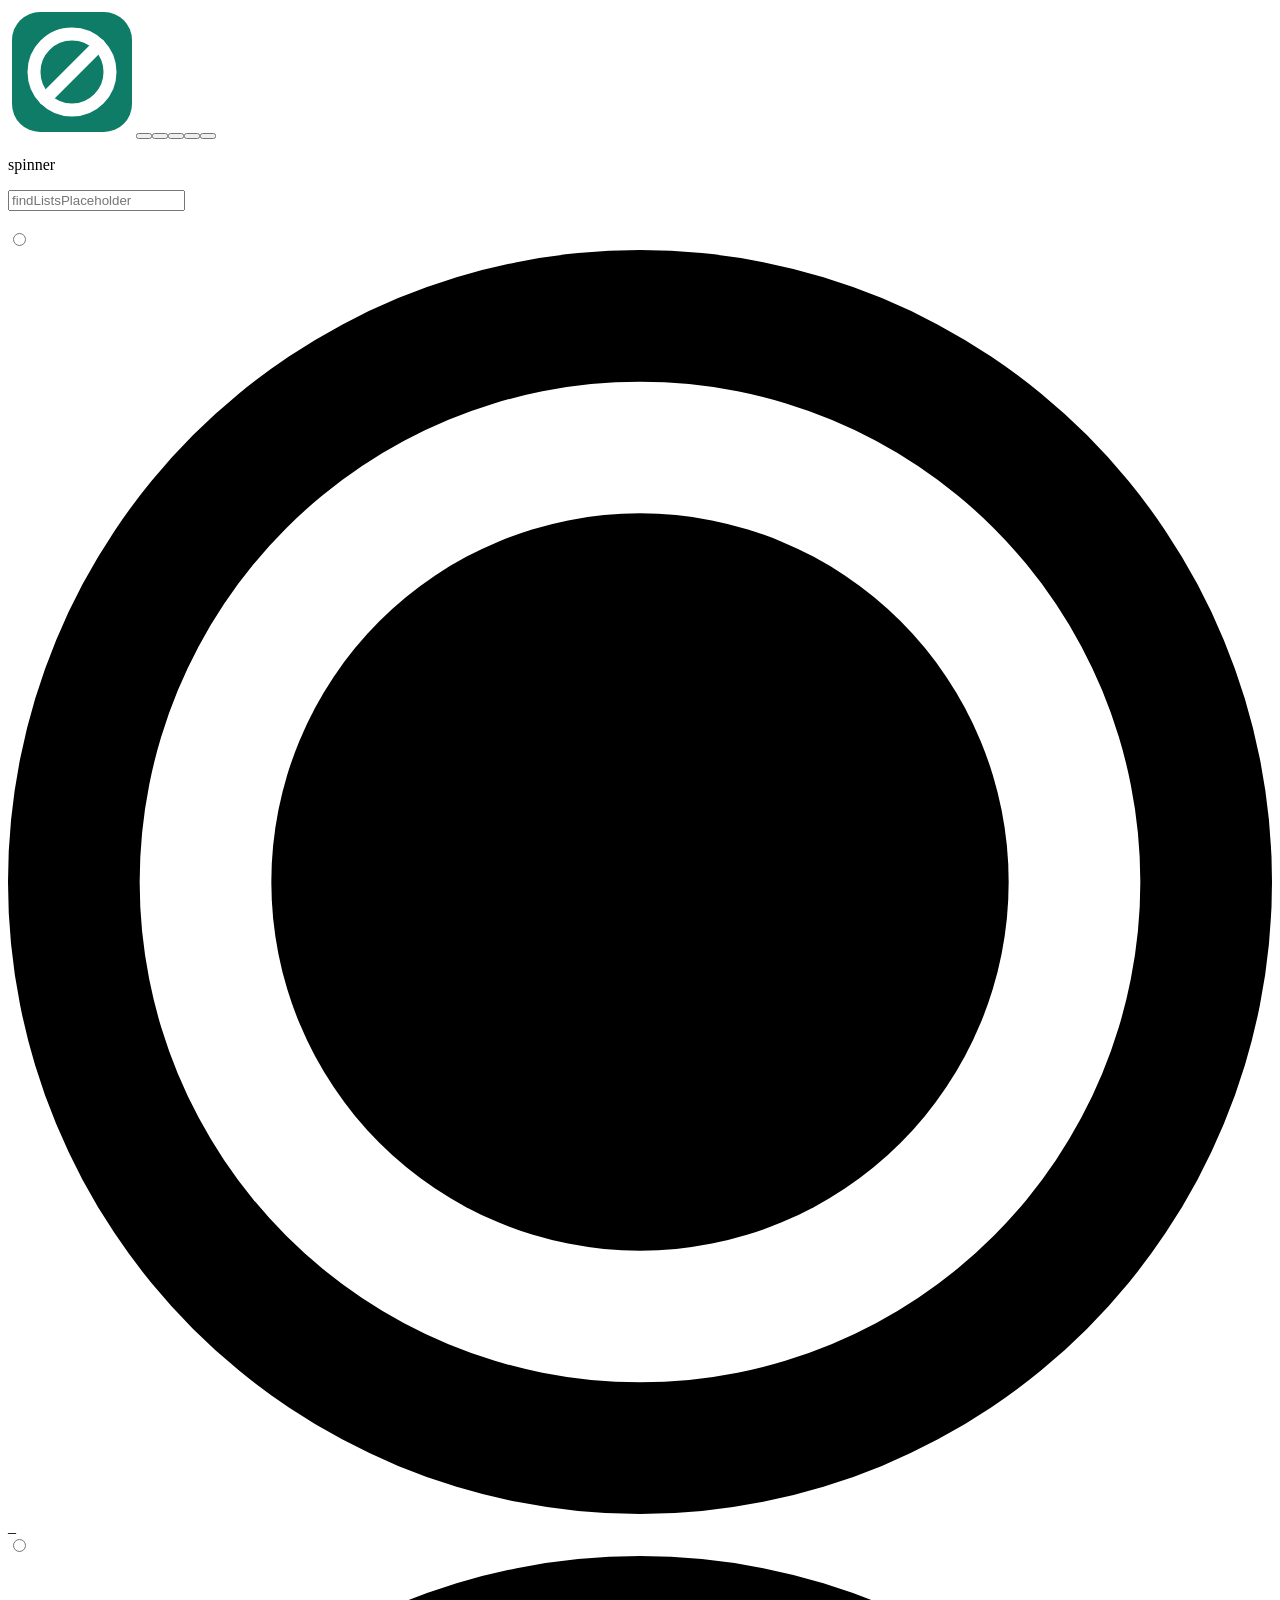
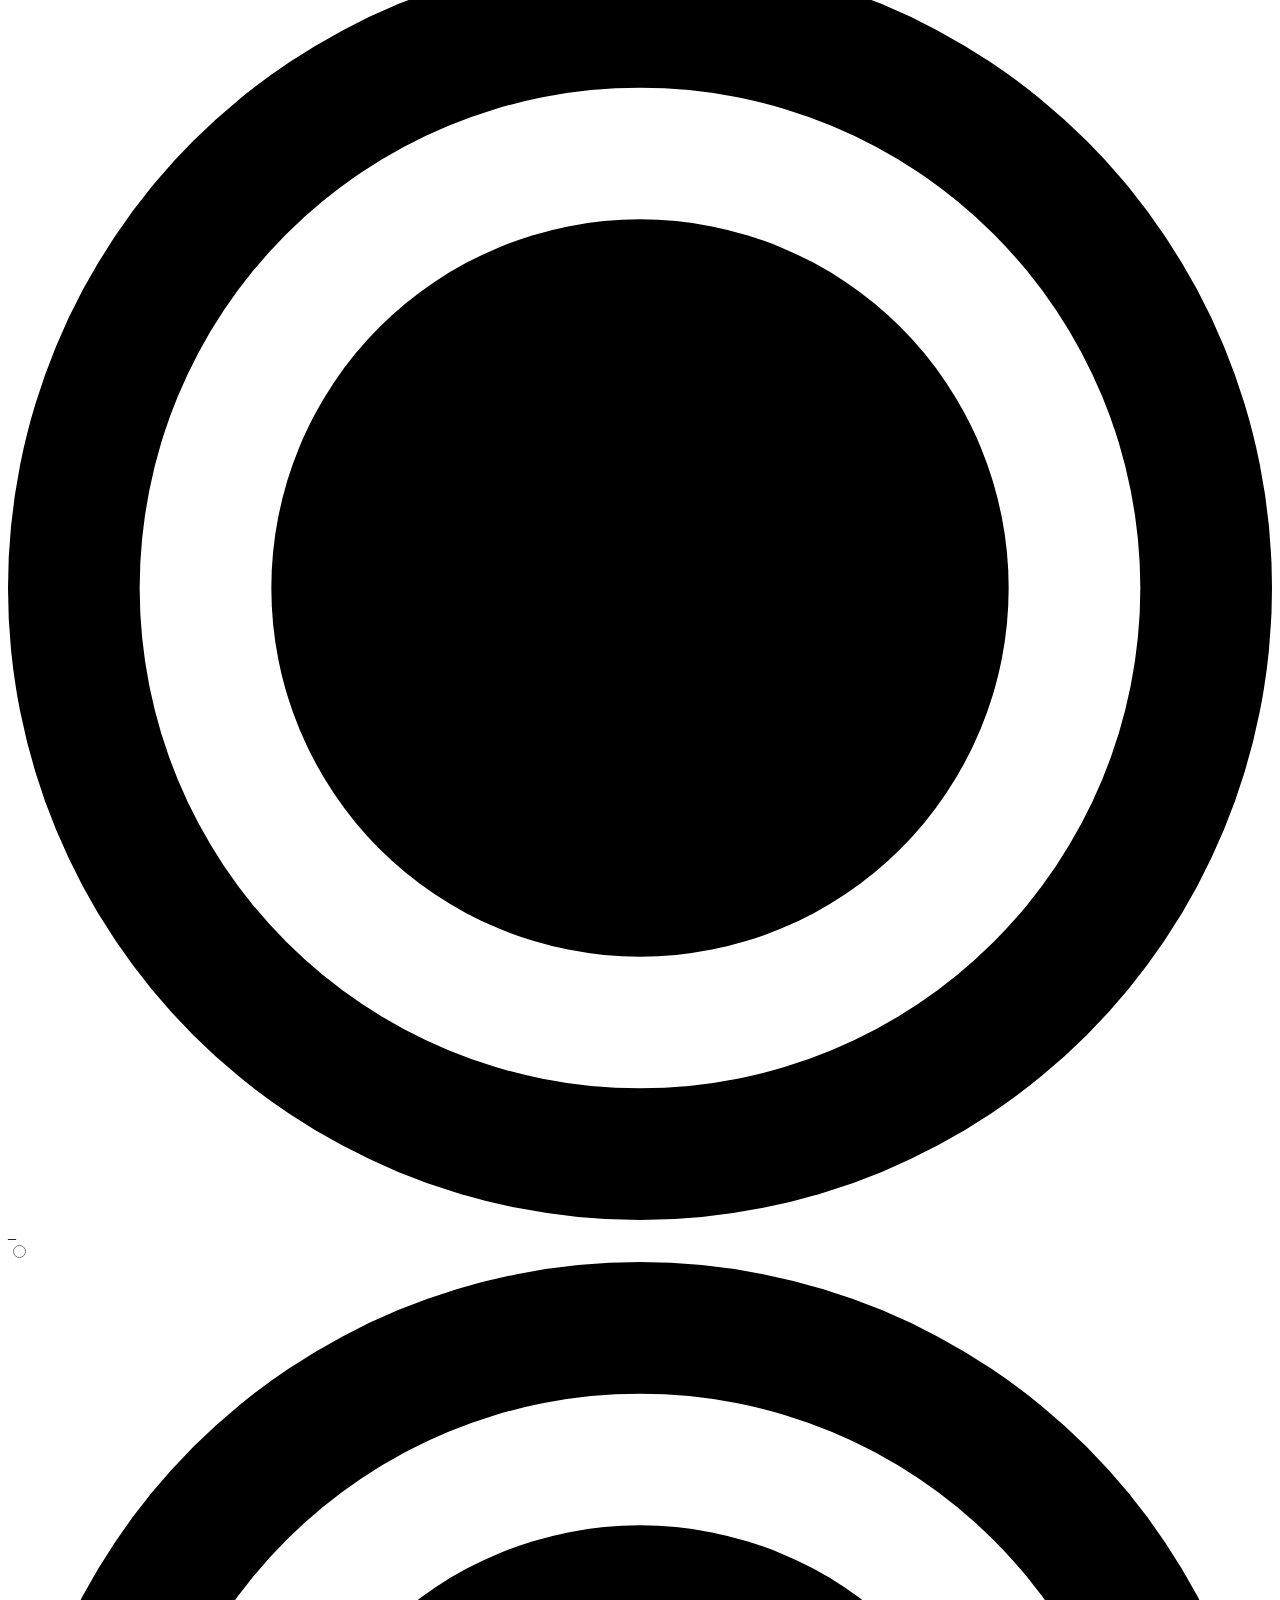
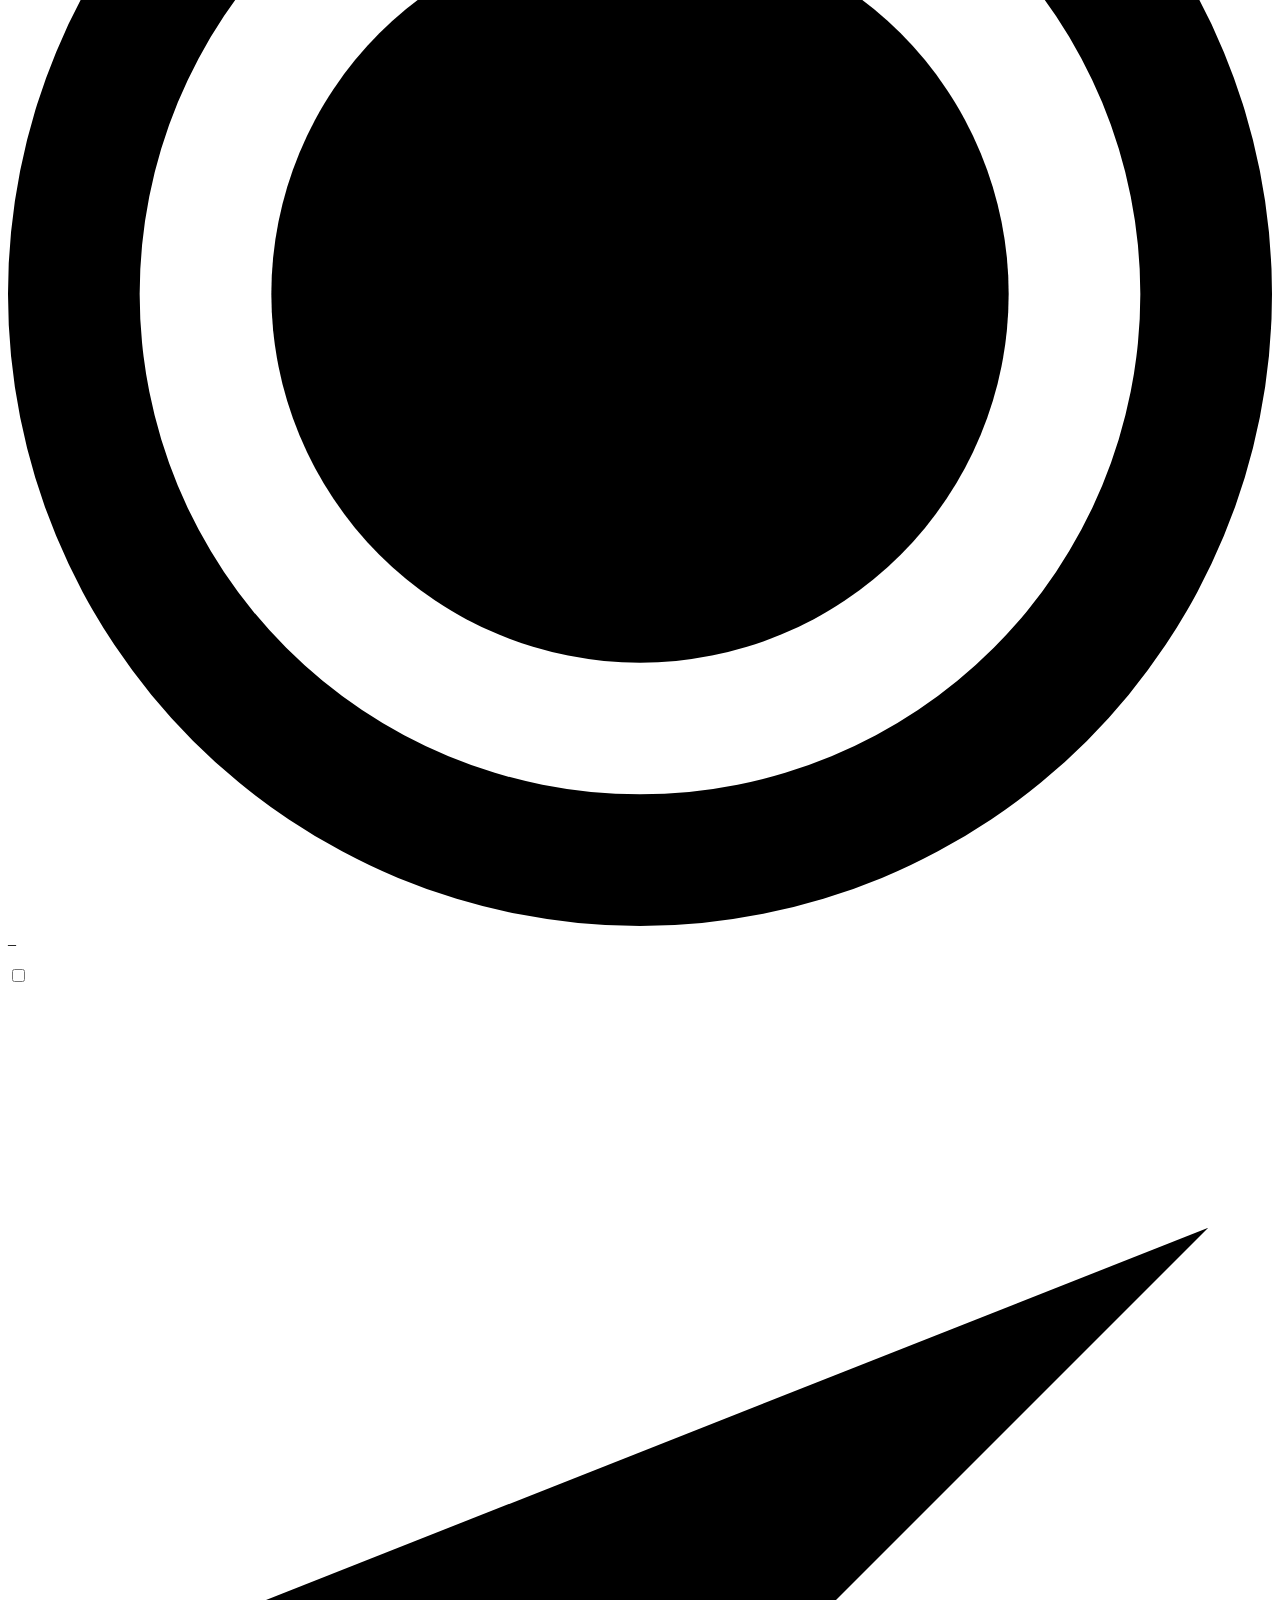
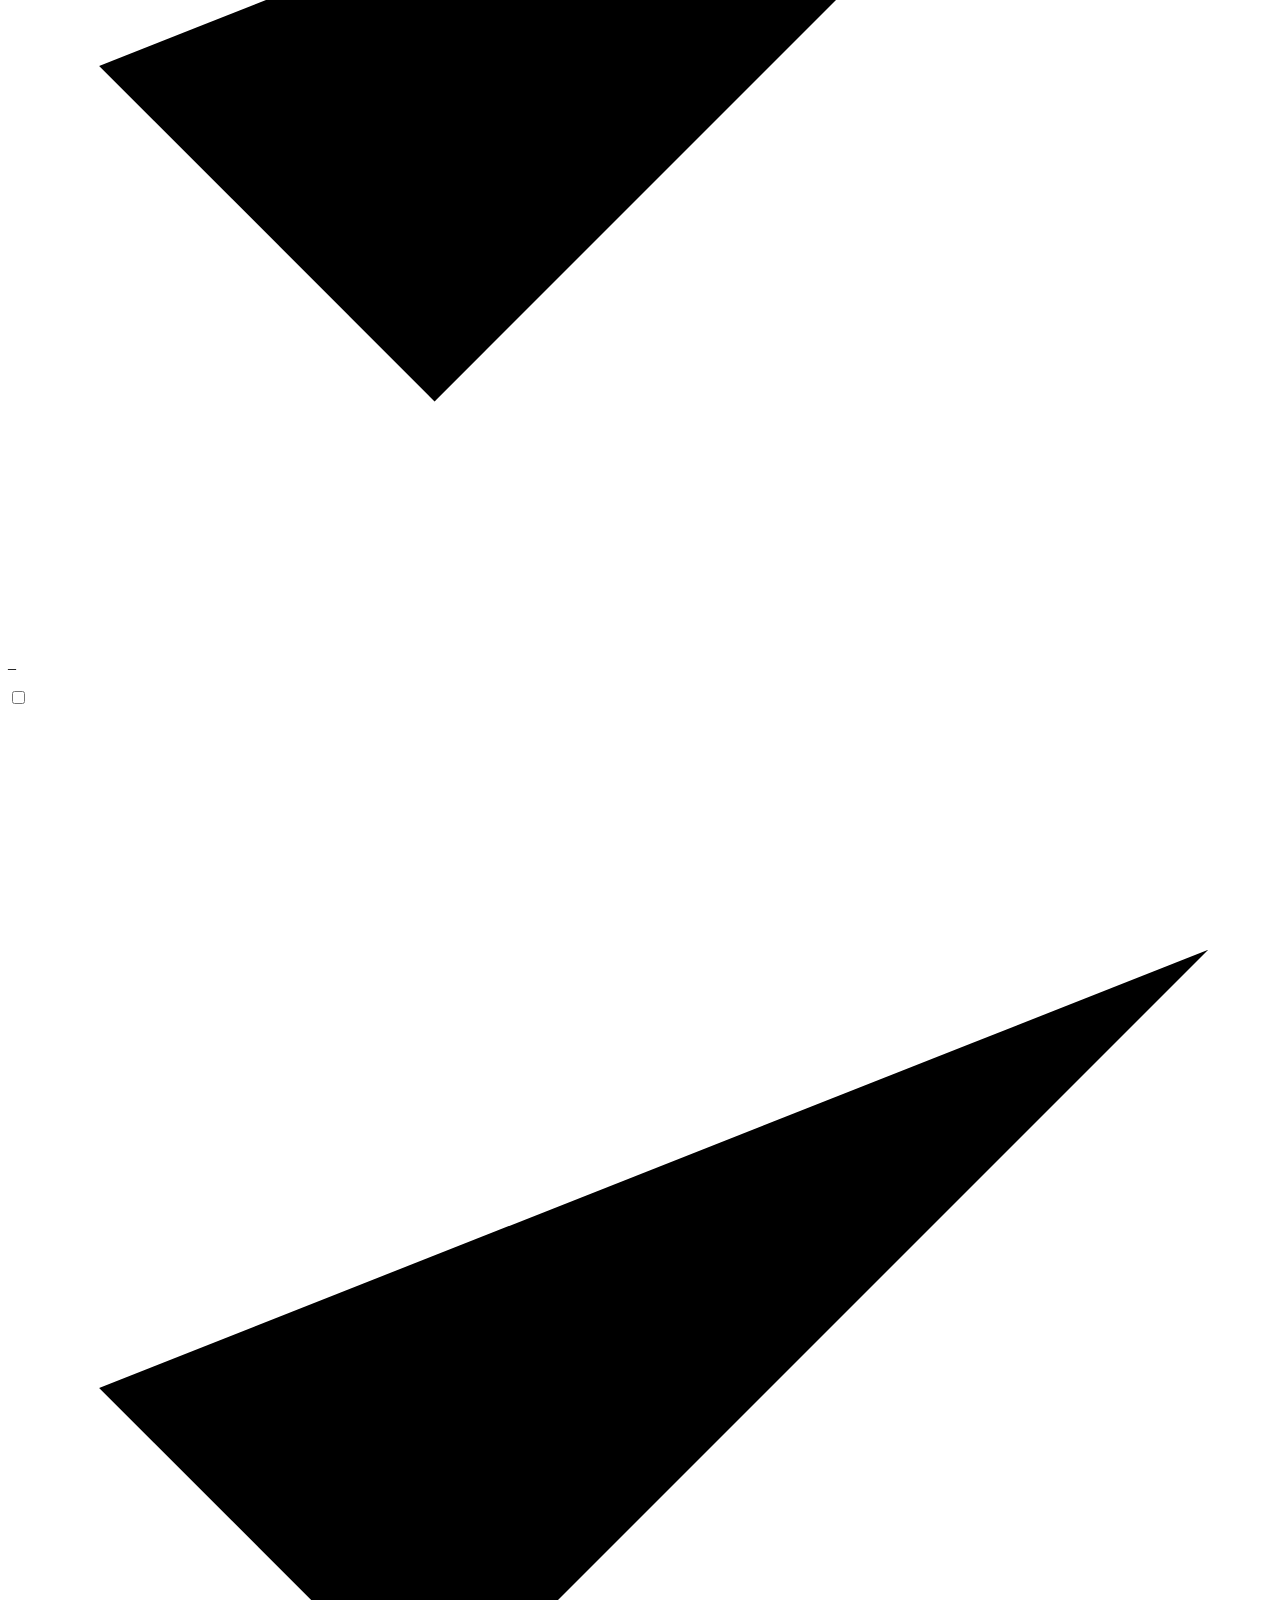
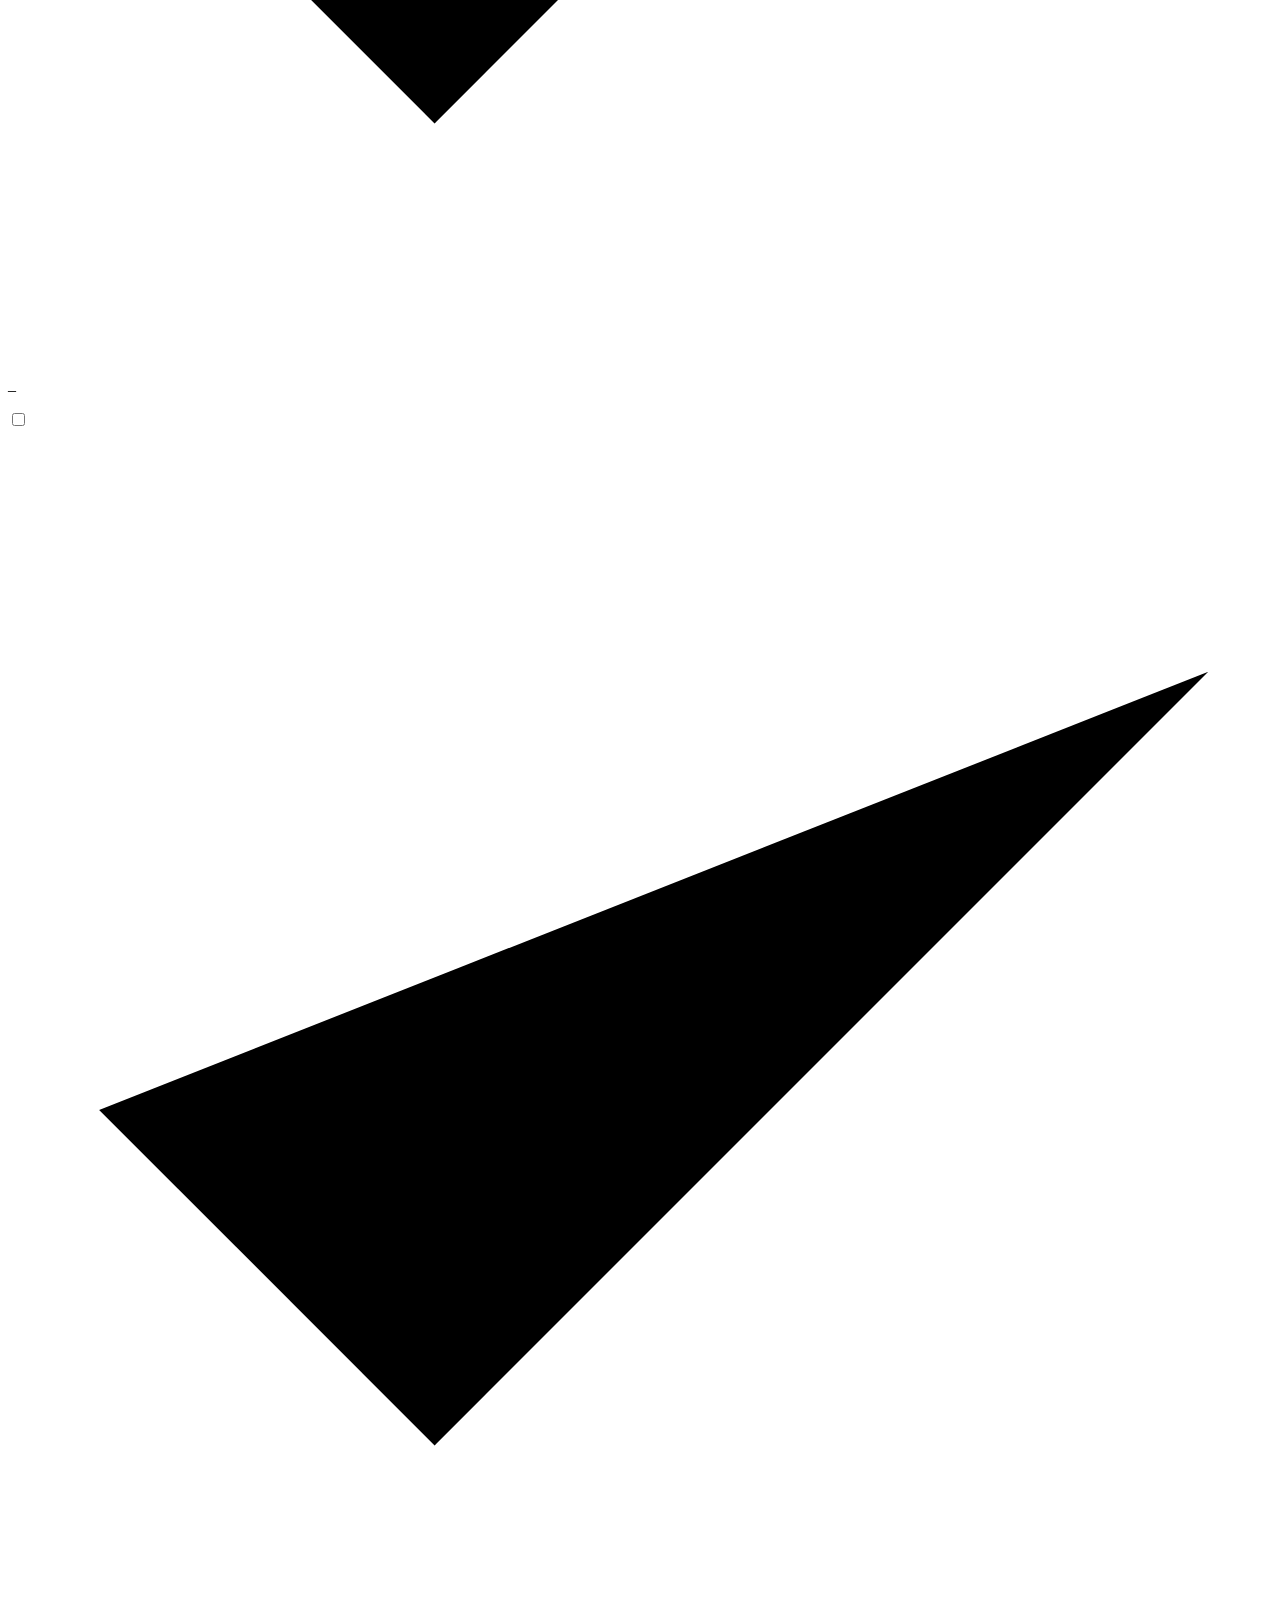
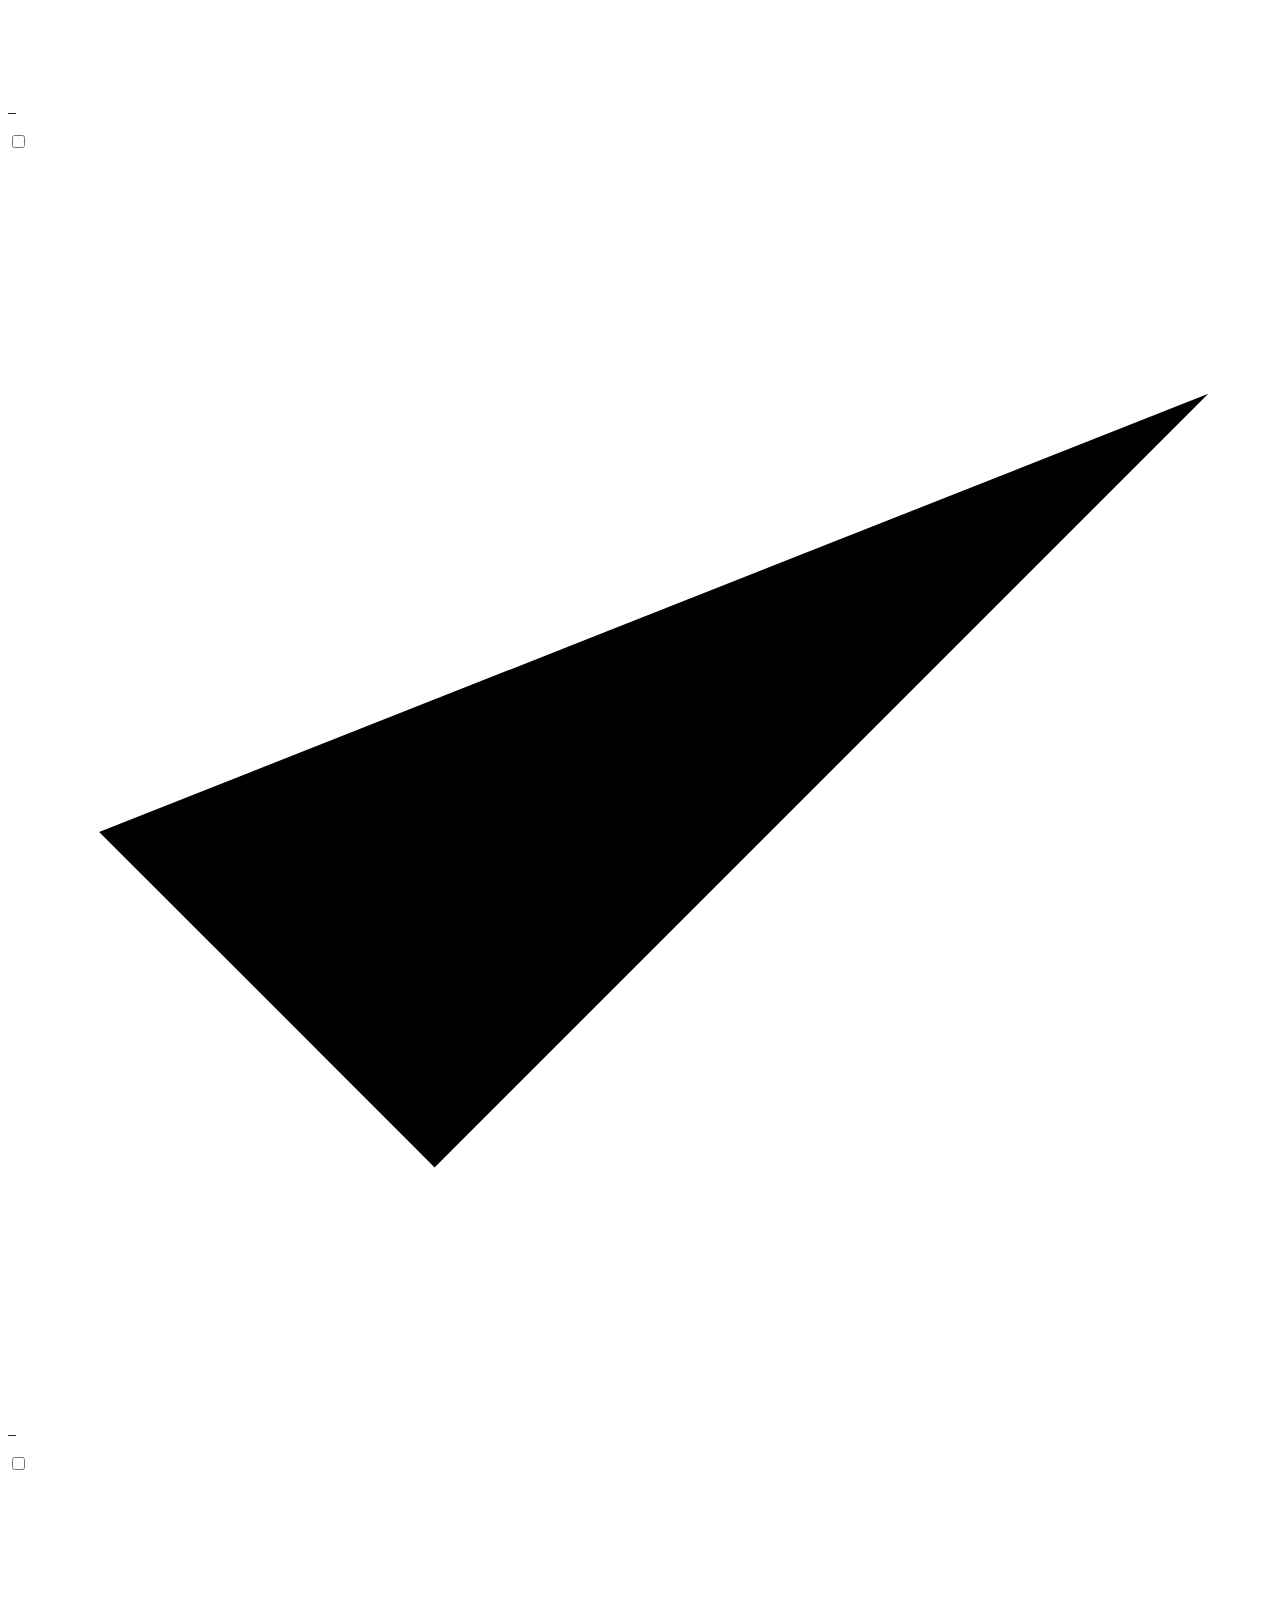
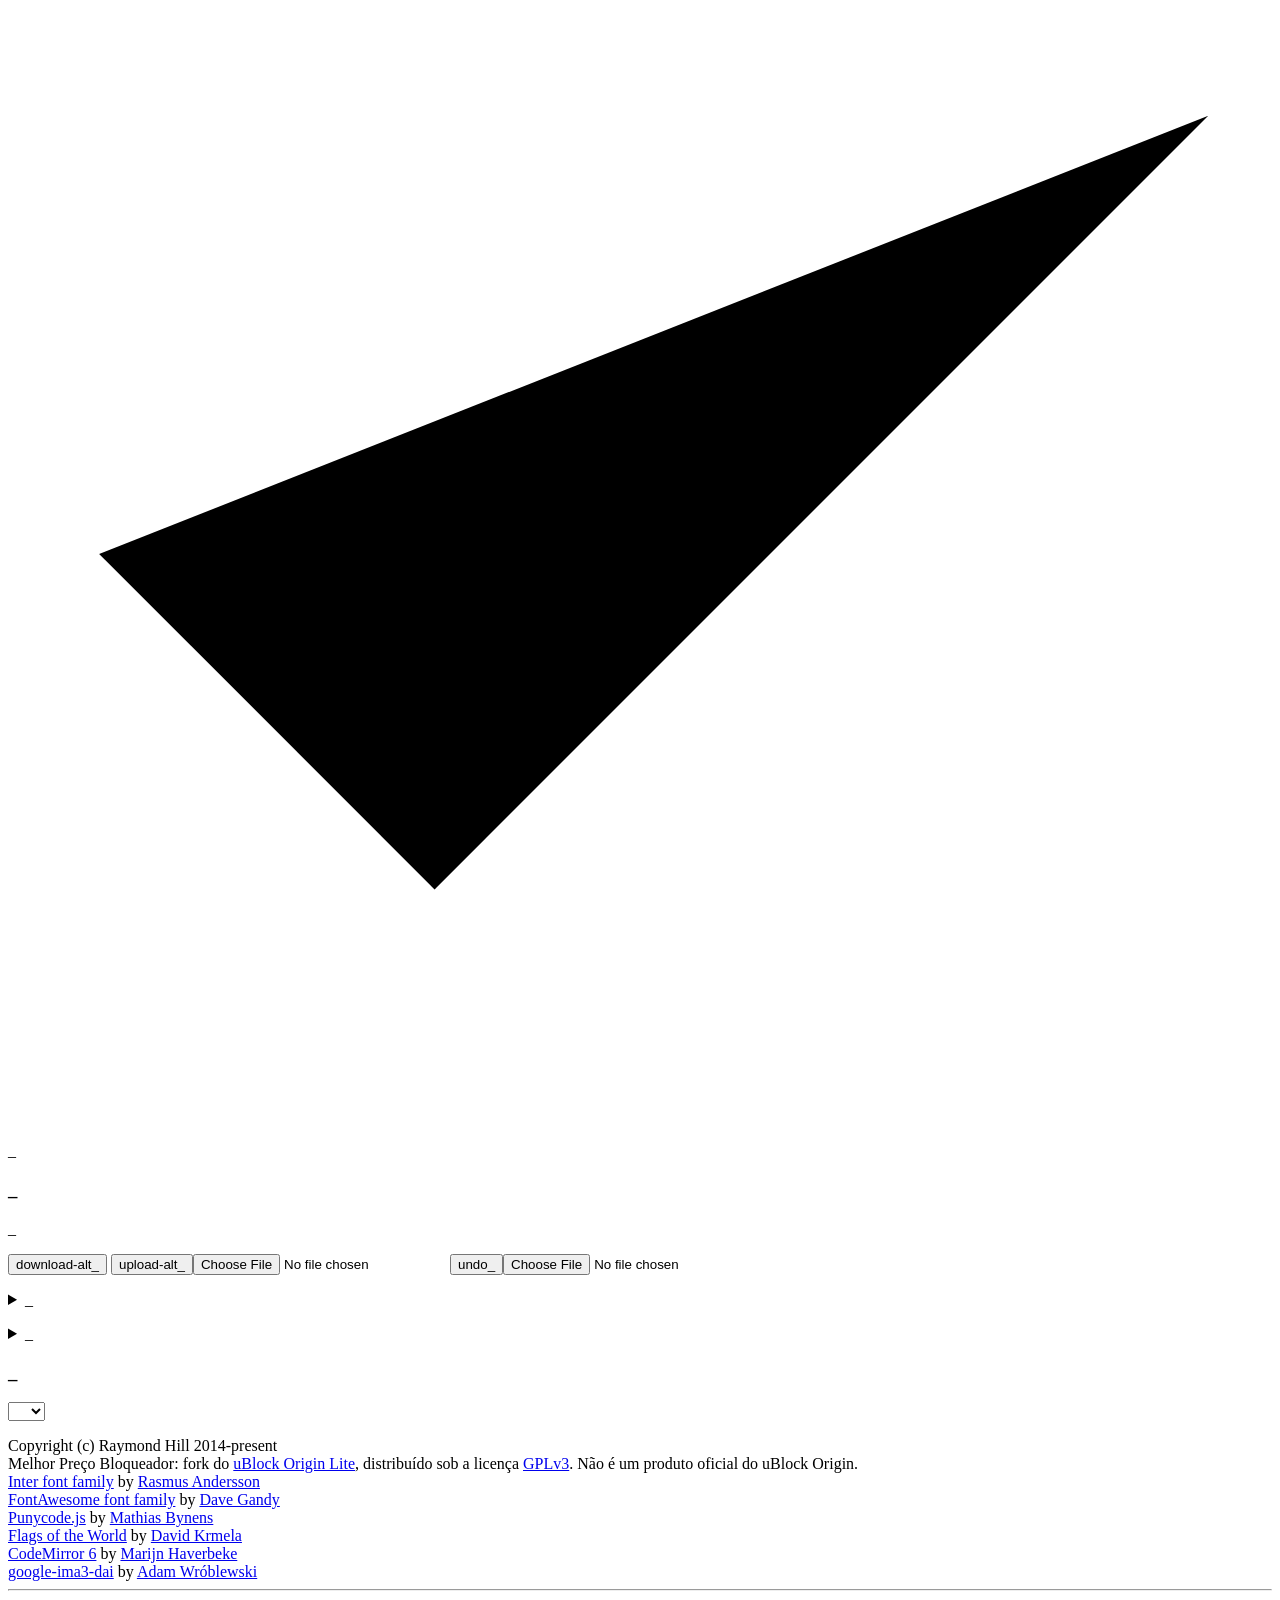
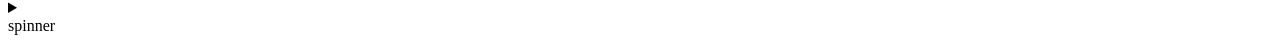
==== platform/mv3/extension/dashboard.html @ 573a50bb "melhorpreco: fork do uBOL com marca propria, EasyList Portuguese e lista Procon-SP - nome Melhor Pre" ====
<!DOCTYPE html>
<html>
<head>
<meta charset="utf-8">
<meta name="viewport" content="width=device-width, initial-scale=1, minimum-scale=1">
<meta name="color-scheme" content="light dark" />
<title data-i18n="dashboardName"></title>
<link rel="stylesheet" href="css/default.css">
<link rel="stylesheet" href="css/common.css">
<link rel="stylesheet" href="css/fa-icons.css">
<link rel="stylesheet" href="css/dashboard.css">

<link rel="stylesheet" href="css/dashboard-common.css">
<link rel="stylesheet" href="css/filtering-mode.css">
<link rel="stylesheet" href="css/settings.css">
<link rel="stylesheet" href="css/filter-editor.css">
<link rel="stylesheet" href="css/develop.css">

<link rel="icon" type="image/png" href="img/icon_64.png"/>
</head>

<body data-pane="settings" class="loading">

<!-- -------- -->
<header>
    <nav id="dashboard-nav">
        <span class="logo"><img data-i18n-title="extName" src="img/mp-bloqueador.svg" alt="MP Bloqueador"></span><!--
     --><button class="tabButton" type="button" data-pane="settings" data-i18n="settingsPageName" tabindex="0"></button><!--
     --><button class="tabButton" type="button" data-pane="rulesets" data-i18n="aboutFilterLists" tabindex="0"></button><!--
     --><button class="tabButton" type="button" data-pane="filters" data-i18n="customFiltersPageName"tabindex="0"></button><!--
     --><button class="tabButton" type="button" data-pane="develop" data-i18n="developPageName"tabindex="0"></button><!--
     --><button class="tabButton" type="button" data-pane="about" data-i18n="aboutPageName" tabindex="0"></button>
    </nav>
    <!-- -------- -->
    <div data-pane-related="rulesets">
        <p><span id="commit-spinner" class="fa-icon">spinner</span> <span id="listsOfBlockedHostsPrompt"></span></p>
        <p id="dnrError"></p>
        <p><input id="findInLists" type="search" spellcheck="false" placeholder="findListsPlaceholder" /></p>
    </div>
</header>

<!-- -------- -->
<section data-pane="settings">
    <div>
        <h3 data-i18n="defaultFilteringModeSectionLabel"></h3>
        <p data-i18n="defaultFilteringModeDescription"></p>
        <div id="defaultFilteringMode">
            <label class="filteringModeCard">
                <div>
                    <span><span class="input radio"><input type="radio" name="filteringMode" value="1"><svg viewBox="0 0 24 24"><path d="M 12 0 A 12 12 0 0 0 0 12 A 12 12 0 0 0 12 24 A 12 12 0 0 0 24 12 A 12 12 0 0 0 12 0 z M 12 2.5 A 9.5 9.5 0 0 1 21.5 12 A 9.5 9.5 0 0 1 12 21.5 A 9.5 9.5 0 0 1 2.5 12 A 9.5 9.5 0 0 1 12 2.5 z"/><circle cx="12" cy="12" r="7"/></svg></span><span data-i18n="filteringMode1Name">_</span></span>
                </div>
                <div>
                    <div class="filteringModeSlider" data-level="1">
                        <div class="filteringModeButton"><div></div></div>
                        <span data-level="0"></span>
                        <span data-level="1"></span>
                        <span data-level="2"></span>
                        <span data-level="3"></span>
                    </div>
                </div>
                <div data-i18n="basicFilteringModeDescription"></div>
            </label>
            <label class="filteringModeCard">
                <div>
                    <span><span class="input radio"><input type="radio" name="filteringMode" value="2"><svg viewBox="0 0 24 24"><path d="M 12 0 A 12 12 0 0 0 0 12 A 12 12 0 0 0 12 24 A 12 12 0 0 0 24 12 A 12 12 0 0 0 12 0 z M 12 2.5 A 9.5 9.5 0 0 1 21.5 12 A 9.5 9.5 0 0 1 12 21.5 A 9.5 9.5 0 0 1 2.5 12 A 9.5 9.5 0 0 1 12 2.5 z"/><circle cx="12" cy="12" r="7"/></svg></span><span data-i18n="filteringMode2Name">_</span></span>
                </div>
                <div>
                    <div class="filteringModeSlider" data-level="2">
                        <div class="filteringModeButton"><div></div></div>
                        <span data-level="0"></span>
                        <span data-level="1"></span>
                        <span data-level="2"></span>
                        <span data-level="3"></span>
                    </div>
                </div>
                <div data-i18n="optimalFilteringModeDescription"></div>
            </label>
            <label class="filteringModeCard">
                <div>
                    <span><span class="input radio"><input type="radio" name="filteringMode" value="3"><svg viewBox="0 0 24 24"><path d="M 12 0 A 12 12 0 0 0 0 12 A 12 12 0 0 0 12 24 A 12 12 0 0 0 24 12 A 12 12 0 0 0 12 0 z M 12 2.5 A 9.5 9.5 0 0 1 21.5 12 A 9.5 9.5 0 0 1 12 21.5 A 9.5 9.5 0 0 1 2.5 12 A 9.5 9.5 0 0 1 12 2.5 z"/><circle cx="12" cy="12" r="7"/></svg></span><span data-i18n="filteringMode3Name">_</span></span>
                </div>
                <div>
                    <div class="filteringModeSlider" data-level="3">
                        <div class="filteringModeButton"><div></div></div>
                        <span data-level="0"></span>
                        <span data-level="1"></span>
                        <span data-level="2"></span>
                        <span data-level="3"></span>
                    </div>
                </div>
                <div data-i18n="completeFilteringModeDescription"></div>
            </label>
        </div>
    </div>
    <div>
        <h3 data-i18n="behaviorSectionLabel"></h3>
        <p><label id="autoReload" data-i18n="autoReloadLabel"><span class="input checkbox"><input type="checkbox"><svg viewBox="0 0 24 24"><path d="M1.73,12.91 8.1,19.28 22.79,4.59"/></svg></span>_</label>
        </p>
        <p><label id="showBlockedCount" data-i18n="showBlockedCountLabel"><span class="input checkbox"><input type="checkbox"><svg viewBox="0 0 24 24"><path d="M1.73,12.91 8.1,19.28 22.79,4.59"/></svg></span>_</label>
        <p data-platform-exclude="safari"><label id="strictBlockMode" data-i18n="enableStrictBlockLabel"><span class="input checkbox"><input type="checkbox"><svg viewBox="0 0 24 24"><path d="M1.73,12.91 8.1,19.28 22.79,4.59"/></svg></span>_</label><legend data-i18n="enableStrictBlockLegend"></legend>
        <p><label id="popupBlockMode" data-i18n="enablePopupBlockLabel"><span class="input checkbox"><input type="checkbox"><svg viewBox="0 0 24 24"><path d="M1.73,12.91 8.1,19.28 22.79,4.59"/></svg></span>_</label><legend data-i18n="enablePopupBlockLegend"></legend>
        <p id="developerMode"><label data-i18n="developerModeLabel"><span class="input checkbox"><input type="checkbox"><svg viewBox="0 0 24 24"><path d="M1.73,12.91 8.1,19.28 22.79,4.59"/></svg></span>_</label><legend data-i18n="developerModeLegend"></legend>
    </div>
    <div>
        <h3 data-i18n="settingsBackupRestoreLabel">_</h3>
        <p data-i18n="settingsBackupRestoreSummary">_</p>
        <p>
            <button class="iconified dontshrink" type="button"><span class="fa-icon">download-alt</span><span data-i18n="backupButton">_</span><span class="hover"></span></button>
            <button class="iconified dontshrink" type="button"><span class="fa-icon">upload-alt</span><span data-i18n="restoreButton">_</span><span class="hover"></span></button><input type="file" accept="application/json">
            <button class="iconified dontshrink" type="button"><span class="fa-icon">undo</span><span data-i18n="resetToDefaultButton">_</span><span class="hover"></span></button><input type="file" accept="application/json">
        </p>
    </div>
</section>

<!-- -------- -->
<section data-pane="rulesets">
    <div id="lists"></div>
    <aside>
        <p class="userScriptsInfo"><span data-i18n="customListImportUserScriptsInfo"></span> <span data-i18n="userScriptsInfo"></span></p>
        <details class="importRulesetURL"><summary data-i18n="customListImportLabel">_</summary>
        <p>
            <input type="url" spellcheck="false" placeholder="customListImportPlaceholder">
            <button class="iconified dontshrink" type="button"><span class="fa-icon">check</span><span data-i18n="addButton">_</span><span class="hover"></span></button>
        </p>
        </details>
    </aside>
</section>

<!-- -------- -->
<section data-pane="filters">
    <ul class="hostnames"></ul>
    <aside>
        <details class="importFromText"><summary data-i18n="customFiltersImportExportLabel">_</summary>
            <div><textarea spellcheck="false" placeholder="customFiltersImportTextareaPlaceholder"></textarea></div>
            <p>
                <button class="iconified dontshrink" type="button"><span class="fa-icon">check</span><span data-i18n="addButton">_</span><span class="hover"></span></button>
                <button class="iconified dontshrink" type="button"><span class="fa-icon">download-alt</span><span data-i18n="importAndAppendButton">_</span><span class="hover"></span></button>
                <button class="iconified dontshrink" type="button"><span class="fa-icon">upload-alt</span><span data-i18n="exportButton">_</span><span class="hover"></span></button><input type="file" accept="text/plain">
            </p>
        </details>
    </aside>
    <aside id="sandboxEditor">
        <h3 data-i18n="sandboxEditorLabel">_</h3>
        <p class="userScriptsInfo"><span data-i18n="sandboxEditorUserScriptsInfo"></span> <span data-i18n="userScriptsInfo"></span></p>
        <div class="cm-container"></div>
    </aside>
</section>

<!-- -------- -->
<section data-pane="develop">
    <div>
        <p>
            <label for="editors" data-i18n="developDropdownLabel"></label> <select id="editors">
                <option value="modes" selected data-i18n="developOptionFilteringModeDetails"></option>
                <option value="dnr.rw.user" data-i18n="developOptionCustomDnrRules"></option>
                <hr>
                <optgroup label="" data-i18n-label="developOptionDnrRulesOf">
                    <option value="dnr.ro.dynamic" data-i18n="developOptionDynamicRuleset"></option>
                    <option value="dnr.ro.session" data-i18n="developOptionSessionRuleset"></option>
                </optgroup>
            </select>&nbsp;
        </p>
        <div class="cm-container"></div>
    </div>
</section>

<!-- -------- -->
<section data-pane="about">
    <div class="body">
        <div id="aboutNameVer" class="li"></div>
        <div class="liul">
            <div class="li">Copyright (c) Raymond Hill 2014-present</div>
            <div class="li">Melhor Preço Bloqueador: fork do <a href="https://github.com/uBlockOrigin/uBOL-home">uBlock Origin Lite</a>, distribuído sob a licença <a href="https://www.gnu.org/licenses/gpl-3.0.html">GPLv3</a>. Não é um produto oficial do uBlock Origin.</div>
        </div>
        <div class="li"><a href="https://github.com/uBlockOrigin/uBOL-home/wiki/Privacy-policy" data-i18n="aboutPrivacyPolicy"></a></div>
        <div class="li"><a href="https://github.com/uBlockOrigin/uBOL-home/wiki" data-i18n="aboutDocumentation"></a></div>
        <div class="li"><a href="https://github.com/uBlockOrigin/uBOL-home/releases" data-i18n="aboutChangelog"></a></div>
        <div class="li"><a href="https://github.com/gorhill/uBlock" data-i18n="aboutCode"></a></div>
        <div class="li"><span data-i18n="aboutContributors"></span></div>
        <div class="liul">
            <div class="li"><a href="https://github.com/gorhill/uBlock/graphs/contributors" data-i18n="aboutSourceCode"></a></div>
            <div class="li"><a href="https://crowdin.com/project/ublock" data-i18n="aboutTranslations"></a></div>
            <div class="li"><a href="https://github.com/uBlockOrigin/uAssets/graphs/contributors" data-i18n="aboutFilterLists"></a></div>
        </div>
        <div class="li"><span data-i18n="aboutDependencies"></span></div>
        <div class="liul">
            <div class="li"><span><a href="https://github.com/rsms/inter" target="_blank">Inter font family</a> by <a href="https://github.com/rsms">Rasmus Andersson</a></span></div>
            <div class="li"><span><a href="https://fontawesome.com/" target="_blank">FontAwesome font family</a> by <a href="https://github.com/davegandy">Dave Gandy</a></span></div>
            <div class="li"><span><a href="https://github.com/mathiasbynens/punycode.js" target="_blank">Punycode.js</a> by <a href="https://github.com/mathiasbynens">Mathias Bynens</a></span></div>
            <div class="li"><span><a href="https://flagpedia.net/" target="_blank">Flags of the World</a> by <a href="https://www.davidkrmela.com/">David Krmela</a></span></div>
            <div class="li"><span><a href="https://codemirror.net/" target="_blank">CodeMirror 6</a> by <a href="https://github.com/marijnh">Marijn Haverbeke</a></span></div>
            <div class="li"><span><a href="https://github.com/AdguardTeam/Scriptlets/blob/master/src/redirects/google-ima3-dai.ts" target="_blank">google-ima3-dai</a> by <a href="https://github.com/AdamWr">Adam Wróblewski</a></span></div>
        </div>
        <hr>
        <details><summary data-i18n="supportS5H"></summary>
        <pre style="user-select:all; -webkit-user-select:all; direction:ltr;"></pre>
        </details>
    </div>
</section>

<!-- -------- -->
<section data-pane="busy">
    <div>
        <span class="fa-icon">spinner</span>
    </div>
</section>

<!-- -------- -->
<template id="listEntryLeaf">
    <div class="listEntry" data-role="leaf">
        <span class="detailbar">
            <label><span class="input checkbox"><input type="checkbox"><svg viewBox="0 0 24 24"><path d="M1.73,12.91 8.1,19.28 22.79,4.59"/></svg></span><span class="listname forinput"></span>
            </label>
            <span class="iconbar"><!--
             --><span class="fa-icon support doRemove">trash-o</span><!--
             --><span class="fa-icon support undoRemove">undo</span><!--
             --><a class="fa-icon support" href="#" target="_blank">home</a>
            </span>
        </span>
    </div>
</template>
<template id="listEntryNode">
    <div class="listEntry expandable" data-role="node">
        <span class="detailbar">
            <label><span class="input checkbox"><input type="checkbox"><svg viewBox="0 0 24 24"><path d="M1.73,12.91 8.1,19.28 22.79,4.59"/></svg></span><span class="listname forinput"></span></label>
            <span class="count"></span>
            <span class="fa-icon listExpander">angle-up</span>
        </span>
    </div>
</template>
<template id="listEntryRoot">
    <div class="listEntry expandable" data-role="rootnode">
        <div class="detailbar">
            <h3 class="listname"></h3>
            <span class="count"></span>
            <span class="fa-icon listExpander">angle-up</span>
        </div>
    </div>
</template>
<template id="listEntries">
    <div class="listEntries"></div>
</template>
<template id="customFiltersHostname">
    <li class="hostname" data-pretty="" data-ugly=""><div><span class="hostname" spellcheck="false" contenteditable="plaintext-only"></span><span class="copy fa-icon">files-o</span><span class="remove fa-icon">trash-o</span><span class="undo fa-icon">undo</span></div>
    <ul class="selectors"></ul>
    </li>
</template>
<template id="customFiltersSelector">
    <li class="selector" data-pretty="" data-ugly=""><div><span class="selector" spellcheck="false" contenteditable="plaintext-only"></span><span class="copy fa-icon">files-o</span><span class="remove fa-icon">trash-o</span><span class="undo fa-icon">undo</span></div></li>
</template>
<template class="sandbox-panel">
    <span class="sandbox-panel">
        <span class="buttonGroup">
            <button id="sandboxUndo" class="iconified" type="button" disabled><span class="fa-icon">reply</span><span class="hover"></span></button>
            <button id="sandboxRedo" class="iconified" type="button" disabled><span class="fa-icon fa-icon-hflipped">reply</span><span class="hover"></span></button>
            <button id="sandboxToggleComment" type="button"><span>!&nbsp;&mldr;</span><span class="hover"></span></button>
        </span>
        <span class="buttonGroup">
            <button id="sandboxSave" class="preferred iconified" type="button" disabled><span class="fa-icon">save</span><span data-i18n="saveButton">_</span><span class="hover"></span></button>
            <button id="sandboxRevert" class="iconified" type="button" disabled><span class="fa-icon">undo</span><span data-i18n="revertButton">_</span><span class="hover"></span></button>
        </span>
    </span>
</template>
<template class="io-panel">
    <span class="io-panel">
        <button id="developSave" class="preferred iconified" type="button" disabled><span class="fa-icon">save</span><span data-i18n="saveButton">_</span><span class="hover"></span></button>
        <button id="developRevert" class="iconified" type="button" disabled><span class="fa-icon">undo</span><span data-i18n="revertButton">_</span><span class="hover"></span></button>
        <button id="developImport" class="iconified" type="button"><span class="fa-icon">download-alt</span><span data-i18n="importAndAppendButton">_</span><span class="hover"></span></button>
        <button id="developExport" class="iconified" type="button"><span class="fa-icon">upload-alt</span><span data-i18n="exportButton">_</span><span class="hover"></span></button><input type="file" accept="json/application">
    </span>
</template>
<template class="summary-panel">
    <div class="info-panel summary-panel">
        <span class="info"></span><span class="warning" data-i18n="dnrRulesWarning"></span>
    </div>
</template>
<template class="feedback-panel">
    <div class="info-panel feedback-panel">
        <div class="info"></div>
        <div class="close"></div>
    </div>
</template>
<template class="ro-summary-panel">
    <div class="info-panel summary-panel">
    </div>
</template>
<template class="badmark-tooltip">
    <div class="badmark-tooltip">
    </div>
</template>

<script src="lib/codemirror/cm6.bundle.ubol.min.js"></script>
<script src="js/theme.js" type="module"></script>
<script src="js/fa-icons.js" type="module"></script>
<script src="js/i18n.js" type="module"></script>
<script src="js/dashboard.js" type="module"></script>
<script src="js/settings.js" type="module"></script>
<script src="js/filter-manager-ui.js" type="module"></script>
<script src="js/develop.js" type="module"></script>

</body>
</html>
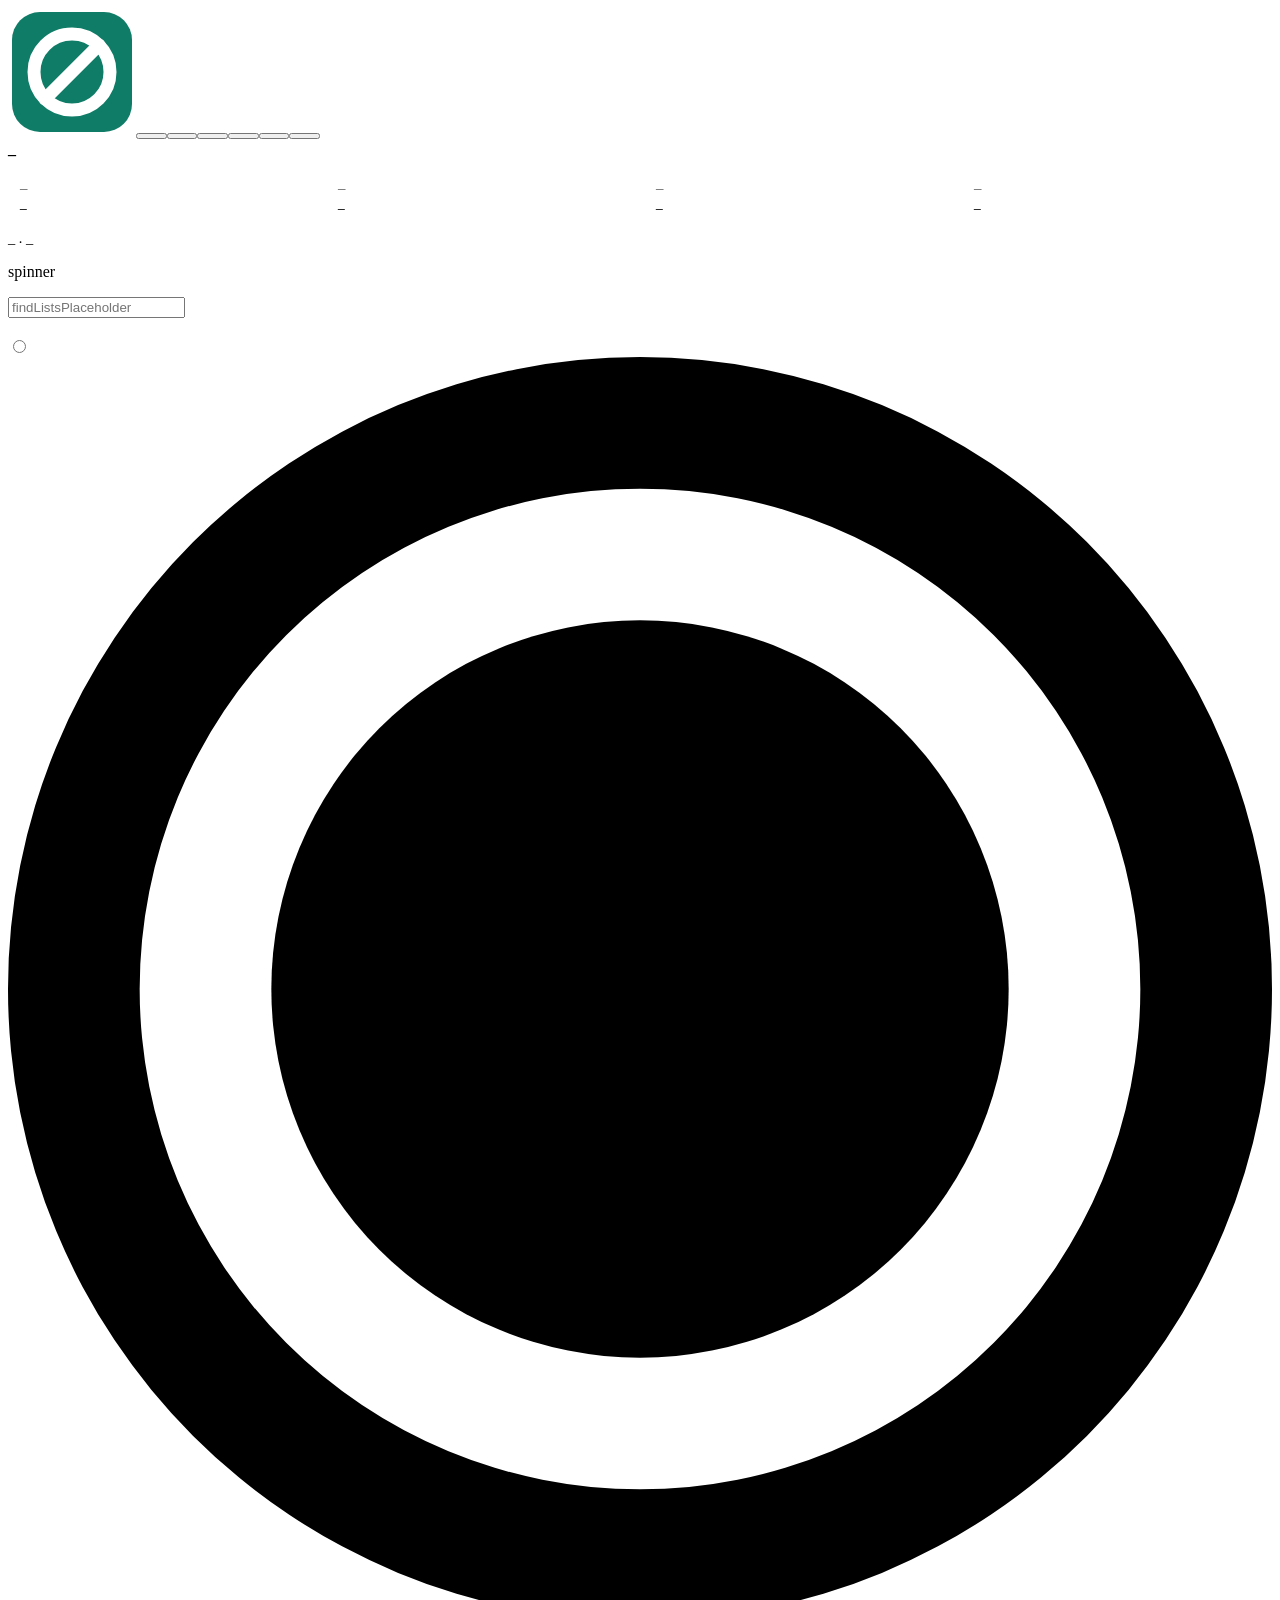
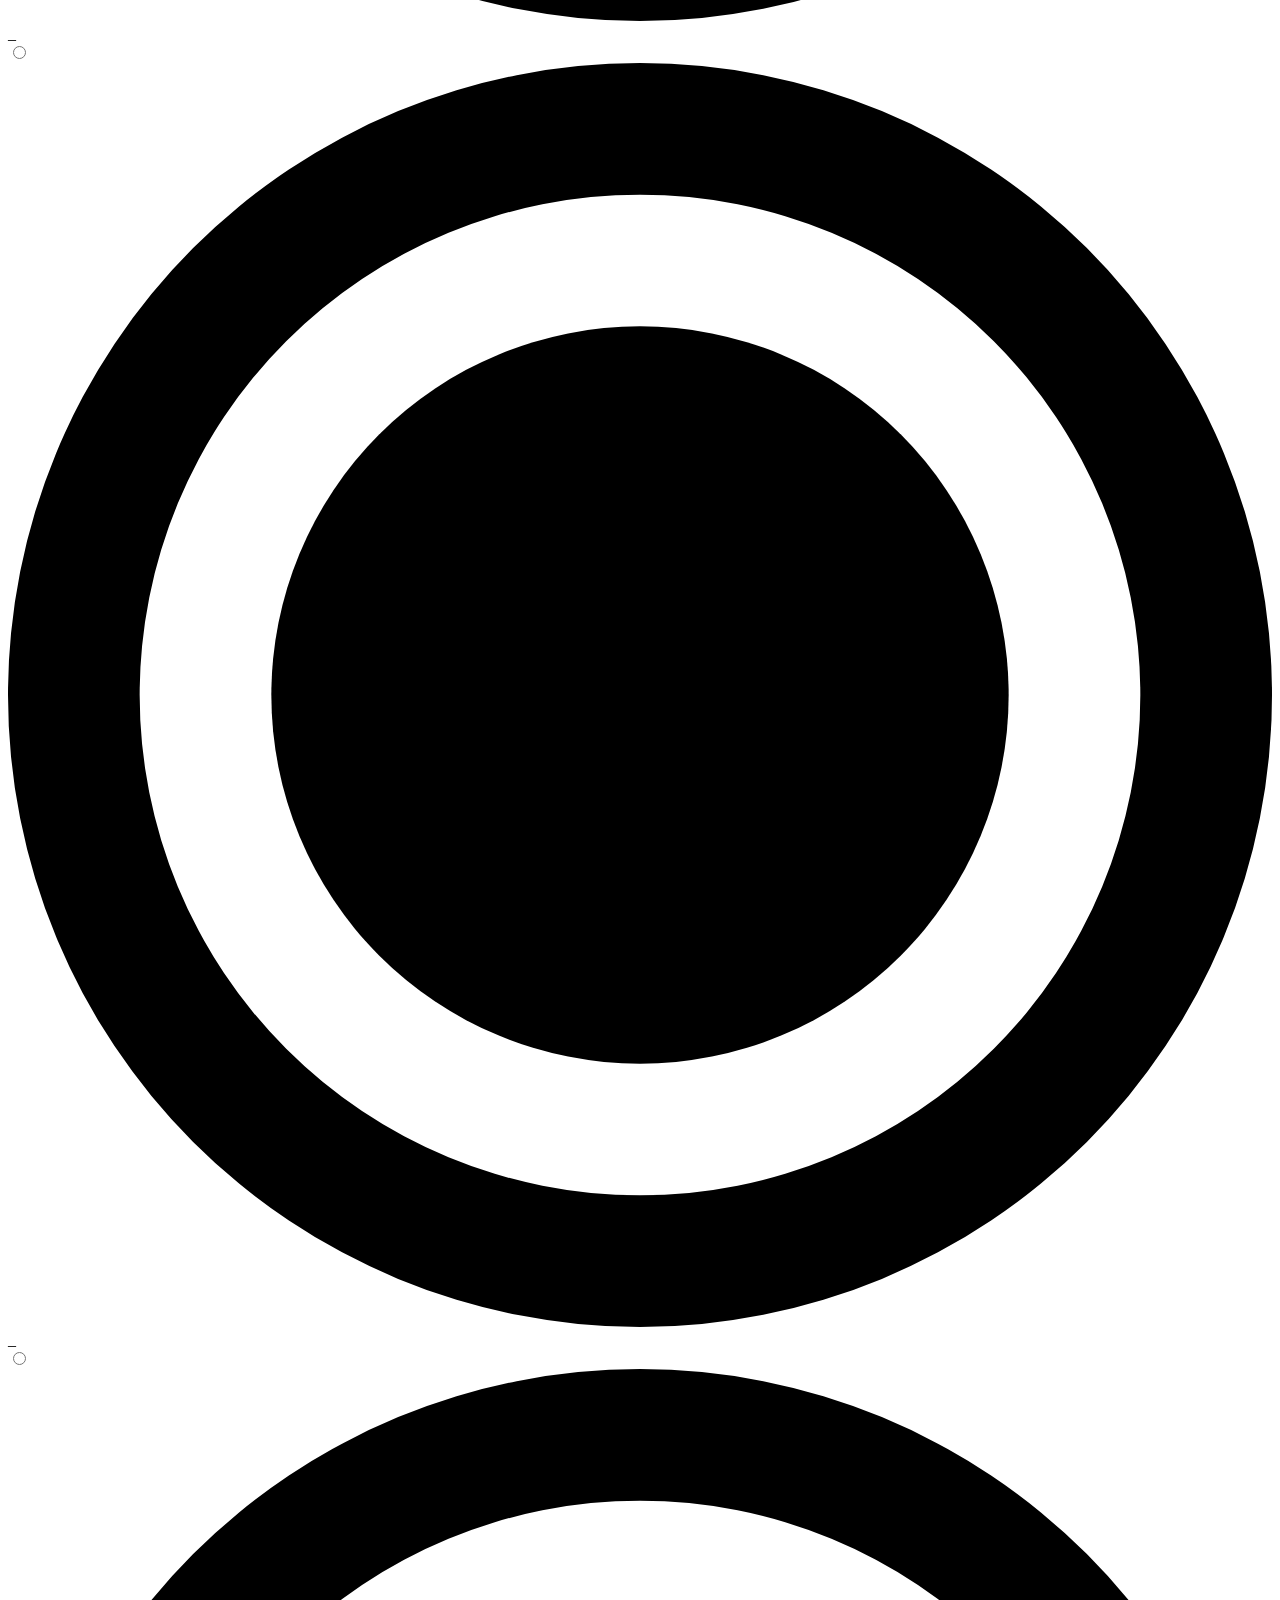
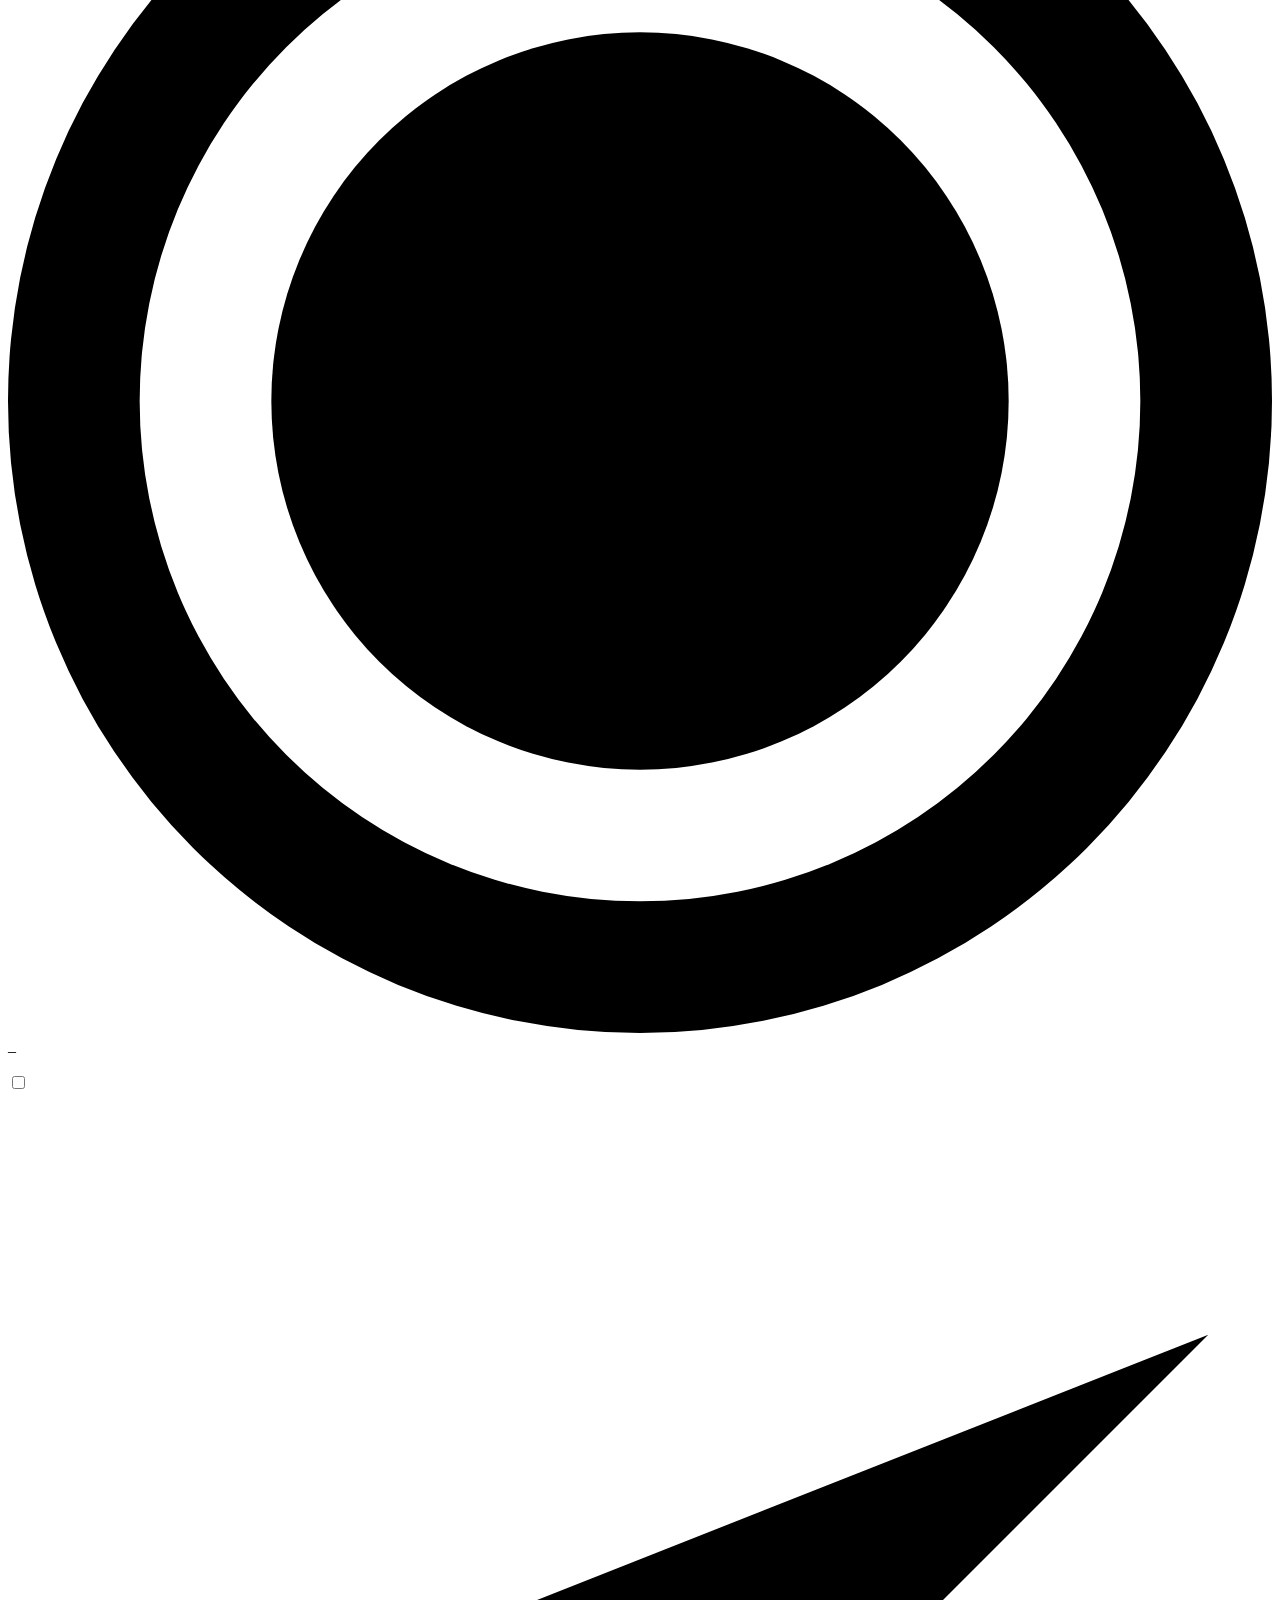
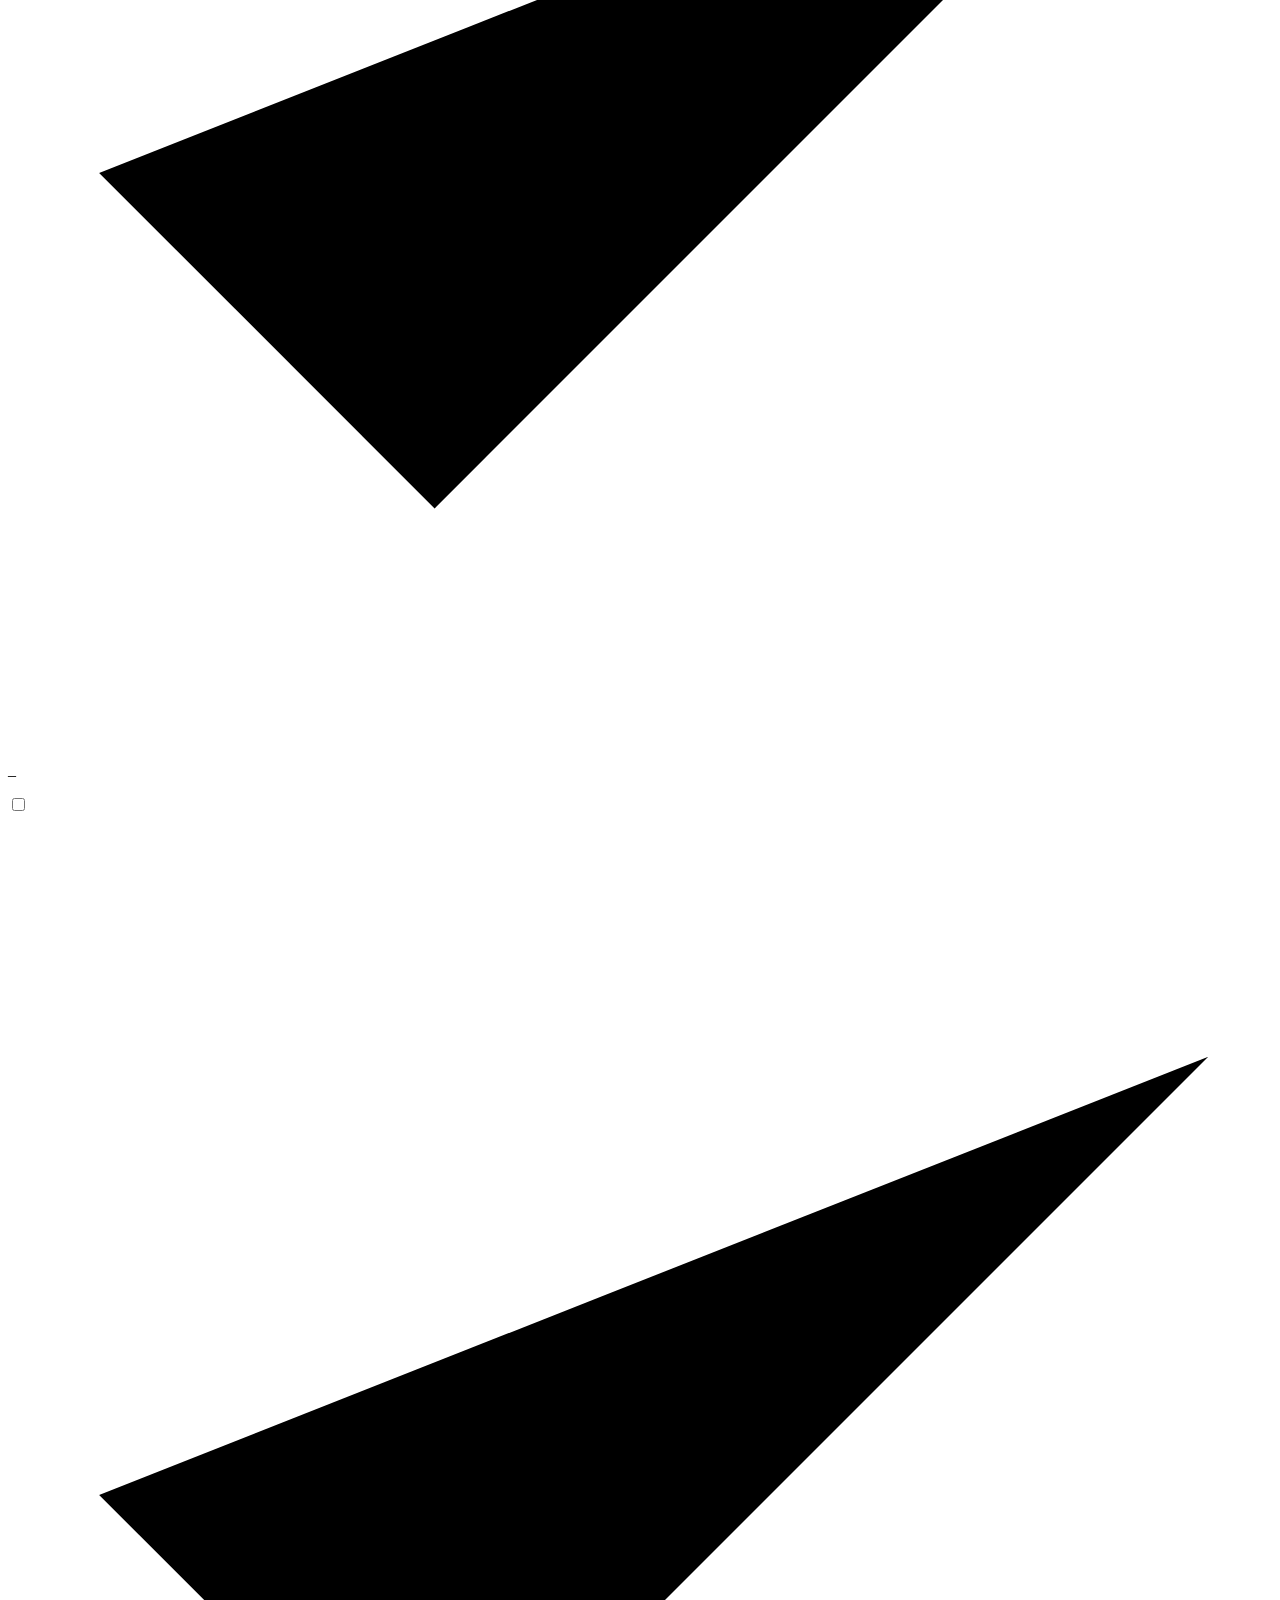
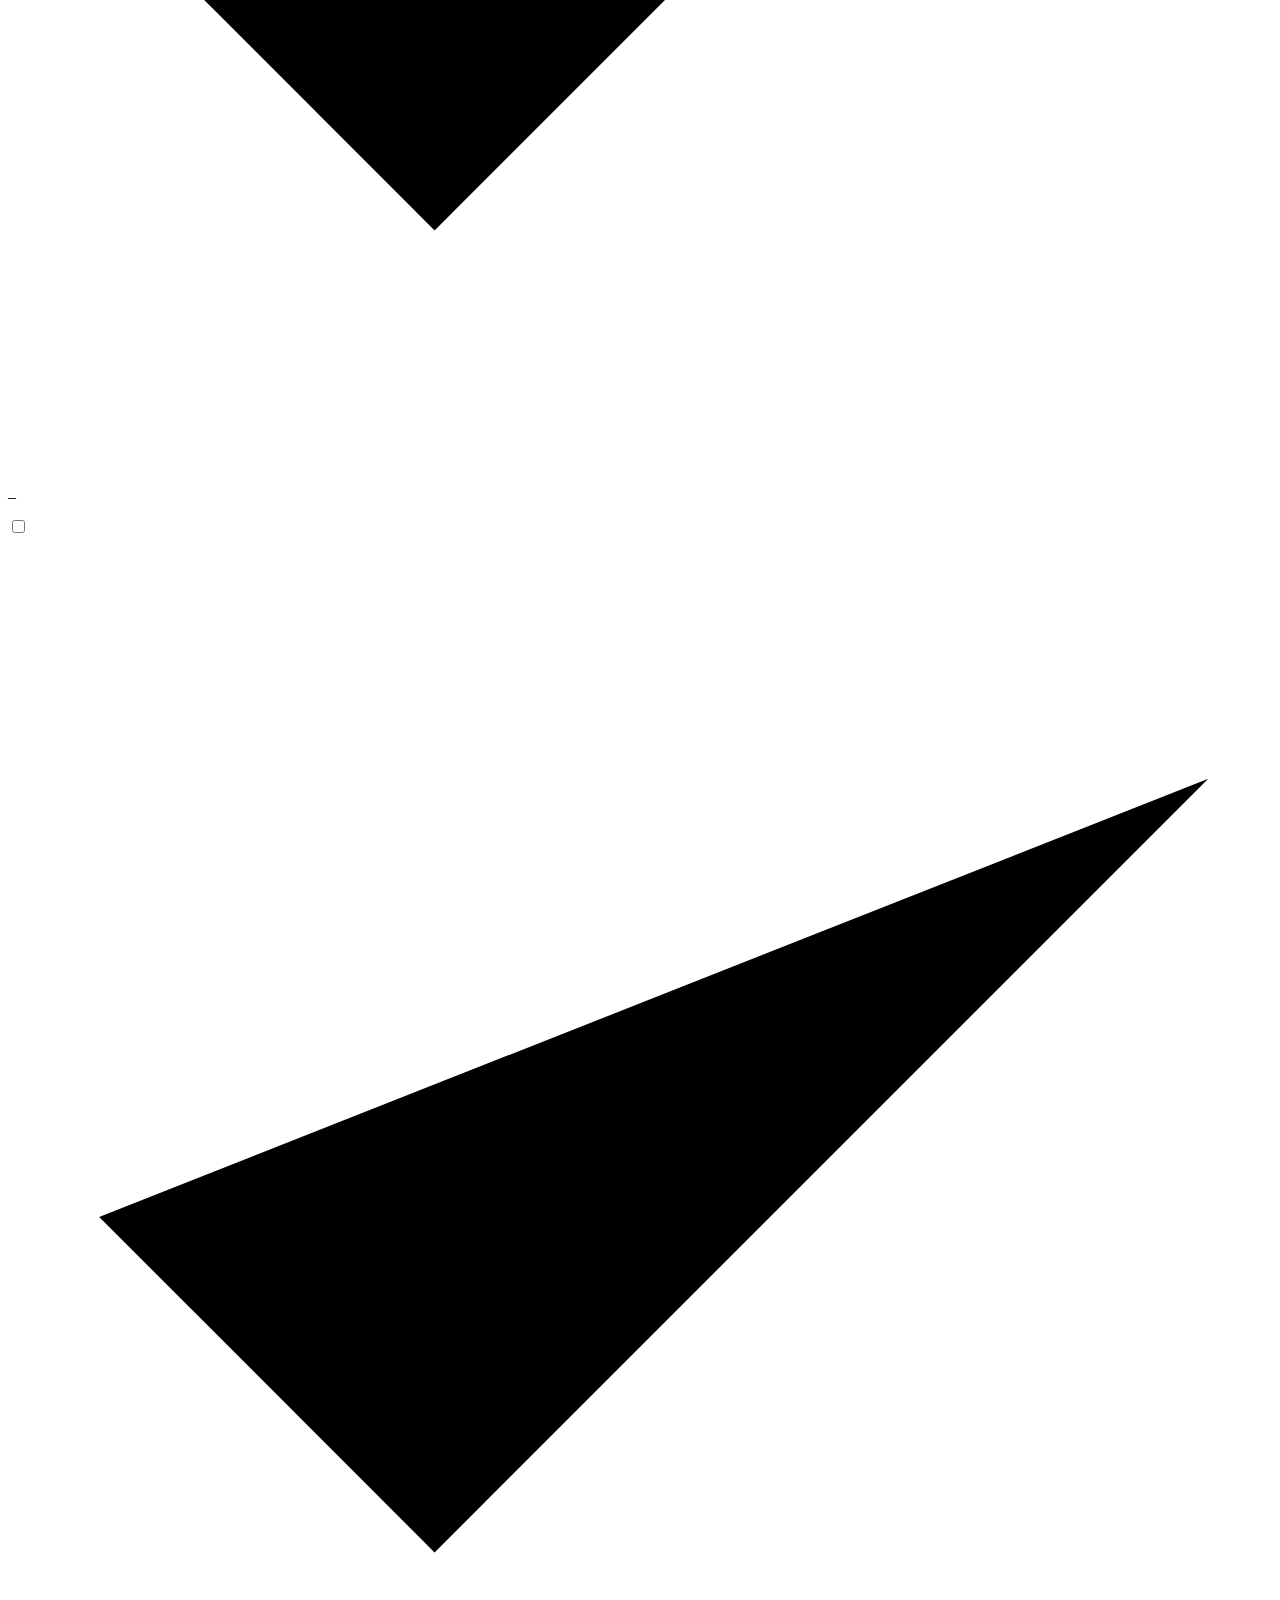
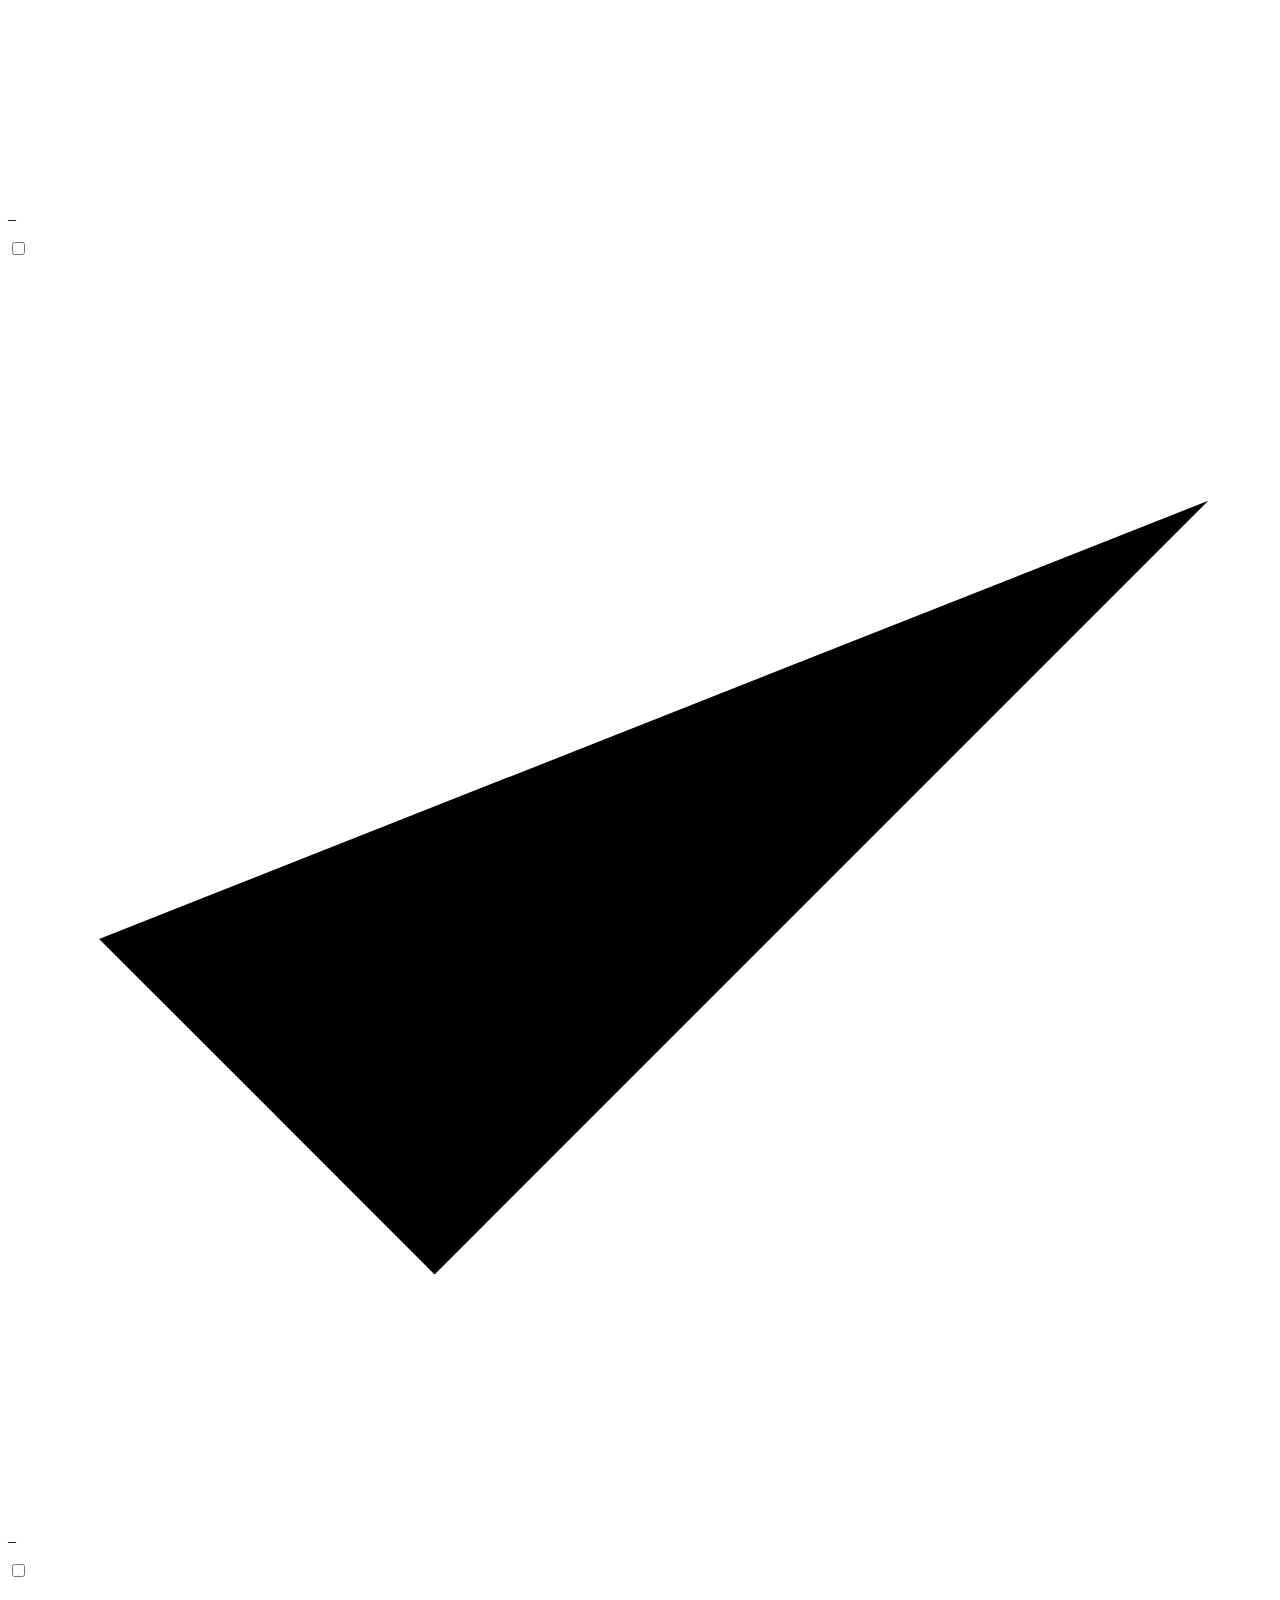
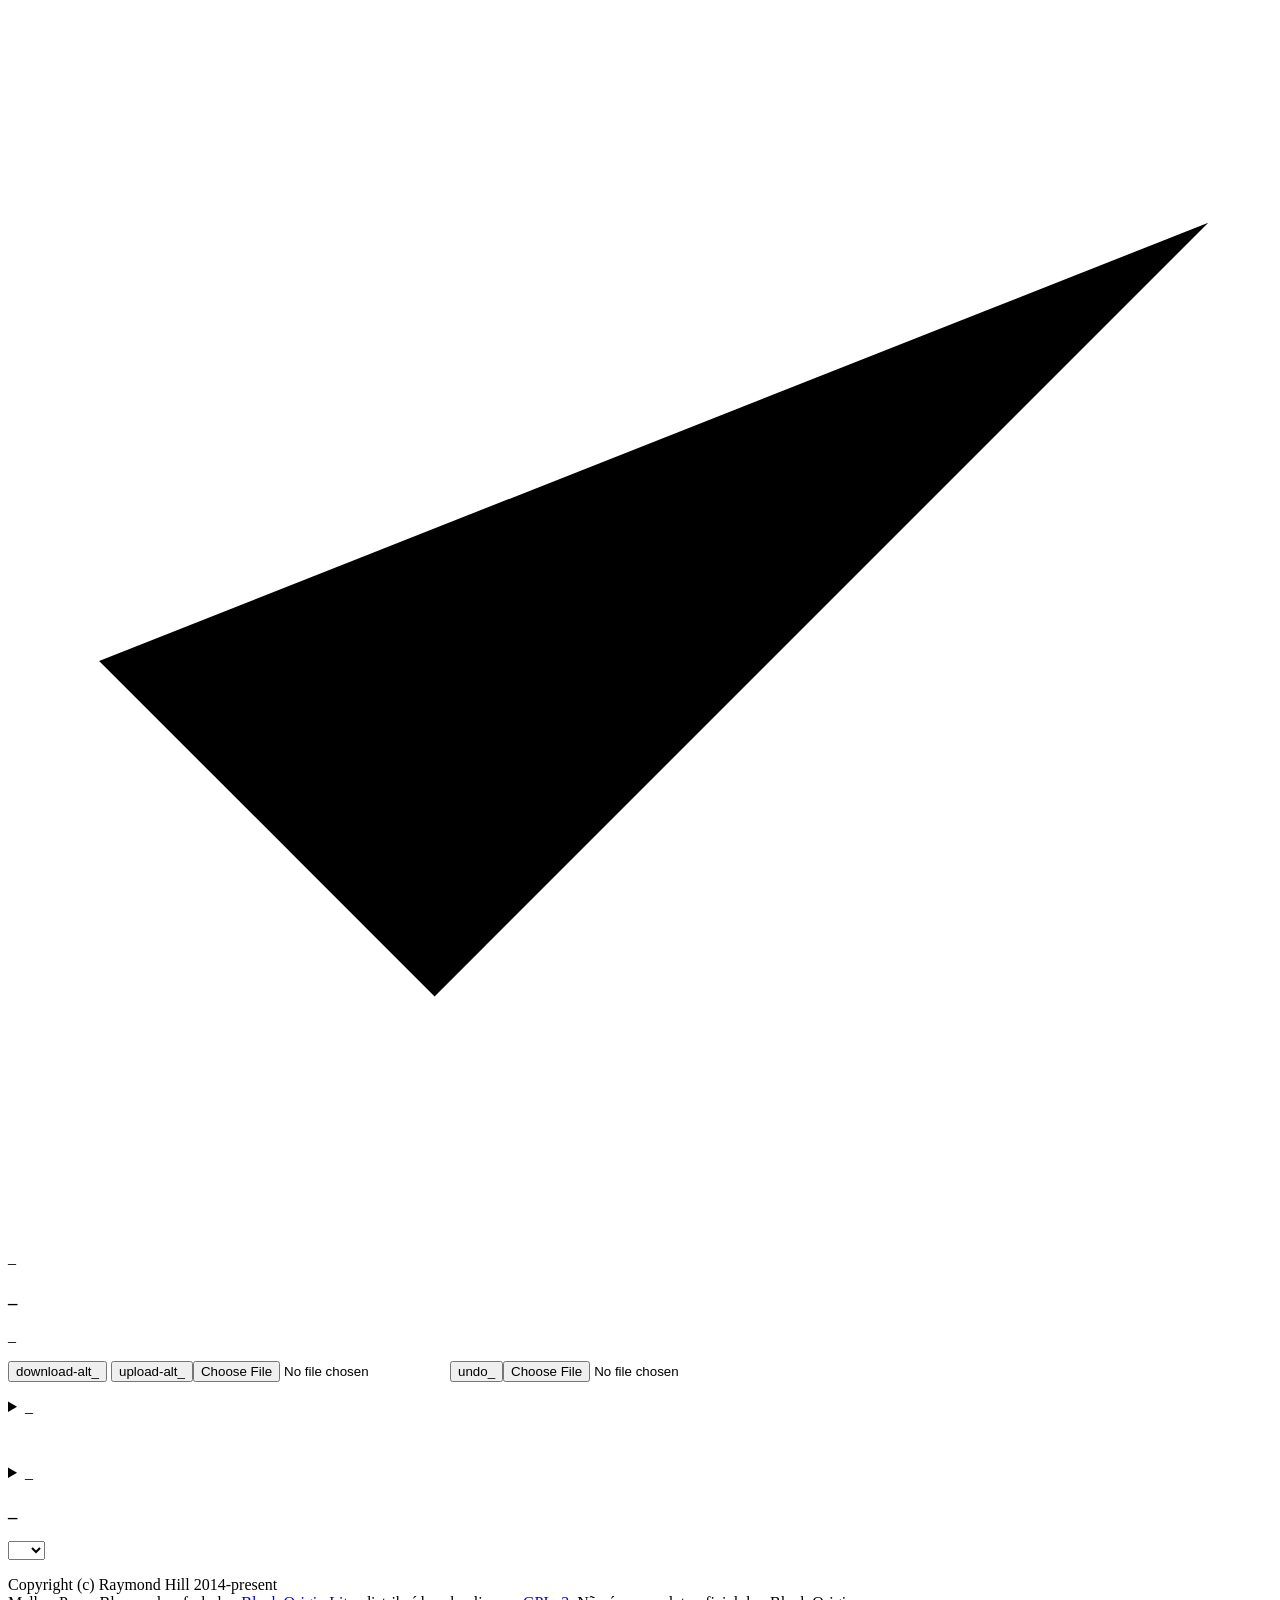
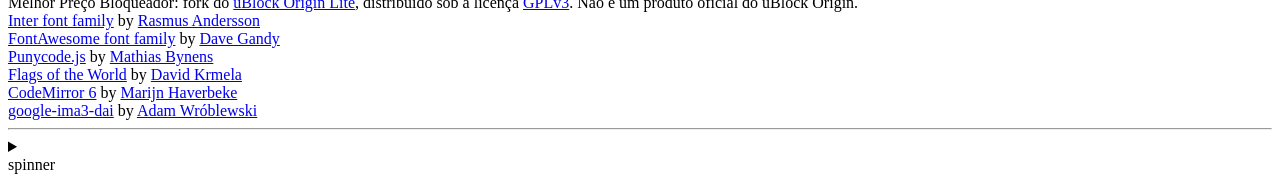
==== commit 4d1848f5: "melhorpreco: listas estilo Pi-hole, modos de protecao e estatisticas locais - 9 listas DNS opcionais" ====
--- a/platform/mv3/extension/dashboard.html
+++ b/platform/mv3/extension/dashboard.html
@@ -15,6 +15,7 @@
 <link rel="stylesheet" href="css/settings.css">
 <link rel="stylesheet" href="css/filter-editor.css">
 <link rel="stylesheet" href="css/develop.css">
+<link rel="stylesheet" href="css/mp.css">
 
 <link rel="icon" type="image/png" href="img/icon_64.png"/>
 </head>
@@ -28,11 +29,22 @@
      --><button class="tabButton" type="button" data-pane="settings" data-i18n="settingsPageName" tabindex="0"></button><!--
      --><button class="tabButton" type="button" data-pane="rulesets" data-i18n="aboutFilterLists" tabindex="0"></button><!--
      --><button class="tabButton" type="button" data-pane="filters" data-i18n="customFiltersPageName"tabindex="0"></button><!--
+     --><button class="tabButton" type="button" data-pane="stats" data-i18n="mpStatsPageName" tabindex="0"></button><!--
      --><button class="tabButton" type="button" data-pane="develop" data-i18n="developPageName"tabindex="0"></button><!--
      --><button class="tabButton" type="button" data-pane="about" data-i18n="aboutPageName" tabindex="0"></button>
     </nav>
     <!-- -------- -->
     <div data-pane-related="rulesets">
+        <fieldset id="mpPresets">
+            <legend data-i18n="mpPresetsLabel">_</legend>
+            <div class="mpPresetButtons">
+                <button type="button" data-preset="leve" aria-pressed="false"><span class="mpPresetName" data-i18n="mpPresetLeve">_</span><span class="mpPresetDesc" data-i18n="mpPresetLeveDesc">_</span></button>
+                <button type="button" data-preset="recomendado" aria-pressed="false"><span class="mpPresetName" data-i18n="mpPresetRecomendado">_</span><span class="mpPresetDesc" data-i18n="mpPresetRecomendadoDesc">_</span></button>
+                <button type="button" data-preset="maximo" aria-pressed="false"><span class="mpPresetName" data-i18n="mpPresetMaximo">_</span><span class="mpPresetDesc" data-i18n="mpPresetMaximoDesc">_</span></button>
+                <button type="button" data-preset="familia" aria-pressed="false"><span class="mpPresetName" data-i18n="mpPresetFamilia">_</span><span class="mpPresetDesc" data-i18n="mpPresetFamiliaDesc">_</span></button>
+            </div>
+            <p class="mpPresetHelp"><span data-i18n="mpPresetCurrent">_</span> <strong id="mpPresetCurrent"></strong>. <span data-i18n="mpPresetsHelp">_</span></p>
+        </fieldset>
         <p><span id="commit-spinner" class="fa-icon">spinner</span> <span id="listsOfBlockedHostsPrompt"></span></p>
         <p id="dnrError"></p>
         <p><input id="findInLists" type="search" spellcheck="false" placeholder="findListsPlaceholder" /></p>
@@ -124,6 +136,52 @@
         </p>
         </details>
     </aside>
+</section>
+
+<!-- -------- -->
+<section data-pane="stats">
+    <div id="mpStatsOff" hidden>
+        <h3 data-i18n="mpStatsOffTitle">_</h3>
+        <p data-i18n="mpStatsOffBody">_</p>
+        <p><button type="button" id="mpStatsEnable" class="preferred" data-i18n="mpStatsEnable">_</button></p>
+        <p id="mpStatsDenied" class="mpStatsWarn" role="status" hidden data-i18n="mpStatsDenied">_</p>
+    </div>
+    <div id="mpStatsOn" hidden>
+        <div class="mpStatsRange" role="radiogroup">
+            <label><input type="radio" name="mpRange" value="1" checked><span data-i18n="mpStatsRangeToday">_</span></label>
+            <label><input type="radio" name="mpRange" value="7"><span data-i18n="mpStatsRange7">_</span></label>
+            <label><input type="radio" name="mpRange" value="30"><span data-i18n="mpStatsRange30">_</span></label>
+        </div>
+        <div class="mpStatsTiles">
+            <div class="mpTile"><span class="mpTileValue" id="mpTileBlocked">0</span><span class="mpTileLabel" data-i18n="mpStatsTileBlocked">_</span></div>
+            <div class="mpTile"><span class="mpTileValue" id="mpTileStrict">0</span><span class="mpTileLabel" data-i18n="mpStatsTileStrict">_</span></div>
+            <div class="mpTile"><span class="mpTileValue" id="mpTileDomains">0</span><span class="mpTileLabel" data-i18n="mpStatsTileDomains">_</span></div>
+            <div class="mpTile"><span class="mpTileValue" id="mpTileSites">0</span><span class="mpTileLabel" data-i18n="mpStatsTileSites">_</span></div>
+        </div>
+        <p id="mpStatsEmpty" class="mpStatsMuted" hidden data-i18n="mpStatsEmpty">_</p>
+        <figure class="mpChart">
+            <figcaption id="mpChartTitle"></figcaption>
+            <div class="mpChartPlot">
+                <div class="mpChartAxis"><span id="mpChartMax">0</span><span>0</span></div>
+                <div class="mpChartBars" id="mpChartBars"></div>
+                <div class="mpTooltip" id="mpTooltip" role="tooltip" hidden></div>
+            </div>
+            <div class="mpChartXAxis" id="mpChartXAxis"></div>
+            <details class="mpChartTable"><summary data-i18n="mpStatsShowTable">_</summary>
+                <table><thead><tr><th data-i18n="mpStatsColPeriod">_</th><th data-i18n="mpStatsColBlocked">_</th></tr></thead><tbody id="mpChartTableBody"></tbody></table>
+            </details>
+        </figure>
+        <div class="mpStatsRanks">
+            <section class="mpRank"><h3 data-i18n="mpStatsTopDomains">_</h3><ol id="mpTopDomains"></ol></section>
+            <section class="mpRank"><h3 data-i18n="mpStatsTopSites">_</h3><ol id="mpTopSites"></ol></section>
+            <section class="mpRank"><h3 data-i18n="mpStatsByType">_</h3><ol id="mpTopTypes"></ol></section>
+        </div>
+        <p class="mpStatsMuted"><span data-i18n="mpStatsPrivacy">_</span> <span data-i18n="mpStatsNote">_</span></p>
+        <p class="mpStatsActions">
+            <button type="button" id="mpStatsClear" data-i18n="mpStatsClear">_</button>
+            <button type="button" id="mpStatsDisable" data-i18n="mpStatsDisable">_</button>
+        </p>
+    </div>
 </section>
 
 <!-- -------- -->
@@ -170,7 +228,7 @@
         <div id="aboutNameVer" class="li"></div>
         <div class="liul">
             <div class="li">Copyright (c) Raymond Hill 2014-present</div>
-            <div class="li">Melhor Preço Bloqueador: fork do <a href="https://github.com/uBlockOrigin/uBOL-home">uBlock Origin Lite</a>, distribuído sob a licença <a href="https://www.gnu.org/licenses/gpl-3.0.html">GPLv3</a>. Não é um produto oficial do uBlock Origin.</div>
+            <div class="li"><span>Melhor Preço Bloqueador: fork do <a href="https://github.com/uBlockOrigin/uBOL-home">uBlock Origin Lite</a>, distribuído sob a licença <a href="https://www.gnu.org/licenses/gpl-3.0.html">GPLv3</a>. Não é um produto oficial do uBlock Origin.</span></div>
         </div>
         <div class="li"><a href="https://github.com/uBlockOrigin/uBOL-home/wiki/Privacy-policy" data-i18n="aboutPrivacyPolicy"></a></div>
         <div class="li"><a href="https://github.com/uBlockOrigin/uBOL-home/wiki" data-i18n="aboutDocumentation"></a></div>
@@ -297,6 +355,8 @@
 <script src="js/settings.js" type="module"></script>
 <script src="js/filter-manager-ui.js" type="module"></script>
 <script src="js/develop.js" type="module"></script>
+<script src="js/mp-presets.js" type="module"></script>
+<script src="js/mp-stats-ui.js" type="module"></script>
 
 </body>
 </html>
--- a/platform/mv3/extension/css/mp.css
+++ b/platform/mv3/extension/css/mp.css
@@ -0,0 +1,298 @@
+/* Melhor Preço Bloqueador: modos de proteção e estatísticas */
+
+:root {
+    --mp-bar: rgb(var(--primary-40));
+    --mp-bar-hover: rgb(var(--primary-30));
+    --mp-gap: var(--default-gap-small, 12px);
+    }
+:root.dark {
+    --mp-bar: rgb(var(--primary-60));
+    --mp-bar-hover: rgb(var(--primary-70));
+    }
+
+/* Pane wiring (mirrors dashboard.css) */
+body[data-pane="stats"]:not(.busy) > section[data-pane="stats"] {
+    display: block;
+    }
+body[data-pane="stats"] #dashboard-nav .tabButton[data-pane="stats"] {
+    background-color: var(--dashboard-tab-active-surface);
+    border-bottom: 3px solid var(--dashboard-tab-active-ink);
+    color: var(--dashboard-tab-active-ink);
+    fill: var(--dashboard-tab-active-ink);
+    }
+
+/* One more tab than upstream: tighten tabs so they fit on one line */
+nav > .tabButton {
+    padding-left: 1em;
+    padding-right: 1em;
+    }
+
+/* Protection modes */
+#mpPresets {
+    border: 0;
+    margin: 0 0 var(--mp-gap);
+    min-width: 0;
+    padding: 0;
+    }
+#mpPresets legend {
+    font-weight: 600;
+    margin-bottom: 0.5em;
+    padding: 0;
+    }
+.mpPresetButtons {
+    display: grid;
+    gap: 8px;
+    grid-template-columns: repeat(auto-fit, minmax(170px, 1fr));
+    }
+.mpPresetButtons button {
+    align-items: flex-start;
+    background-color: var(--surface-1);
+    border: 1px solid var(--border-2);
+    border-radius: 6px;
+    color: var(--ink-1);
+    cursor: pointer;
+    display: flex;
+    flex-direction: column;
+    gap: 4px;
+    justify-content: flex-start;
+    min-height: 44px;
+    padding: 10px 12px;
+    text-align: start;
+    white-space: normal;
+    }
+.mpPresetButtons button:hover {
+    border-color: var(--mp-bar);
+    }
+.mpPresetButtons button:focus-visible {
+    outline: 2px solid var(--mp-bar);
+    outline-offset: 2px;
+    }
+.mpPresetButtons button[aria-pressed="true"] {
+    background-color: rgb(var(--dashboard-highlight-surface-rgb));
+    border: 2px solid var(--mp-bar);
+    padding: 9px 11px;
+    }
+.mpPresetButtons button[disabled] {
+    cursor: progress;
+    opacity: 0.6;
+    }
+/* dom.on() delegation only fires when the event target is the button itself */
+.mpPresetButtons button > span {
+    pointer-events: none;
+    }
+.mpPresetName {
+    font-weight: 600;
+    }
+.mpPresetButtons button[aria-pressed="true"] .mpPresetName::after {
+    content: ' \2713';
+    }
+.mpPresetDesc {
+    color: var(--ink-2);
+    font-size: 90%;
+    line-height: 1.35;
+    }
+.mpPresetHelp {
+    color: var(--ink-2);
+    font-size: 90%;
+    margin: 0.6em 0 0;
+    }
+
+/* Statistics */
+section[data-pane="stats"] {
+    padding-bottom: 2em;
+    }
+.mpStatsWarn {
+    font-weight: 600;
+    }
+.mpStatsMuted {
+    color: var(--ink-2);
+    font-size: 90%;
+    }
+.mpStatsRange {
+    display: flex;
+    flex-wrap: wrap;
+    gap: 8px;
+    margin: var(--mp-gap) 0;
+    }
+.mpStatsRange label {
+    align-items: center;
+    border: 1px solid var(--border-2);
+    border-radius: 6px;
+    cursor: pointer;
+    display: inline-flex;
+    gap: 6px;
+    min-height: 32px;
+    padding: 0 12px;
+    }
+.mpStatsRange label:has(input:checked) {
+    background-color: rgb(var(--dashboard-highlight-surface-rgb));
+    border-color: var(--mp-bar);
+    font-weight: 600;
+    }
+.mpStatsRange label:has(input:focus-visible) {
+    outline: 2px solid var(--mp-bar);
+    outline-offset: 2px;
+    }
+.mpStatsTiles {
+    display: grid;
+    gap: 8px;
+    grid-template-columns: repeat(auto-fit, minmax(130px, 1fr));
+    margin-bottom: var(--mp-gap);
+    }
+.mpTile {
+    background-color: var(--surface-1);
+    border: 1px solid var(--border-1);
+    border-radius: 6px;
+    display: flex;
+    flex-direction: column;
+    gap: 4px;
+    padding: 12px;
+    }
+.mpTileValue {
+    font-size: 1.8em;
+    font-variant-numeric: tabular-nums;
+    font-weight: 600;
+    line-height: 1.1;
+    }
+.mpTileLabel {
+    color: var(--ink-2);
+    font-size: 90%;
+    }
+.mpChart {
+    margin: 0 0 var(--mp-gap);
+    }
+.mpChart figcaption {
+    font-weight: 600;
+    margin-bottom: 8px;
+    }
+.mpChartPlot {
+    display: flex;
+    gap: 6px;
+    height: 180px;
+    position: relative;
+    }
+.mpChartAxis {
+    color: var(--ink-3);
+    display: flex;
+    flex-direction: column;
+    font-size: 80%;
+    font-variant-numeric: tabular-nums;
+    justify-content: space-between;
+    min-width: 3ch;
+    text-align: end;
+    }
+.mpChartBars {
+    align-items: flex-end;
+    border-bottom: 1px solid var(--border-1);
+    display: flex;
+    flex: 1;
+    gap: 2px;
+    min-width: 0;
+    }
+.mpBar {
+    align-items: flex-end;
+    display: flex;
+    flex: 1;
+    height: 100%;
+    justify-content: center;
+    min-width: 0;
+    outline: none;
+    }
+.mpBar > span {
+    background-color: var(--mp-bar);
+    border-radius: 4px 4px 0 0;
+    display: block;
+    max-width: 24px;
+    pointer-events: none;
+    width: 100%;
+    }
+.mpBar:hover > span,
+.mpBar:focus-visible > span {
+    background-color: var(--mp-bar-hover);
+    }
+.mpBar:focus-visible {
+    box-shadow: inset 0 0 0 2px var(--mp-bar);
+    }
+.mpChartXAxis {
+    color: var(--ink-3);
+    display: flex;
+    font-size: 80%;
+    justify-content: space-between;
+    margin-left: calc(3ch + 6px);
+    margin-top: 4px;
+    }
+.mpTooltip {
+    background-color: var(--surface-0);
+    border: 1px solid var(--border-2);
+    border-radius: 4px;
+    box-shadow: 0 2px 6px rgb(0 0 0 / 0.2);
+    color: var(--ink-1);
+    font-size: 90%;
+    padding: 4px 8px;
+    pointer-events: none;
+    position: absolute;
+    top: 0;
+    white-space: nowrap;
+    z-index: 10;
+    }
+.mpChartTable {
+    margin-top: 8px;
+    }
+.mpChartTable table {
+    border-collapse: collapse;
+    margin-top: 6px;
+    }
+.mpChartTable th,
+.mpChartTable td {
+    border-bottom: 1px solid var(--border-1);
+    padding: 2px 16px 2px 0;
+    text-align: start;
+    }
+.mpChartTable td:last-child {
+    font-variant-numeric: tabular-nums;
+    text-align: end;
+    }
+.mpStatsRanks {
+    display: grid;
+    gap: var(--mp-gap);
+    grid-template-columns: repeat(auto-fit, minmax(260px, 1fr));
+    }
+.mpRank h3 {
+    font-size: 100%;
+    margin: 0 0 8px;
+    }
+.mpRank ol {
+    list-style: none;
+    margin: 0;
+    padding: 0;
+    }
+.mpRank li {
+    display: grid;
+    gap: 2px 8px;
+    grid-template-columns: minmax(0, 1fr) auto;
+    margin-bottom: 8px;
+    }
+.mpRankName {
+    overflow-wrap: anywhere;
+    }
+.mpRankCount {
+    color: var(--ink-2);
+    font-variant-numeric: tabular-nums;
+    }
+.mpRankBar {
+    background-color: var(--surface-2);
+    border-radius: 2px;
+    grid-column: 1 / -1;
+    height: 4px;
+    }
+.mpRankBar > span {
+    background-color: var(--mp-bar);
+    border-radius: 2px;
+    display: block;
+    height: 100%;
+    }
+.mpStatsActions {
+    display: flex;
+    flex-wrap: wrap;
+    gap: 8px;
+    }
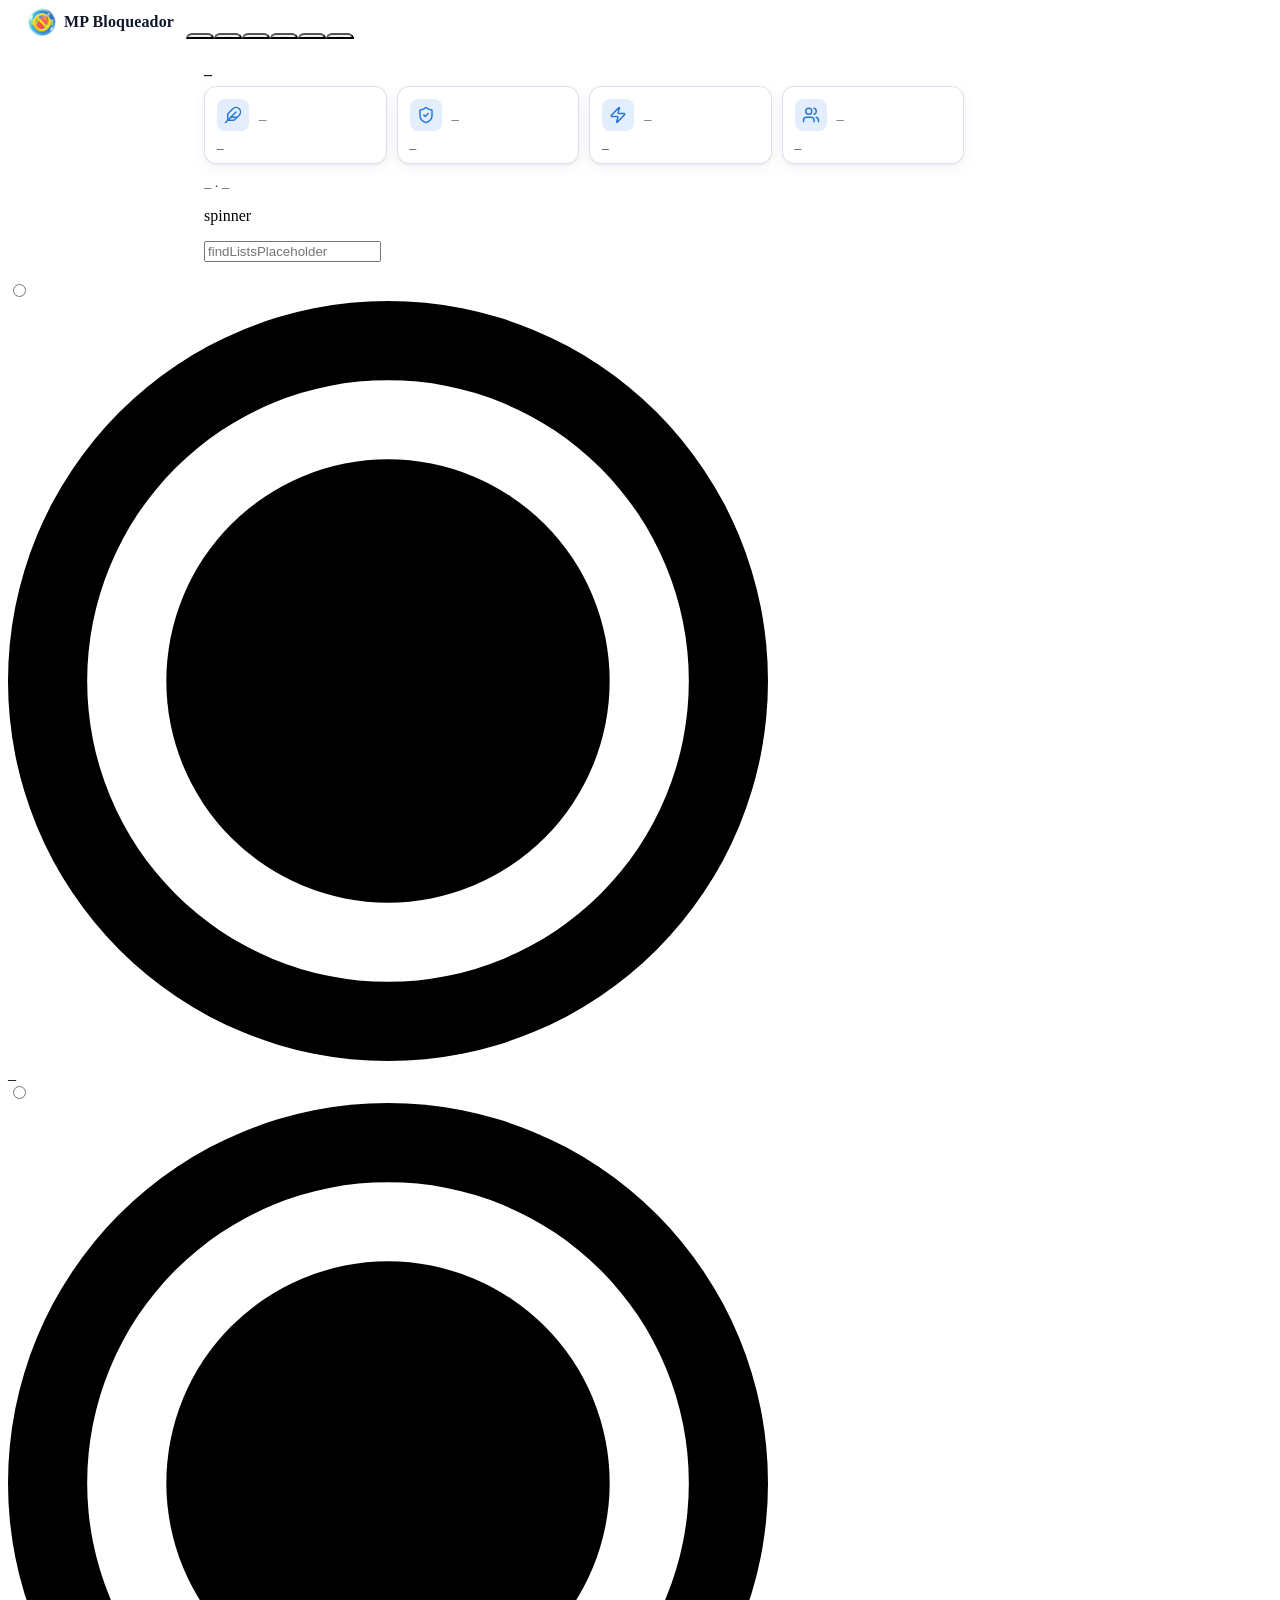
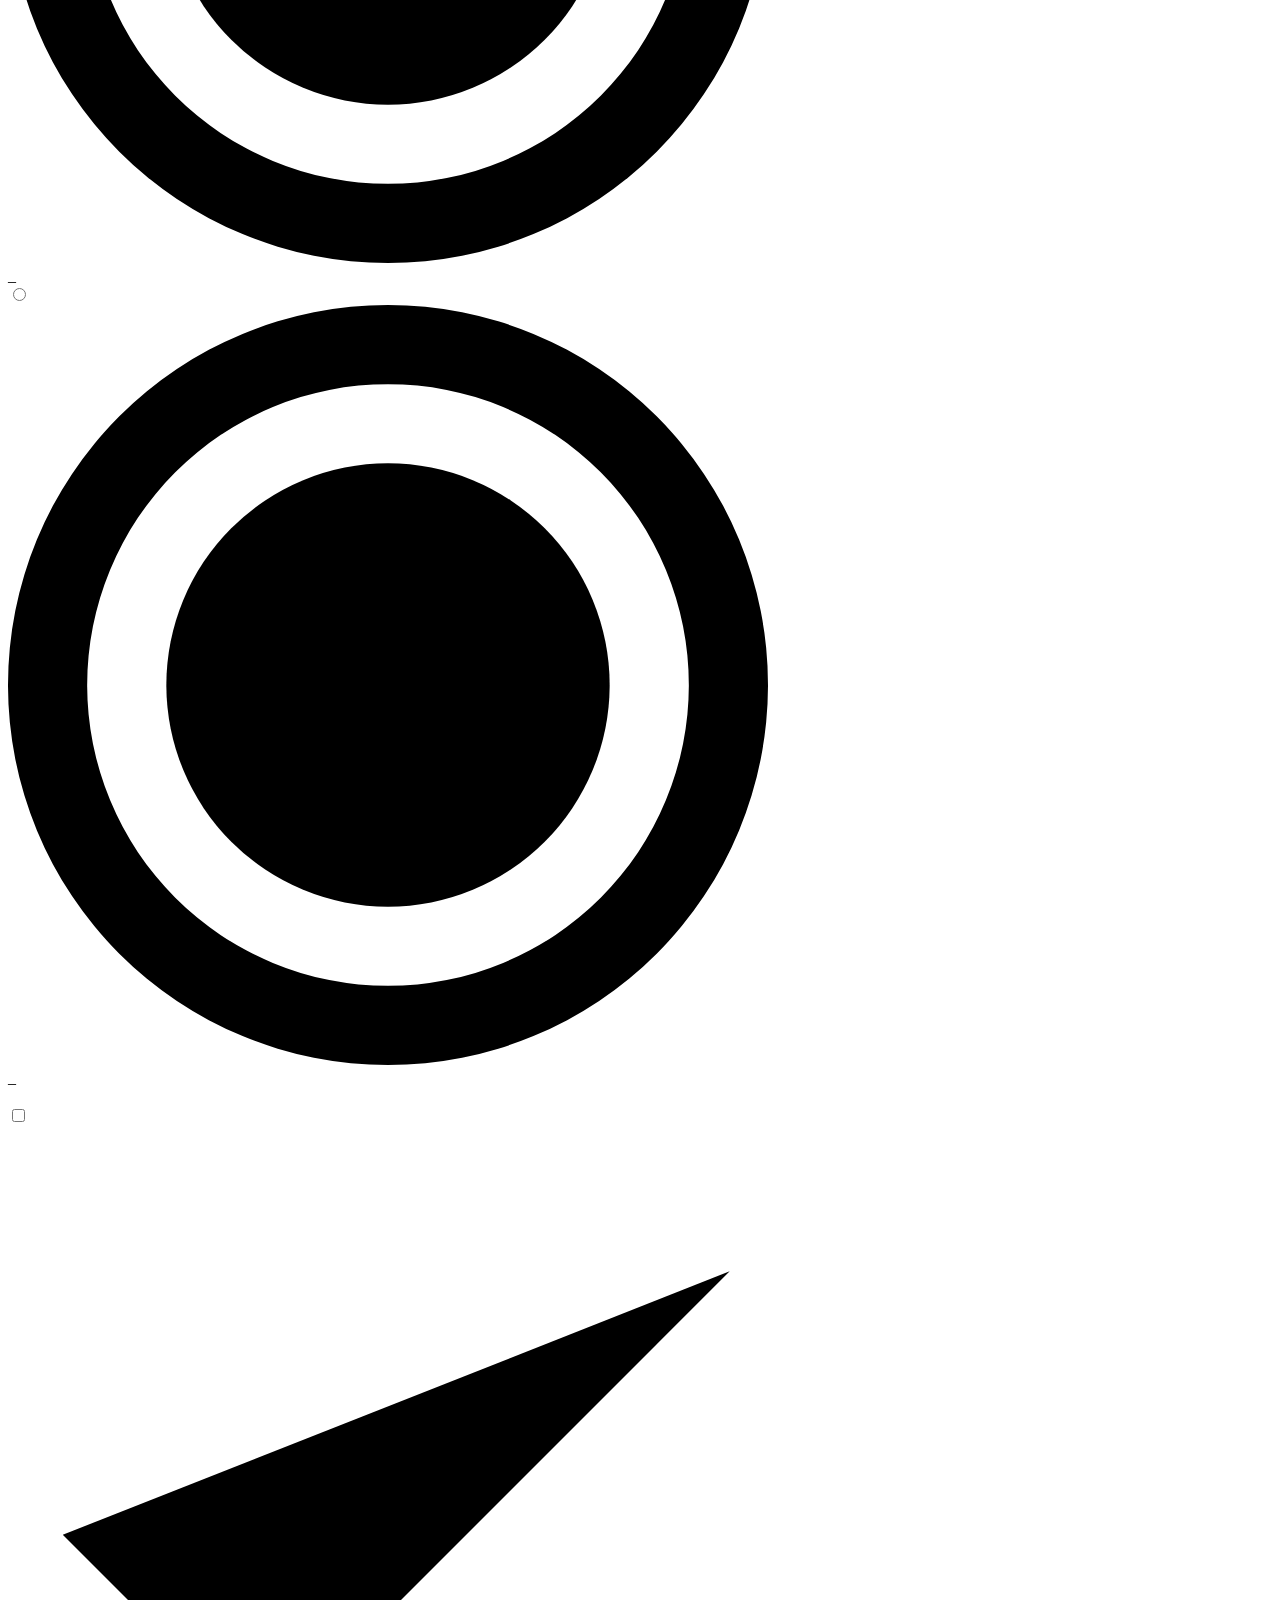
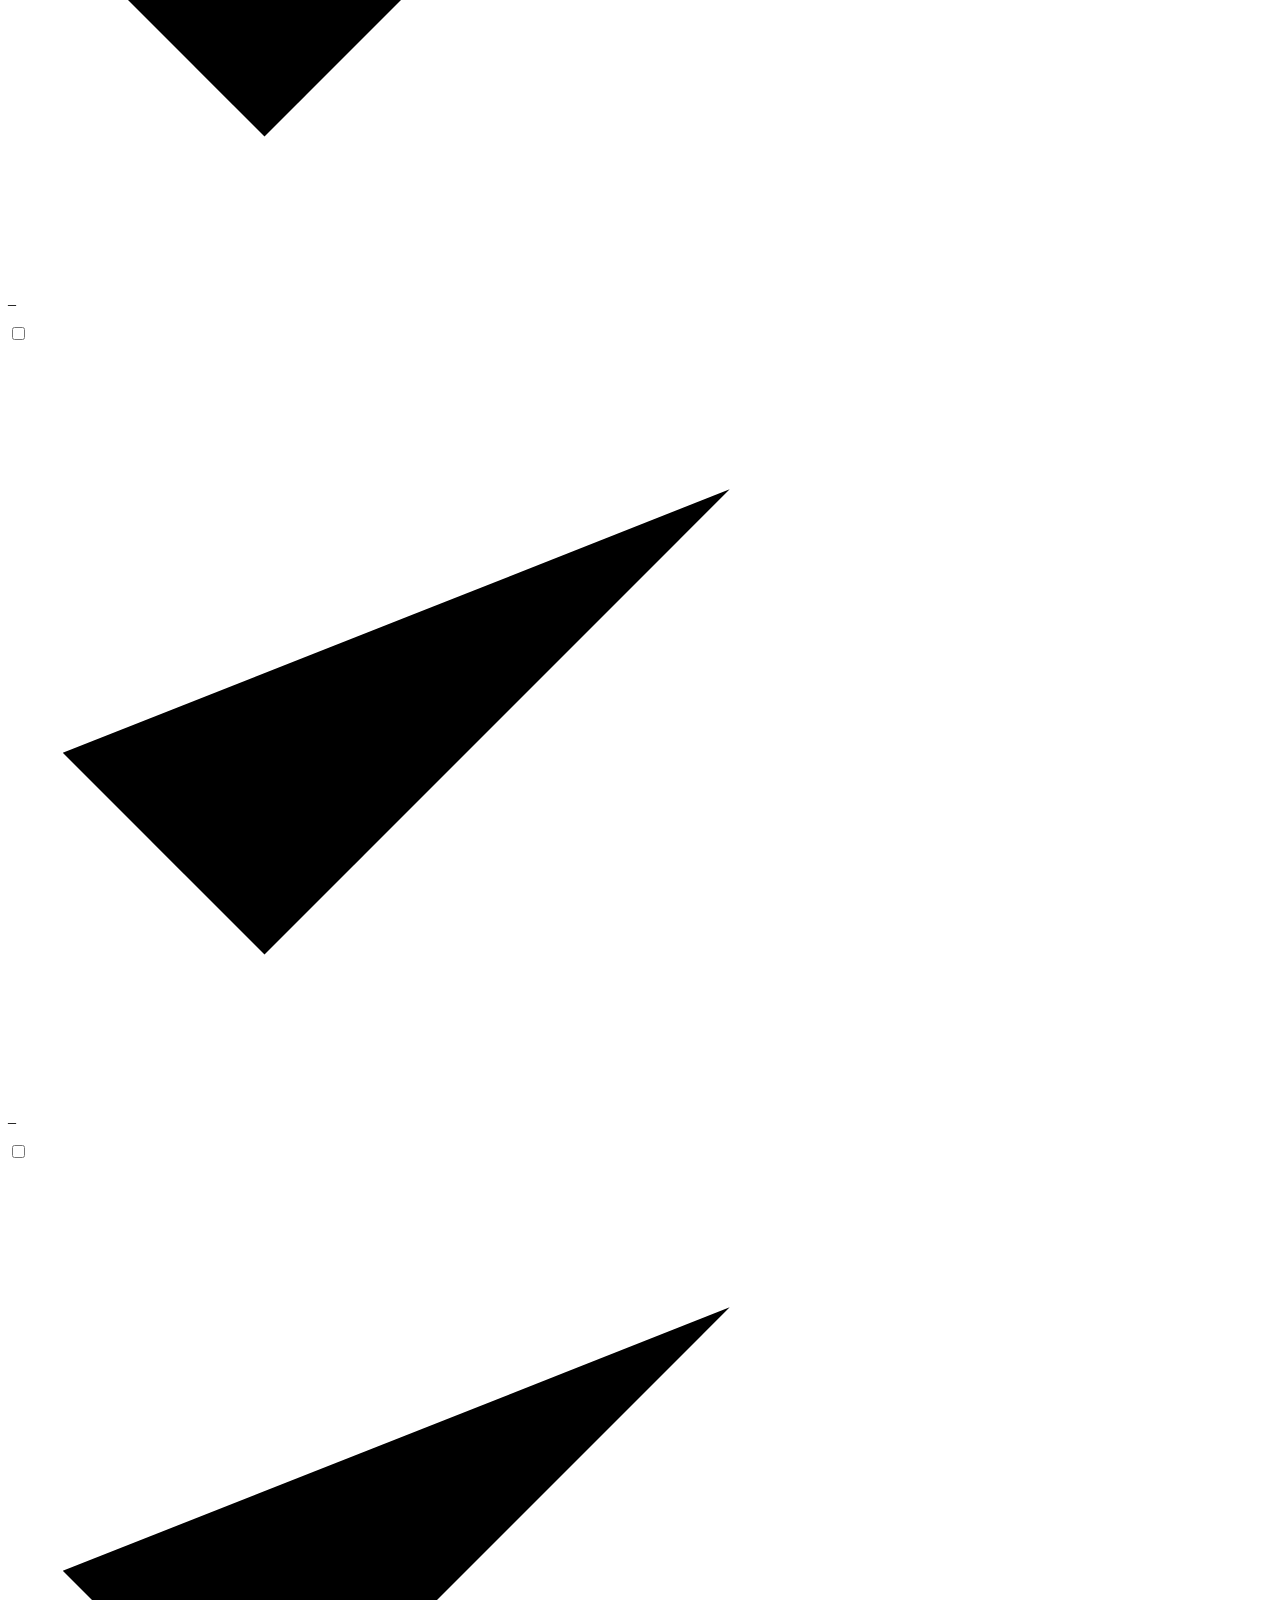
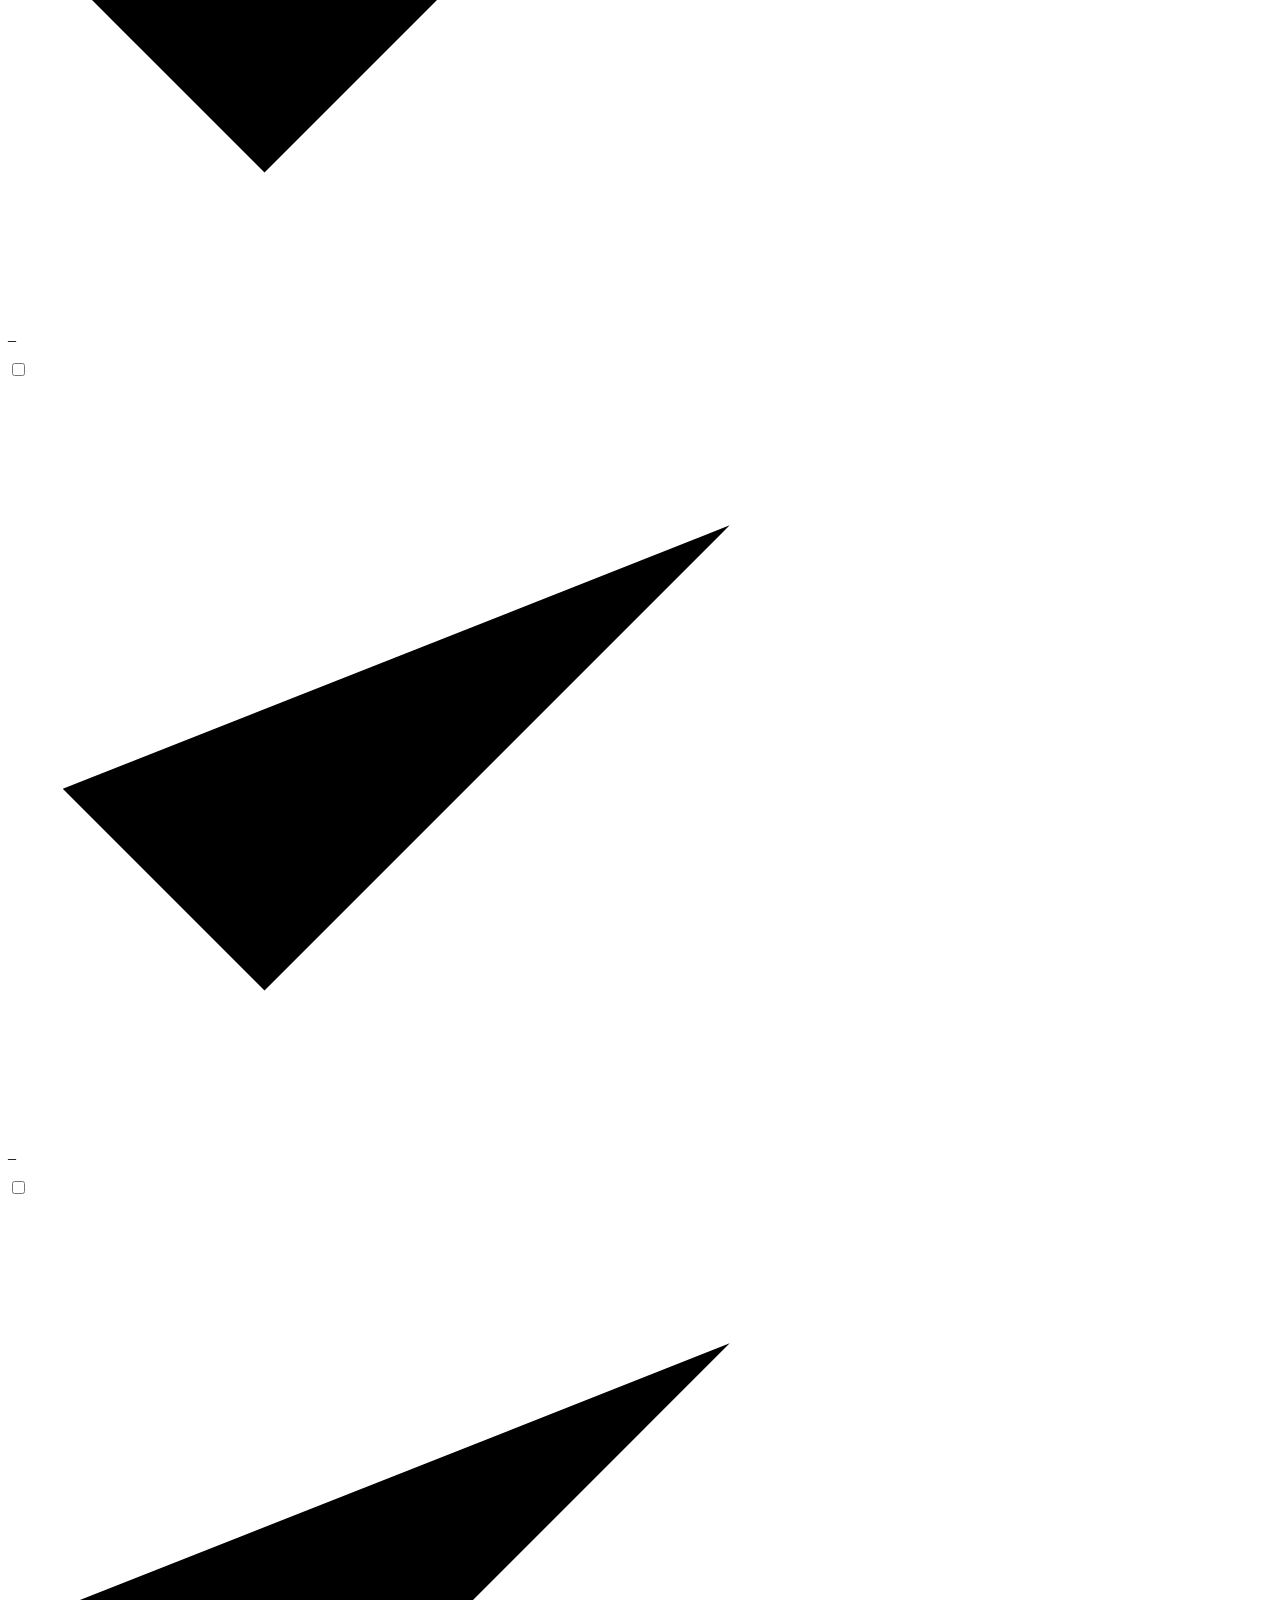
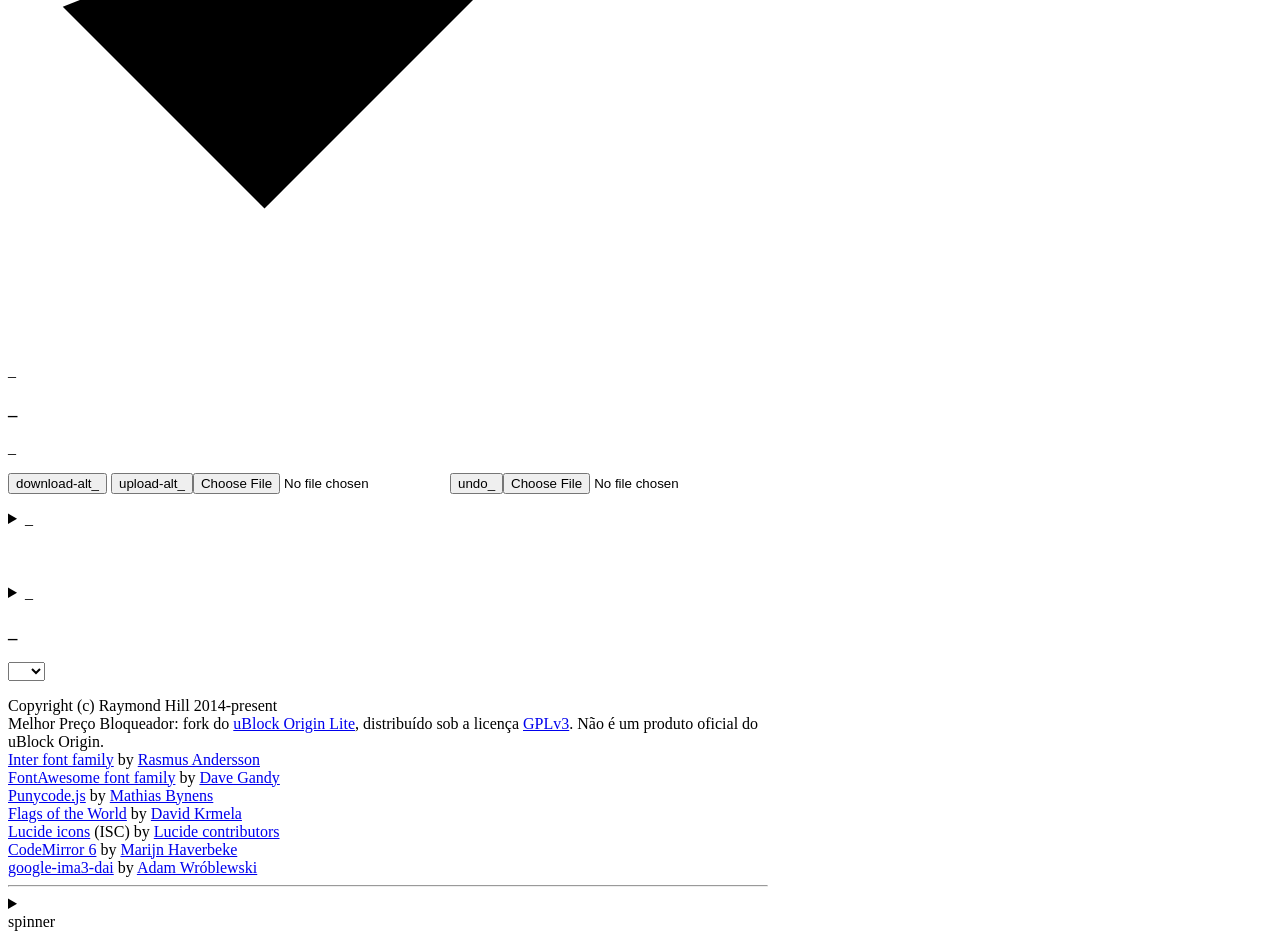
==== commit 4bcceda1: "melhorpreco: icone novo, painel redesenhado e estatisticas completas - icone da familia Melhor Preco" ====
--- a/platform/mv3/extension/dashboard.html
+++ b/platform/mv3/extension/dashboard.html
@@ -25,23 +25,24 @@
 <!-- -------- -->
 <header>
     <nav id="dashboard-nav">
-        <span class="logo"><img data-i18n-title="extName" src="img/mp-bloqueador.svg" alt="MP Bloqueador"></span><!--
+        <span class="logo"><img data-i18n-title="extName" src="img/icon_64.png" alt="MP Bloqueador"><span class="mpNavBrand">MP Bloqueador</span></span><!--
      --><button class="tabButton" type="button" data-pane="settings" data-i18n="settingsPageName" tabindex="0"></button><!--
      --><button class="tabButton" type="button" data-pane="rulesets" data-i18n="aboutFilterLists" tabindex="0"></button><!--
      --><button class="tabButton" type="button" data-pane="filters" data-i18n="customFiltersPageName"tabindex="0"></button><!--
      --><button class="tabButton" type="button" data-pane="stats" data-i18n="mpStatsPageName" tabindex="0"></button><!--
      --><button class="tabButton" type="button" data-pane="develop" data-i18n="developPageName"tabindex="0"></button><!--
-     --><button class="tabButton" type="button" data-pane="about" data-i18n="aboutPageName" tabindex="0"></button>
+     --><button class="tabButton" type="button" data-pane="about" data-i18n="aboutPageName" tabindex="0"></button><!--
+     --><span id="mpModeBadge" class="mpModeBadge" data-preset=""><svg class="mpIcon" viewBox="0 0 24 24" aria-hidden="true"><path d="M20 13c0 5-3.5 7.5-7.66 8.95a1 1 0 0 1-.67-.01C7.5 20.5 4 18 4 13V6a1 1 0 0 1 1-1c2 0 4.5-1.2 6.24-2.72a1.17 1.17 0 0 1 1.52 0C14.51 3.81 17 5 19 5a1 1 0 0 1 1 1z"/><path d="m9 12 2 2 4-4"/></svg><span><span data-i18n="mpStatsModeLabel">_</span>: <strong id="mpModeBadgeName"></strong></span></span>
     </nav>
     <!-- -------- -->
     <div data-pane-related="rulesets">
         <fieldset id="mpPresets">
             <legend data-i18n="mpPresetsLabel">_</legend>
             <div class="mpPresetButtons">
-                <button type="button" data-preset="leve" aria-pressed="false"><span class="mpPresetName" data-i18n="mpPresetLeve">_</span><span class="mpPresetDesc" data-i18n="mpPresetLeveDesc">_</span></button>
-                <button type="button" data-preset="recomendado" aria-pressed="false"><span class="mpPresetName" data-i18n="mpPresetRecomendado">_</span><span class="mpPresetDesc" data-i18n="mpPresetRecomendadoDesc">_</span></button>
-                <button type="button" data-preset="maximo" aria-pressed="false"><span class="mpPresetName" data-i18n="mpPresetMaximo">_</span><span class="mpPresetDesc" data-i18n="mpPresetMaximoDesc">_</span></button>
-                <button type="button" data-preset="familia" aria-pressed="false"><span class="mpPresetName" data-i18n="mpPresetFamilia">_</span><span class="mpPresetDesc" data-i18n="mpPresetFamiliaDesc">_</span></button>
+                <button type="button" data-preset="leve" aria-pressed="false"><svg class="mpIcon mpPresetIcon" viewBox="0 0 24 24" aria-hidden="true"><path d="M12.67 19a2 2 0 0 0 1.416-.588l6.154-6.172a6 6 0 0 0-8.49-8.49L5.586 9.914A2 2 0 0 0 5 11.328V18a1 1 0 0 0 1 1z"/><path d="M16 8 2 22"/><path d="M17.5 15H9"/></svg><span class="mpPresetName" data-i18n="mpPresetLeve">_</span><span class="mpPresetDesc" data-i18n="mpPresetLeveDesc">_</span></button>
+                <button type="button" data-preset="recomendado" aria-pressed="false"><svg class="mpIcon mpPresetIcon" viewBox="0 0 24 24" aria-hidden="true"><path d="M20 13c0 5-3.5 7.5-7.66 8.95a1 1 0 0 1-.67-.01C7.5 20.5 4 18 4 13V6a1 1 0 0 1 1-1c2 0 4.5-1.2 6.24-2.72a1.17 1.17 0 0 1 1.52 0C14.51 3.81 17 5 19 5a1 1 0 0 1 1 1z"/><path d="m9 12 2 2 4-4"/></svg><span class="mpPresetName" data-i18n="mpPresetRecomendado">_</span><span class="mpPresetDesc" data-i18n="mpPresetRecomendadoDesc">_</span></button>
+                <button type="button" data-preset="maximo" aria-pressed="false"><svg class="mpIcon mpPresetIcon" viewBox="0 0 24 24" aria-hidden="true"><path d="M4 14a1 1 0 0 1-.78-1.63l9.9-10.2a.5.5 0 0 1 .86.46l-1.92 6.02A1 1 0 0 0 13 10h7a1 1 0 0 1 .78 1.63l-9.9 10.2a.5.5 0 0 1-.86-.46l1.92-6.02A1 1 0 0 0 11 14z"/></svg><span class="mpPresetName" data-i18n="mpPresetMaximo">_</span><span class="mpPresetDesc" data-i18n="mpPresetMaximoDesc">_</span></button>
+                <button type="button" data-preset="familia" aria-pressed="false"><svg class="mpIcon mpPresetIcon" viewBox="0 0 24 24" aria-hidden="true"><path d="M16 21v-2a4 4 0 0 0-4-4H6a4 4 0 0 0-4 4v2"/><circle cx="9" cy="7" r="4"/><path d="M22 21v-2a4 4 0 0 0-3-3.87"/><path d="M16 3.13a4 4 0 0 1 0 7.75"/></svg><span class="mpPresetName" data-i18n="mpPresetFamilia">_</span><span class="mpPresetDesc" data-i18n="mpPresetFamiliaDesc">_</span></button>
             </div>
             <p class="mpPresetHelp"><span data-i18n="mpPresetCurrent">_</span> <strong id="mpPresetCurrent"></strong>. <span data-i18n="mpPresetsHelp">_</span></p>
         </fieldset>
@@ -140,47 +141,108 @@
 
 <!-- -------- -->
 <section data-pane="stats">
-    <div id="mpStatsOff" hidden>
-        <h3 data-i18n="mpStatsOffTitle">_</h3>
-        <p data-i18n="mpStatsOffBody">_</p>
-        <p><button type="button" id="mpStatsEnable" class="preferred" data-i18n="mpStatsEnable">_</button></p>
-        <p id="mpStatsDenied" class="mpStatsWarn" role="status" hidden data-i18n="mpStatsDenied">_</p>
+    <div id="mpStatsOff" class="mpCard mpStatsOffCard" hidden>
+        <img src="img/icon_128.png" alt="" width="72" height="72">
+        <div>
+            <h3 data-i18n="mpStatsOffTitle">_</h3>
+            <p data-i18n="mpStatsOffBody">_</p>
+            <p><button type="button" id="mpStatsEnable" class="mpBtn mpBtnPrimary" data-i18n="mpStatsEnable">_</button></p>
+            <p id="mpStatsDenied" class="mpStatsWarn" role="status" hidden data-i18n="mpStatsDenied">_</p>
+        </div>
     </div>
     <div id="mpStatsOn" hidden>
-        <div class="mpStatsRange" role="radiogroup">
-            <label><input type="radio" name="mpRange" value="1" checked><span data-i18n="mpStatsRangeToday">_</span></label>
-            <label><input type="radio" name="mpRange" value="7"><span data-i18n="mpStatsRange7">_</span></label>
-            <label><input type="radio" name="mpRange" value="30"><span data-i18n="mpStatsRange30">_</span></label>
-        </div>
-        <div class="mpStatsTiles">
-            <div class="mpTile"><span class="mpTileValue" id="mpTileBlocked">0</span><span class="mpTileLabel" data-i18n="mpStatsTileBlocked">_</span></div>
-            <div class="mpTile"><span class="mpTileValue" id="mpTileStrict">0</span><span class="mpTileLabel" data-i18n="mpStatsTileStrict">_</span></div>
-            <div class="mpTile"><span class="mpTileValue" id="mpTileDomains">0</span><span class="mpTileLabel" data-i18n="mpStatsTileDomains">_</span></div>
-            <div class="mpTile"><span class="mpTileValue" id="mpTileSites">0</span><span class="mpTileLabel" data-i18n="mpStatsTileSites">_</span></div>
+        <div class="mpToolbar">
+            <h2 data-i18n="mpStatsDashTitle">_</h2>
+            <div class="mpSegmented" role="radiogroup">
+                <label><input type="radio" name="mpRange" value="1" checked><span data-i18n="mpStatsRangeToday">_</span></label>
+                <label><input type="radio" name="mpRange" value="7"><span data-i18n="mpStatsRange7">_</span></label>
+                <label><input type="radio" name="mpRange" value="30"><span data-i18n="mpStatsRange30">_</span></label>
+            </div>
+        </div>
+        <div class="mpGrid">
+            <article class="mpCard mpHero">
+                <img src="img/icon_128.png" alt="" width="64" height="64">
+                <div class="mpHeroBody">
+                    <span class="mpEyebrow" data-i18n="mpStatsProtection">_</span>
+                    <strong class="mpHeroMode" id="mpHeroMode">_</strong>
+                    <span class="mpHeroMeta" id="mpHeroMeta"></span>
+                </div>
+            </article>
+            <article class="mpCard mpKpi" data-kpi="blocked">
+                <div class="mpKpiHead"><svg class="mpIcon" viewBox="0 0 24 24" aria-hidden="true"><circle cx="12" cy="12" r="10"/><path d="m4.9 4.9 14.2 14.2"/></svg><span data-i18n="mpStatsTileBlocked">_</span></div>
+                <strong class="mpKpiValue" id="mpTileBlocked">0</strong>
+                <span class="mpKpiDelta" id="mpDeltaBlocked"></span>
+                <svg class="mpSpark" id="mpSparkBlocked" viewBox="0 0 100 28" preserveAspectRatio="none" aria-hidden="true"></svg>
+            </article>
+            <article class="mpCard mpKpi" data-kpi="strict">
+                <div class="mpKpiHead"><svg class="mpIcon" viewBox="0 0 24 24" aria-hidden="true"><path d="M12 16h.01"/><path d="M12 8v4"/><path d="M15.312 2a2 2 0 0 1 1.414.586l4.688 4.688A2 2 0 0 1 22 8.688v6.624a2 2 0 0 1-.586 1.414l-4.688 4.688a2 2 0 0 1-1.414.586H8.688a2 2 0 0 1-1.414-.586l-4.688-4.688A2 2 0 0 1 2 15.312V8.688a2 2 0 0 1 .586-1.414l4.688-4.688A2 2 0 0 1 8.688 2z"/></svg><span data-i18n="mpStatsTileStrict">_</span></div>
+                <strong class="mpKpiValue" id="mpTileStrict">0</strong>
+                <span class="mpKpiDelta" id="mpDeltaStrict"></span>
+                <svg class="mpSpark" id="mpSparkStrict" viewBox="0 0 100 28" preserveAspectRatio="none" aria-hidden="true"></svg>
+            </article>
+            <article class="mpCard mpKpi" data-kpi="domains">
+                <div class="mpKpiHead"><svg class="mpIcon" viewBox="0 0 24 24" aria-hidden="true"><circle cx="12" cy="12" r="10"/><path d="M12 2a14.5 14.5 0 0 0 0 20 14.5 14.5 0 0 0 0-20"/><path d="M2 12h20"/></svg><span data-i18n="mpStatsTileDomains">_</span></div>
+                <strong class="mpKpiValue" id="mpTileDomains">0</strong>
+                <span class="mpKpiDelta" id="mpDeltaDomains"></span>
+                <svg class="mpSpark" id="mpSparkDomains" viewBox="0 0 100 28" preserveAspectRatio="none" aria-hidden="true"></svg>
+            </article>
+            <article class="mpCard mpKpi" data-kpi="sites">
+                <div class="mpKpiHead"><svg class="mpIcon" viewBox="0 0 24 24" aria-hidden="true"><rect width="20" height="14" x="2" y="3" rx="2"/><path d="M8 21h8"/><path d="M12 17v4"/></svg><span data-i18n="mpStatsTileSites">_</span></div>
+                <strong class="mpKpiValue" id="mpTileSites">0</strong>
+                <span class="mpKpiDelta" id="mpDeltaSites"></span>
+                <svg class="mpSpark" id="mpSparkSites" viewBox="0 0 100 28" preserveAspectRatio="none" aria-hidden="true"></svg>
+            </article>
+
+            <figure class="mpCard mpChart mpSpan8">
+                <figcaption>
+                    <span id="mpChartTitle"></span>
+                    <span class="mpChartPeak" id="mpChartPeak"></span>
+                </figcaption>
+                <div class="mpChartPlot">
+                    <div class="mpChartAxis"><span id="mpChartMax">0</span><span>0</span></div>
+                    <div class="mpChartBars" id="mpChartBars"></div>
+                    <div class="mpTooltip" id="mpTooltip" role="tooltip" hidden></div>
+                </div>
+                <div class="mpChartXAxis" id="mpChartXAxis"></div>
+                <details class="mpChartTable"><summary data-i18n="mpStatsShowTable">_</summary>
+                    <table><thead><tr><th data-i18n="mpStatsColPeriod">_</th><th data-i18n="mpStatsColBlocked">_</th></tr></thead><tbody id="mpChartTableBody"></tbody></table>
+                </details>
+            </figure>
+            <section class="mpCard mpDonutCard mpSpan4">
+                <h3 data-i18n="mpStatsByType">_</h3>
+                <div class="mpDonutWrap">
+                    <svg class="mpDonut" id="mpDonut" viewBox="0 0 120 120" role="img"></svg>
+                    <div class="mpDonutCenter"><strong id="mpDonutTotal">0</strong><span data-i18n="mpStatsDonutUnit">_</span></div>
+                </div>
+                <ul class="mpLegend" id="mpTopTypes"></ul>
+            </section>
+
+            <section class="mpCard mpSpan8">
+                <h3><span data-i18n="mpStatsHeatTitle">_</span></h3>
+                <div class="mpHeat" id="mpHeat" role="img"></div>
+                <div class="mpHeatLegend"><span>0</span><span class="mpHeatRamp" aria-hidden="true"></span><span id="mpHeatMax">0</span></div>
+            </section>
+            <section class="mpCard mpSpan4 mpSummary">
+                <h3 data-i18n="mpStatsSummary">_</h3>
+                <dl>
+                    <dt data-i18n="mpStatsPeakHour">_</dt><dd id="mpSumPeakHour">—</dd>
+                    <dt data-i18n="mpStatsBusiestDay">_</dt><dd id="mpSumBusiestDay">—</dd>
+                    <dt data-i18n="mpStatsDailyAvg">_</dt><dd id="mpSumDailyAvg">—</dd>
+                    <dt data-i18n="mpStatsTopTarget">_</dt><dd id="mpSumTopDomain">—</dd>
+                </dl>
+            </section>
+
+            <section class="mpCard mpRank mpSpan6"><h3 data-i18n="mpStatsTopDomains">_</h3><ol id="mpTopDomains"></ol></section>
+            <section class="mpCard mpRank mpSpan6"><h3 data-i18n="mpStatsTopSites">_</h3><ol id="mpTopSites"></ol></section>
         </div>
         <p id="mpStatsEmpty" class="mpStatsMuted" hidden data-i18n="mpStatsEmpty">_</p>
-        <figure class="mpChart">
-            <figcaption id="mpChartTitle"></figcaption>
-            <div class="mpChartPlot">
-                <div class="mpChartAxis"><span id="mpChartMax">0</span><span>0</span></div>
-                <div class="mpChartBars" id="mpChartBars"></div>
-                <div class="mpTooltip" id="mpTooltip" role="tooltip" hidden></div>
-            </div>
-            <div class="mpChartXAxis" id="mpChartXAxis"></div>
-            <details class="mpChartTable"><summary data-i18n="mpStatsShowTable">_</summary>
-                <table><thead><tr><th data-i18n="mpStatsColPeriod">_</th><th data-i18n="mpStatsColBlocked">_</th></tr></thead><tbody id="mpChartTableBody"></tbody></table>
-            </details>
-        </figure>
-        <div class="mpStatsRanks">
-            <section class="mpRank"><h3 data-i18n="mpStatsTopDomains">_</h3><ol id="mpTopDomains"></ol></section>
-            <section class="mpRank"><h3 data-i18n="mpStatsTopSites">_</h3><ol id="mpTopSites"></ol></section>
-            <section class="mpRank"><h3 data-i18n="mpStatsByType">_</h3><ol id="mpTopTypes"></ol></section>
-        </div>
-        <p class="mpStatsMuted"><span data-i18n="mpStatsPrivacy">_</span> <span data-i18n="mpStatsNote">_</span></p>
-        <p class="mpStatsActions">
-            <button type="button" id="mpStatsClear" data-i18n="mpStatsClear">_</button>
-            <button type="button" id="mpStatsDisable" data-i18n="mpStatsDisable">_</button>
-        </p>
+        <div class="mpStatsFooter">
+            <p class="mpStatsMuted"><span data-i18n="mpStatsPrivacy">_</span> <span data-i18n="mpStatsNote">_</span></p>
+            <p class="mpStatsActions">
+                <button type="button" id="mpStatsClear" class="mpBtn"><svg class="mpIcon" viewBox="0 0 24 24" aria-hidden="true"><path d="M3 6h18"/><path d="M19 6v14c0 1-1 2-2 2H7c-1 0-2-1-2-2V6"/><path d="M8 6V4c0-1 1-2 2-2h4c1 0 2 1 2 2v2"/></svg><span data-i18n="mpStatsClear">_</span></button>
+                <button type="button" id="mpStatsDisable" class="mpBtn"><svg class="mpIcon" viewBox="0 0 24 24" aria-hidden="true"><path d="M12 2v10"/><path d="M18.4 6.6a9 9 0 1 1-12.77.04"/></svg><span data-i18n="mpStatsDisable">_</span></button>
+            </p>
+        </div>
     </div>
 </section>
 
@@ -246,6 +308,7 @@
             <div class="li"><span><a href="https://fontawesome.com/" target="_blank">FontAwesome font family</a> by <a href="https://github.com/davegandy">Dave Gandy</a></span></div>
             <div class="li"><span><a href="https://github.com/mathiasbynens/punycode.js" target="_blank">Punycode.js</a> by <a href="https://github.com/mathiasbynens">Mathias Bynens</a></span></div>
             <div class="li"><span><a href="https://flagpedia.net/" target="_blank">Flags of the World</a> by <a href="https://www.davidkrmela.com/">David Krmela</a></span></div>
+            <div class="li"><span><a href="https://lucide.dev/" target="_blank">Lucide icons</a> (ISC) by <a href="https://github.com/lucide-icons/lucide">Lucide contributors</a></span></div>
             <div class="li"><span><a href="https://codemirror.net/" target="_blank">CodeMirror 6</a> by <a href="https://github.com/marijnh">Marijn Haverbeke</a></span></div>
             <div class="li"><span><a href="https://github.com/AdguardTeam/Scriptlets/blob/master/src/redirects/google-ima3-dai.ts" target="_blank">google-ima3-dai</a> by <a href="https://github.com/AdamWr">Adam Wróblewski</a></span></div>
         </div>
--- a/platform/mv3/extension/css/mp.css
+++ b/platform/mv3/extension/css/mp.css
@@ -1,18 +1,153 @@
-/* Melhor Preço Bloqueador: modos de proteção e estatísticas */
+/* Melhor Preço Bloqueador: visual do painel, modos de proteção e estatísticas */
+
+/* ---------- Tokens ---------- */
 
 :root {
-    --mp-bar: rgb(var(--primary-40));
-    --mp-bar-hover: rgb(var(--primary-30));
-    --mp-gap: var(--default-gap-small, 12px);
+    --mp-page: #f3f6fb;
+    --mp-card: #ffffff;
+    --mp-card-2: #f5f8fc;
+    --mp-border: #d9e2ee;
+    --mp-ink: #0f172a;
+    --mp-ink-2: #475569;
+    --mp-ink-3: #64748b;
+    --mp-accent: #2a78d6;
+    --mp-accent-strong: #1c5cab;
+    --mp-accent-soft: #e3eefc;
+    --mp-amber: #c98500;
+    --mp-glow: 0 1px 2px rgb(15 23 42 / 0.06), 0 4px 16px rgb(15 23 42 / 0.05);
+    --mp-glow-strong: 0 1px 2px rgb(15 23 42 / 0.08), 0 8px 28px rgb(42 120 214 / 0.14);
+    --mp-radius: 14px;
+    --mp-gap: 16px;
+    --mp-bar: #2a78d6;
+    --mp-bar-hover: #1c5cab;
+    --mp-slot1: #2a78d6;
+    --mp-slot2: #eb6834;
+    --mp-slot3: #1baf7a;
+    --mp-slot4: #eda100;
+    --mp-slot5: #e87ba4;
+    --mp-slot-others: #94a3b8;
+    --mp-heat0: #edf1f7;
+    --mp-heat1: #cde2fb;
+    --mp-heat2: #9ec5f4;
+    --mp-heat3: #6da7ec;
+    --mp-heat4: #3987e5;
+    --mp-heat5: #256abf;
+    --mp-heat6: #184f95;
     }
 :root.dark {
-    --mp-bar: rgb(var(--primary-60));
-    --mp-bar-hover: rgb(var(--primary-70));
+    /* Futuristic navy instead of the neutral upstream grays */
+    --surface-1: #0b1220;
+    --surface-2: #131d33;
+    --surface-3: #1c2945;
+    --mp-page: #0b1220;
+    --mp-card: #111a2e;
+    --mp-card-2: #16213a;
+    --mp-border: #22324f;
+    --mp-ink: #e6edf7;
+    --mp-ink-2: #a9b6cc;
+    --mp-ink-3: #8592a8;
+    --mp-accent: #3987e5;
+    --mp-accent-strong: #86b6ef;
+    --mp-accent-soft: #15284a;
+    --mp-amber: #f5b820;
+    --mp-glow: 0 0 0 1px rgb(96 165 250 / 0.06), 0 8px 24px rgb(0 0 0 / 0.35);
+    --mp-glow-strong: 0 0 0 1px rgb(96 165 250 / 0.18), 0 10px 32px rgb(37 99 235 / 0.28);
+    --mp-bar: #3987e5;
+    --mp-bar-hover: #86b6ef;
+    --mp-slot1: #3987e5;
+    --mp-slot2: #d95926;
+    --mp-slot3: #199e70;
+    --mp-slot4: #c98500;
+    --mp-slot5: #d55181;
+    --mp-slot-others: #5b6b86;
+    --mp-heat0: #16213a;
+    --mp-heat1: #104281;
+    --mp-heat2: #184f95;
+    --mp-heat3: #1c5cab;
+    --mp-heat4: #2a78d6;
+    --mp-heat5: #5598e7;
+    --mp-heat6: #86b6ef;
+    }
+
+:root.dark body {
+    background:
+        radial-gradient(1100px 520px at 50% -260px, rgb(37 99 235 / 0.22), transparent 70%),
+        var(--mp-page);
+    background-attachment: fixed;
+    }
+
+.mpIcon {
+    fill: none;
+    flex-shrink: 0;
+    height: 18px;
+    stroke: currentColor;
+    stroke-linecap: round;
+    stroke-linejoin: round;
+    stroke-width: 2;
+    width: 18px;
     }
 
 /* Pane wiring (mirrors dashboard.css) */
 body[data-pane="stats"]:not(.busy) > section[data-pane="stats"] {
     display: block;
+    }
+
+/* ---------- Page width: wider shell, readable panes ---------- */
+
+body > header,
+body > section[data-pane="stats"] {
+    box-sizing: border-box;
+    padding-left: 16px;
+    padding-right: 16px;
+    width: min(1152px, 100%);
+    }
+#mpStatsOff[hidden],
+#mpStatsOn[hidden] {
+    display: none;
+    }
+body > section:not([data-pane="stats"]) {
+    width: min(760px, 100%);
+    }
+header > [data-pane-related] {
+    margin: 0 auto;
+    width: min(760px, 100%);
+    }
+:root.dark header {
+    background-color: rgb(11 18 32 / 0.92);
+    backdrop-filter: blur(8px);
+    }
+
+/* ---------- Header: brand, tabs, mode badge ---------- */
+
+nav#dashboard-nav {
+    align-items: center;
+    }
+nav .logo {
+    align-items: center;
+    display: inline-flex;
+    gap: 8px;
+    padding: 0 12px 0 4px;
+    width: auto;
+    }
+nav .logo > img {
+    height: 28px;
+    width: 28px;
+    }
+.mpNavBrand {
+    color: var(--mp-ink);
+    font-weight: 700;
+    letter-spacing: 0.01em;
+    white-space: nowrap;
+    }
+nav > .tabButton {
+    border-radius: 8px 8px 0 0;
+    padding-left: 0.9em;
+    padding-right: 0.9em;
+    transition: color 150ms ease, background-color 150ms ease, border-color 150ms ease;
+    }
+nav > .tabButton:focus-visible {
+    outline: 2px solid var(--mp-accent);
+    outline-offset: -2px;
     }
 body[data-pane="stats"] #dashboard-nav .tabButton[data-pane="stats"] {
     background-color: var(--dashboard-tab-active-surface);
@@ -20,159 +155,408 @@
     color: var(--dashboard-tab-active-ink);
     fill: var(--dashboard-tab-active-ink);
     }
-
-/* One more tab than upstream: tighten tabs so they fit on one line */
-nav > .tabButton {
-    padding-left: 1em;
-    padding-right: 1em;
-    }
-
-/* Protection modes */
+.mpModeBadge {
+    align-items: center;
+    background-color: var(--mp-accent-soft);
+    border: 1px solid var(--mp-border);
+    border-radius: 999px;
+    color: var(--mp-ink);
+    display: inline-flex;
+    font-size: 90%;
+    gap: 6px;
+    margin: 6px 4px 6px auto;
+    padding: 4px 12px 4px 10px;
+    white-space: nowrap;
+    }
+.mpModeBadge .mpIcon {
+    color: var(--mp-accent);
+    height: 16px;
+    width: 16px;
+    }
+.mpModeBadge[data-preset=""] {
+    visibility: hidden;
+    }
+
+/* ---------- Protection modes ---------- */
+
 #mpPresets {
     border: 0;
-    margin: 0 0 var(--mp-gap);
+    margin: 12px 0 var(--mp-gap);
     min-width: 0;
     padding: 0;
     }
 #mpPresets legend {
-    font-weight: 600;
-    margin-bottom: 0.5em;
+    color: var(--mp-ink);
+    font-weight: 700;
+    margin-bottom: 8px;
     padding: 0;
     }
 .mpPresetButtons {
     display: grid;
-    gap: 8px;
+    gap: 10px;
     grid-template-columns: repeat(auto-fit, minmax(170px, 1fr));
     }
 .mpPresetButtons button {
-    align-items: flex-start;
-    background-color: var(--surface-1);
-    border: 1px solid var(--border-2);
-    border-radius: 6px;
-    color: var(--ink-1);
+    background-color: var(--mp-card);
+    border: 1px solid var(--mp-border);
+    border-radius: 12px;
+    box-shadow: var(--mp-glow);
+    color: var(--mp-ink);
+    align-content: start;
+    align-items: center;
+    column-gap: 10px;
     cursor: pointer;
-    display: flex;
-    flex-direction: column;
-    gap: 4px;
-    justify-content: flex-start;
+    display: grid;
+    grid-template-columns: auto 1fr;
     min-height: 44px;
-    padding: 10px 12px;
+    padding: 12px;
+    row-gap: 4px;
     text-align: start;
+    transition: border-color 150ms ease, box-shadow 150ms ease, background-color 150ms ease;
     white-space: normal;
     }
+/* dom.on() delegation only fires when the event target is the button itself */
+.mpPresetButtons button > * {
+    pointer-events: none;
+    }
 .mpPresetButtons button:hover {
-    border-color: var(--mp-bar);
+    border-color: var(--mp-accent);
     }
 .mpPresetButtons button:focus-visible {
-    outline: 2px solid var(--mp-bar);
+    outline: 2px solid var(--mp-accent);
     outline-offset: 2px;
     }
 .mpPresetButtons button[aria-pressed="true"] {
-    background-color: rgb(var(--dashboard-highlight-surface-rgb));
-    border: 2px solid var(--mp-bar);
-    padding: 9px 11px;
+    background-color: var(--mp-accent-soft);
+    border-color: var(--mp-accent);
+    box-shadow: var(--mp-glow-strong);
     }
 .mpPresetButtons button[disabled] {
     cursor: progress;
     opacity: 0.6;
     }
-/* dom.on() delegation only fires when the event target is the button itself */
-.mpPresetButtons button > span {
-    pointer-events: none;
+.mpPresetIcon {
+    background-color: var(--mp-accent-soft);
+    border-radius: 8px;
+    box-sizing: content-box;
+    color: var(--mp-accent);
+    padding: 7px;
+    }
+.mpPresetButtons button[aria-pressed="true"] .mpPresetIcon {
+    background-color: var(--mp-accent);
+    color: #ffffff;
     }
 .mpPresetName {
-    font-weight: 600;
+    align-self: center;
+    font-weight: 700;
     }
 .mpPresetButtons button[aria-pressed="true"] .mpPresetName::after {
     content: ' \2713';
     }
 .mpPresetDesc {
-    color: var(--ink-2);
+    color: var(--mp-ink-2);
+    grid-column: 1 / -1;
     font-size: 90%;
-    line-height: 1.35;
+    line-height: 1.4;
     }
 .mpPresetHelp {
-    color: var(--ink-2);
+    color: var(--mp-ink-2);
     font-size: 90%;
-    margin: 0.6em 0 0;
-    }
-
-/* Statistics */
+    margin: 10px 0 0;
+    }
+
+/* ---------- Statistics dashboard ---------- */
+
 section[data-pane="stats"] {
-    padding-bottom: 2em;
+    color: var(--mp-ink);
+    padding: 8px 4px 32px;
+    }
+section[data-pane="stats"] h2,
+section[data-pane="stats"] h3 {
+    margin: 0;
+    }
+.mpCard {
+    background-color: var(--mp-card);
+    border: 1px solid var(--mp-border);
+    border-radius: var(--mp-radius);
+    box-shadow: var(--mp-glow);
+    box-sizing: border-box;
+    min-width: 0;
+    padding: 16px;
+    }
+.mpCard h3 {
+    font-size: 100%;
+    font-weight: 700;
+    margin-bottom: 12px;
+    }
+.mpStatsOffCard {
+    align-items: flex-start;
+    display: flex;
+    gap: 16px;
+    margin-top: 16px;
+    }
+.mpStatsOffCard h3 {
+    font-size: 120%;
+    margin-bottom: 8px;
     }
 .mpStatsWarn {
     font-weight: 600;
     }
 .mpStatsMuted {
-    color: var(--ink-2);
+    color: var(--mp-ink-2);
     font-size: 90%;
     }
-.mpStatsRange {
-    display: flex;
-    flex-wrap: wrap;
-    gap: 8px;
-    margin: var(--mp-gap) 0;
-    }
-.mpStatsRange label {
-    align-items: center;
-    border: 1px solid var(--border-2);
-    border-radius: 6px;
+
+.mpBtn {
+    align-items: center;
+    background-color: var(--mp-card-2);
+    border: 1px solid var(--mp-border);
+    border-radius: 10px;
+    color: var(--mp-ink);
     cursor: pointer;
     display: inline-flex;
-    gap: 6px;
+    font-weight: 600;
+    gap: 8px;
+    min-height: 40px;
+    padding: 0 14px;
+    transition: border-color 150ms ease, background-color 150ms ease;
+    }
+.mpBtn > * {
+    pointer-events: none;
+    }
+.mpBtn:hover {
+    border-color: var(--mp-accent);
+    }
+.mpBtn:focus-visible {
+    outline: 2px solid var(--mp-accent);
+    outline-offset: 2px;
+    }
+.mpBtnPrimary {
+    background-color: var(--mp-accent-strong);
+    border-color: var(--mp-accent-strong);
+    color: #ffffff;
+    }
+:root.dark .mpBtnPrimary {
+    background-color: #2a78d6;
+    border-color: #2a78d6;
+    }
+
+.mpToolbar {
+    align-items: center;
+    display: flex;
+    flex-wrap: wrap;
+    gap: 12px;
+    justify-content: space-between;
+    margin: 16px 0;
+    }
+.mpToolbar h2 {
+    font-size: 150%;
+    font-weight: 700;
+    letter-spacing: -0.01em;
+    }
+.mpSegmented {
+    background-color: var(--mp-card);
+    border: 1px solid var(--mp-border);
+    border-radius: 12px;
+    display: inline-flex;
+    gap: 4px;
+    padding: 4px;
+    }
+.mpSegmented label {
+    border-radius: 8px;
+    cursor: pointer;
+    display: inline-flex;
     min-height: 32px;
-    padding: 0 12px;
-    }
-.mpStatsRange label:has(input:checked) {
-    background-color: rgb(var(--dashboard-highlight-surface-rgb));
-    border-color: var(--mp-bar);
+    position: relative;
+    }
+.mpSegmented input {
+    opacity: 0;
+    position: absolute;
+    }
+.mpSegmented span {
+    align-items: center;
+    color: var(--mp-ink-2);
+    display: inline-flex;
     font-weight: 600;
-    }
-.mpStatsRange label:has(input:focus-visible) {
-    outline: 2px solid var(--mp-bar);
+    padding: 0 14px;
+    }
+.mpSegmented label:has(input:checked) {
+    background-color: var(--mp-accent);
+    box-shadow: var(--mp-glow-strong);
+    }
+.mpSegmented label:has(input:checked) span {
+    color: #ffffff;
+    }
+/* white text needs >= 4.5:1: #3987e5 gives 3.8:1, #2a78d6 gives 4.6:1 */
+:root.dark .mpSegmented label:has(input:checked) {
+    background-color: #2a78d6;
+    }
+.mpSegmented label:has(input:focus-visible) {
+    outline: 2px solid var(--mp-accent);
     outline-offset: 2px;
     }
-.mpStatsTiles {
+
+.mpGrid {
     display: grid;
-    gap: 8px;
-    grid-template-columns: repeat(auto-fit, minmax(130px, 1fr));
-    margin-bottom: var(--mp-gap);
-    }
-.mpTile {
-    background-color: var(--surface-1);
-    border: 1px solid var(--border-1);
-    border-radius: 6px;
+    gap: var(--mp-gap);
+    grid-template-columns: repeat(12, minmax(0, 1fr));
+    }
+.mpGrid > * {
+    grid-column: span 12;
+    margin: 0;
+    }
+.mpHero { grid-column: span 4; }
+.mpKpi { grid-column: span 2; }
+.mpSpan8 { grid-column: span 8; }
+.mpSpan6 { grid-column: span 6; }
+.mpSpan4 { grid-column: span 4; }
+
+@media (max-width: 1060px) {
+    .mpHero { grid-column: span 12; }
+    .mpKpi { grid-column: span 3; }
+}
+@media (max-width: 860px) {
+    .mpKpi { grid-column: span 6; }
+    .mpSpan8, .mpSpan6, .mpSpan4 { grid-column: span 12; }
+}
+@media (max-width: 480px) {
+    .mpKpi { grid-column: span 12; }
+}
+
+/* Hero */
+.mpHero {
+    align-items: center;
+    background:
+        radial-gradient(260px 140px at 0% 0%, rgb(57 135 229 / 0.18), transparent 70%),
+        var(--mp-card);
+    box-shadow: var(--mp-glow-strong);
+    display: flex;
+    gap: 14px;
+    }
+.mpHero img {
+    filter: drop-shadow(0 4px 12px rgb(37 99 235 / 0.35));
+    flex-shrink: 0;
+    }
+.mpHeroBody {
     display: flex;
     flex-direction: column;
     gap: 4px;
-    padding: 12px;
-    }
-.mpTileValue {
-    font-size: 1.8em;
+    min-width: 0;
+    }
+.mpEyebrow {
+    color: var(--mp-accent);
+    font-size: 80%;
+    font-weight: 700;
+    letter-spacing: 0.08em;
+    text-transform: uppercase;
+    }
+.mpHeroMode {
+    font-size: 130%;
+    font-weight: 700;
+    }
+.mpHeroMeta {
+    color: var(--mp-ink-2);
+    font-size: 90%;
+    }
+
+/* KPI cards */
+.mpKpi {
+    display: flex;
+    flex-direction: column;
+    gap: 6px;
+    }
+.mpKpiHead {
+    align-items: flex-start;
+    color: var(--mp-ink-2);
+    display: flex;
+    font-size: 85%;
+    gap: 6px;
+    line-height: 1.3;
+    min-height: 2.6em;
+    }
+.mpKpiHead .mpIcon {
+    color: var(--mp-accent);
+    height: 16px;
+    width: 16px;
+    }
+.mpKpiValue {
+    font-size: 200%;
     font-variant-numeric: tabular-nums;
+    font-weight: 700;
+    letter-spacing: -0.02em;
+    line-height: 1.1;
+    }
+:root.dark .mpKpiValue {
+    text-shadow: 0 0 18px rgb(96 165 250 / 0.35);
+    }
+.mpKpiDelta {
+    color: var(--mp-ink-2);
+    font-size: 80%;
+    font-variant-numeric: tabular-nums;
+    }
+.mpSpark {
+    display: block;
+    height: 28px;
+    margin-top: auto;
+    overflow: visible;
+    width: 100%;
+    }
+.mpSparkLine {
+    fill: none;
+    stroke: var(--mp-accent);
+    stroke-linecap: round;
+    stroke-linejoin: round;
+    stroke-width: 2;
+    vector-effect: non-scaling-stroke;
+    }
+.mpSparkArea {
+    fill: var(--mp-accent);
+    opacity: 0.12;
+    }
+.mpSparkDot {
+    fill: var(--mp-accent);
+    stroke: var(--mp-card);
+    stroke-width: 2;
+    vector-effect: non-scaling-stroke;
+    }
+
+/* Bar chart */
+.mpChart {
+    display: flex;
+    flex-direction: column;
+    }
+.mpChart figcaption {
+    align-items: baseline;
+    display: flex;
+    flex-wrap: wrap;
+    font-weight: 700;
+    gap: 8px;
+    justify-content: space-between;
+    margin-bottom: 12px;
+    }
+.mpChartPeak {
+    color: var(--mp-ink-2);
+    font-size: 85%;
     font-weight: 600;
-    line-height: 1.1;
-    }
-.mpTileLabel {
-    color: var(--ink-2);
-    font-size: 90%;
-    }
-.mpChart {
-    margin: 0 0 var(--mp-gap);
-    }
-.mpChart figcaption {
-    font-weight: 600;
-    margin-bottom: 8px;
+    }
+.mpChartPeak:not(:empty)::before {
+    background-color: var(--mp-amber);
+    border-radius: 3px;
+    content: '';
+    display: inline-block;
+    height: 10px;
+    margin-right: 6px;
+    width: 10px;
     }
 .mpChartPlot {
     display: flex;
-    gap: 6px;
-    height: 180px;
+    flex: 1;
+    gap: 8px;
+    min-height: 200px;
     position: relative;
     }
 .mpChartAxis {
-    color: var(--ink-3);
+    color: var(--mp-ink-3);
     display: flex;
     flex-direction: column;
     font-size: 80%;
@@ -183,14 +567,16 @@
     }
 .mpChartBars {
     align-items: flex-end;
-    border-bottom: 1px solid var(--border-1);
+    border-bottom: 1px solid var(--mp-border);
     display: flex;
     flex: 1;
     gap: 2px;
     min-width: 0;
+    position: relative;
     }
 .mpBar {
     align-items: flex-end;
+    border-radius: 4px;
     display: flex;
     flex: 1;
     height: 100%;
@@ -199,52 +585,78 @@
     outline: none;
     }
 .mpBar > span {
-    background-color: var(--mp-bar);
+    background: linear-gradient(180deg, var(--mp-bar-hover), var(--mp-bar) 40%);
     border-radius: 4px 4px 0 0;
     display: block;
+    height: var(--h, 0%);
     max-width: 24px;
     pointer-events: none;
+    transition: height 300ms ease-out;
     width: 100%;
     }
-.mpBar:hover > span,
-.mpBar:focus-visible > span {
-    background-color: var(--mp-bar-hover);
-    }
+.mpBarPeak > span {
+    background: var(--mp-amber);
+    }
+.mpBar:hover,
 .mpBar:focus-visible {
-    box-shadow: inset 0 0 0 2px var(--mp-bar);
+    background-color: var(--mp-accent-soft);
+    }
+.mpBar:focus-visible {
+    box-shadow: inset 0 0 0 2px var(--mp-accent);
+    }
+.mpAvgLine {
+    border-top: 1px solid var(--mp-ink-3);
+    left: 0;
+    pointer-events: none;
+    position: absolute;
+    right: 0;
+    }
+.mpAvgLine span {
+    background-color: var(--mp-card);
+    color: var(--mp-ink-2);
+    font-size: 75%;
+    padding: 0 4px;
+    position: absolute;
+    right: 0;
+    top: -0.75em;
     }
 .mpChartXAxis {
-    color: var(--ink-3);
+    color: var(--mp-ink-3);
     display: flex;
     font-size: 80%;
     justify-content: space-between;
-    margin-left: calc(3ch + 6px);
-    margin-top: 4px;
+    margin-left: calc(3ch + 8px);
+    margin-top: 6px;
     }
 .mpTooltip {
-    background-color: var(--surface-0);
-    border: 1px solid var(--border-2);
-    border-radius: 4px;
-    box-shadow: 0 2px 6px rgb(0 0 0 / 0.2);
-    color: var(--ink-1);
-    font-size: 90%;
+    background-color: var(--mp-ink);
+    border-radius: 6px;
+    box-shadow: 0 4px 12px rgb(0 0 0 / 0.25);
+    color: var(--mp-card);
+    font-size: 85%;
+    font-weight: 600;
     padding: 4px 8px;
     pointer-events: none;
     position: absolute;
-    top: 0;
+    top: -6px;
     white-space: nowrap;
     z-index: 10;
     }
 .mpChartTable {
-    margin-top: 8px;
+    margin-top: 10px;
+    }
+.mpChartTable summary {
+    color: var(--mp-ink-2);
+    cursor: pointer;
+    font-size: 90%;
     }
 .mpChartTable table {
     border-collapse: collapse;
     margin-top: 6px;
     }
-.mpChartTable th,
-.mpChartTable td {
-    border-bottom: 1px solid var(--border-1);
+.mpChartTable td,
+.mpChartTable th {
+    border-bottom: 1px solid var(--mp-border);
     padding: 2px 16px 2px 0;
     text-align: start;
     }
@@ -252,47 +664,192 @@
     font-variant-numeric: tabular-nums;
     text-align: end;
     }
-.mpStatsRanks {
+
+/* Donut */
+.mpDonutWrap {
+    margin: 0 auto 12px;
+    max-width: 170px;
+    position: relative;
+    }
+.mpDonut {
+    display: block;
+    transform: rotate(-90deg);
+    width: 100%;
+    }
+.mpDonutTrack {
+    fill: none;
+    stroke: var(--mp-card-2);
+    stroke-width: 14;
+    }
+.mpDonutSlice {
+    fill: none;
+    stroke-width: 14;
+    transition: stroke-dasharray 300ms ease-out;
+    }
+.mpDonutCenter {
+    align-items: center;
+    display: flex;
+    flex-direction: column;
+    inset: 0;
+    justify-content: center;
+    position: absolute;
+    }
+.mpDonutCenter strong {
+    font-size: 160%;
+    font-variant-numeric: tabular-nums;
+    }
+.mpDonutCenter span {
+    color: var(--mp-ink-2);
+    font-size: 80%;
+    }
+.mpSlot1 { stroke: var(--mp-slot1); background-color: var(--mp-slot1); }
+.mpSlot2 { stroke: var(--mp-slot2); background-color: var(--mp-slot2); }
+.mpSlot3 { stroke: var(--mp-slot3); background-color: var(--mp-slot3); }
+.mpSlot4 { stroke: var(--mp-slot4); background-color: var(--mp-slot4); }
+.mpSlot5 { stroke: var(--mp-slot5); background-color: var(--mp-slot5); }
+.mpSlotothers { stroke: var(--mp-slot-others); background-color: var(--mp-slot-others); }
+circle.mpDonutSlice { background-color: transparent; }
+.mpLegend {
+    display: flex;
+    flex-direction: column;
+    gap: 6px;
+    list-style: none;
+    margin: 0;
+    padding: 0;
+    }
+.mpLegend li {
+    align-items: center;
     display: grid;
-    gap: var(--mp-gap);
-    grid-template-columns: repeat(auto-fit, minmax(260px, 1fr));
-    }
-.mpRank h3 {
-    font-size: 100%;
-    margin: 0 0 8px;
-    }
+    font-size: 90%;
+    gap: 8px;
+    grid-template-columns: 10px minmax(0, 1fr) auto;
+    }
+.mpSwatch {
+    border-radius: 3px;
+    height: 10px;
+    width: 10px;
+    }
+.mpLegendValue {
+    color: var(--mp-ink-2);
+    font-variant-numeric: tabular-nums;
+    }
+
+/* Heatmap */
+.mpHeat {
+    display: grid;
+    gap: 3px;
+    grid-template-columns: 3.2em repeat(24, minmax(0, 1fr));
+    }
+.mpHeatHour,
+.mpHeatDay {
+    color: var(--mp-ink-3);
+    font-size: 75%;
+    white-space: nowrap;
+    }
+.mpHeatDay {
+    align-self: center;
+    text-transform: capitalize;
+    }
+.mpHeatCell {
+    aspect-ratio: 1;
+    background-color: var(--mp-heat0);
+    border-radius: 3px;
+    }
+.mpHeatCell[data-level="1"] { background-color: var(--mp-heat1); }
+.mpHeatCell[data-level="2"] { background-color: var(--mp-heat2); }
+.mpHeatCell[data-level="3"] { background-color: var(--mp-heat3); }
+.mpHeatCell[data-level="4"] { background-color: var(--mp-heat4); }
+.mpHeatCell[data-level="5"] { background-color: var(--mp-heat5); }
+.mpHeatCell[data-level="6"] { background-color: var(--mp-heat6); }
+.mpHeatLegend {
+    align-items: center;
+    color: var(--mp-ink-3);
+    display: flex;
+    font-size: 80%;
+    gap: 8px;
+    justify-content: flex-end;
+    margin-top: 10px;
+    }
+.mpHeatRamp {
+    background: linear-gradient(90deg, var(--mp-heat0), var(--mp-heat1), var(--mp-heat3), var(--mp-heat5), var(--mp-heat6));
+    border-radius: 3px;
+    height: 8px;
+    width: 120px;
+    }
+
+/* Summary */
+.mpSummary dl {
+    display: grid;
+    gap: 12px;
+    margin: 0;
+    }
+.mpSummary dt {
+    color: var(--mp-ink-2);
+    font-size: 85%;
+    }
+.mpSummary dd {
+    font-size: 110%;
+    font-variant-numeric: tabular-nums;
+    font-weight: 700;
+    margin: 2px 0 0;
+    overflow-wrap: anywhere;
+    }
+
+/* Rankings */
 .mpRank ol {
     list-style: none;
     margin: 0;
     padding: 0;
     }
 .mpRank li {
+    align-items: center;
     display: grid;
-    gap: 2px 8px;
-    grid-template-columns: minmax(0, 1fr) auto;
-    margin-bottom: 8px;
+    gap: 4px 10px;
+    grid-template-columns: 1.6em minmax(0, 1fr) auto;
+    margin-bottom: 10px;
+    }
+.mpRankPos {
+    color: var(--mp-ink-3);
+    font-size: 85%;
+    font-variant-numeric: tabular-nums;
+    text-align: end;
     }
 .mpRankName {
     overflow-wrap: anywhere;
     }
 .mpRankCount {
-    color: var(--ink-2);
+    color: var(--mp-ink-2);
     font-variant-numeric: tabular-nums;
+    font-weight: 600;
     }
 .mpRankBar {
-    background-color: var(--surface-2);
-    border-radius: 2px;
-    grid-column: 1 / -1;
+    background-color: var(--mp-card-2);
+    border-radius: 999px;
+    grid-column: 2 / -1;
     height: 4px;
     }
 .mpRankBar > span {
-    background-color: var(--mp-bar);
-    border-radius: 2px;
+    background: linear-gradient(90deg, var(--mp-bar), var(--mp-bar-hover));
+    border-radius: 999px;
     display: block;
     height: 100%;
     }
+
+.mpStatsFooter {
+    margin-top: var(--mp-gap);
+    }
 .mpStatsActions {
     display: flex;
     flex-wrap: wrap;
     gap: 8px;
     }
+
+@media (prefers-reduced-motion: reduce) {
+    .mpBar > span,
+    .mpDonutSlice,
+    nav > .tabButton,
+    .mpPresetButtons button,
+    .mpBtn {
+        transition: none;
+    }
+}
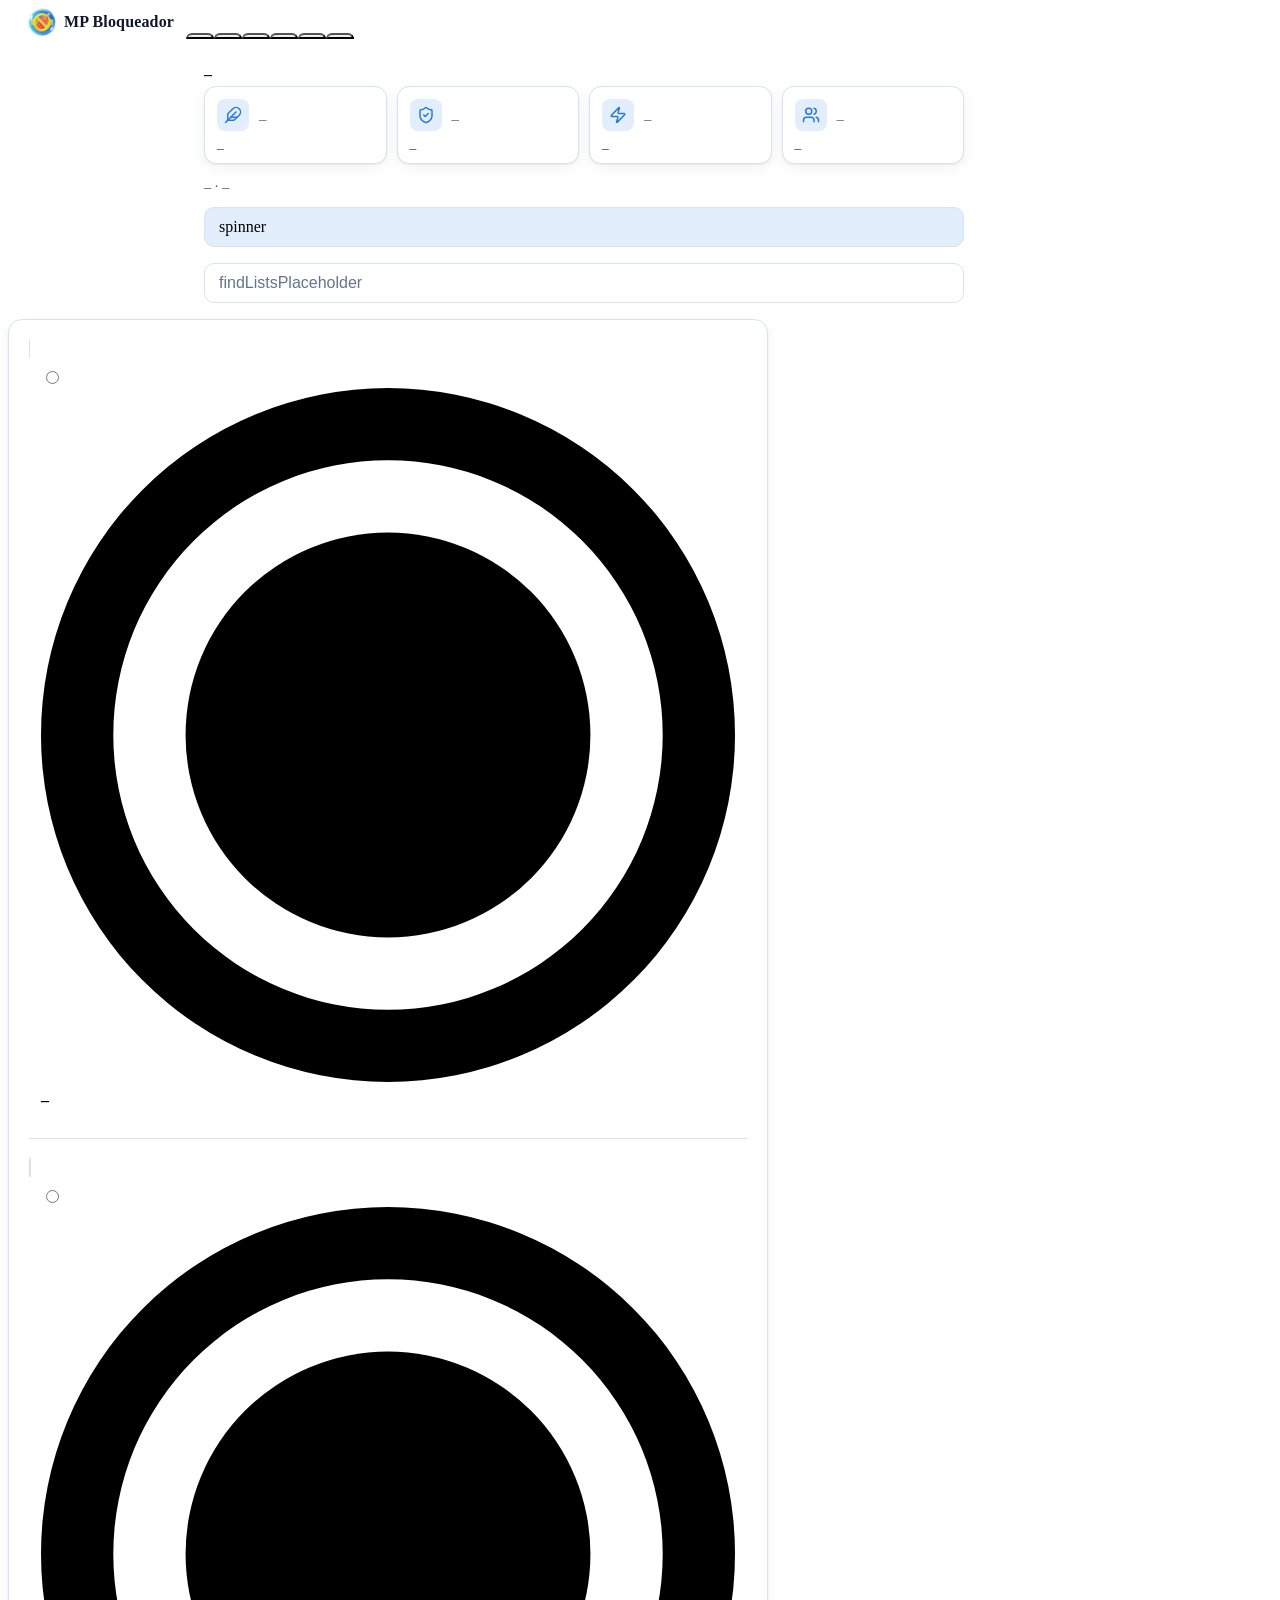
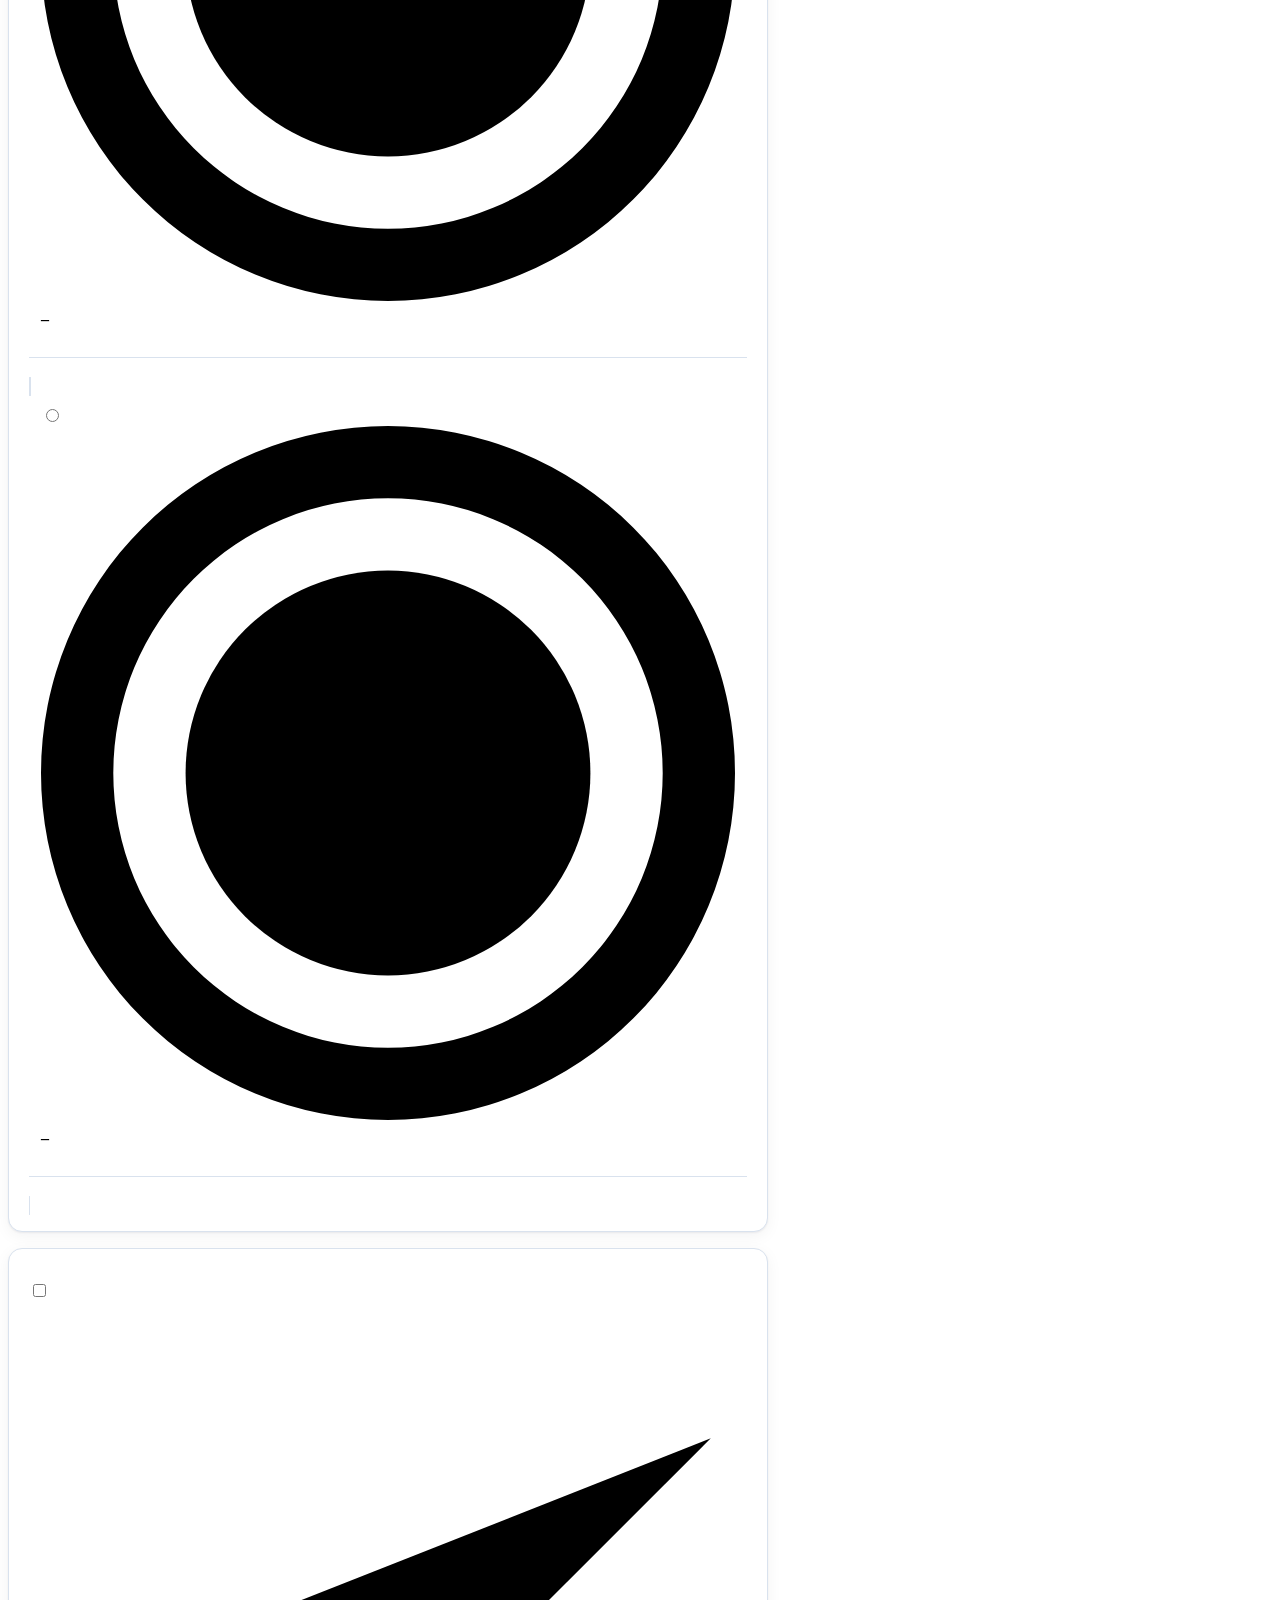
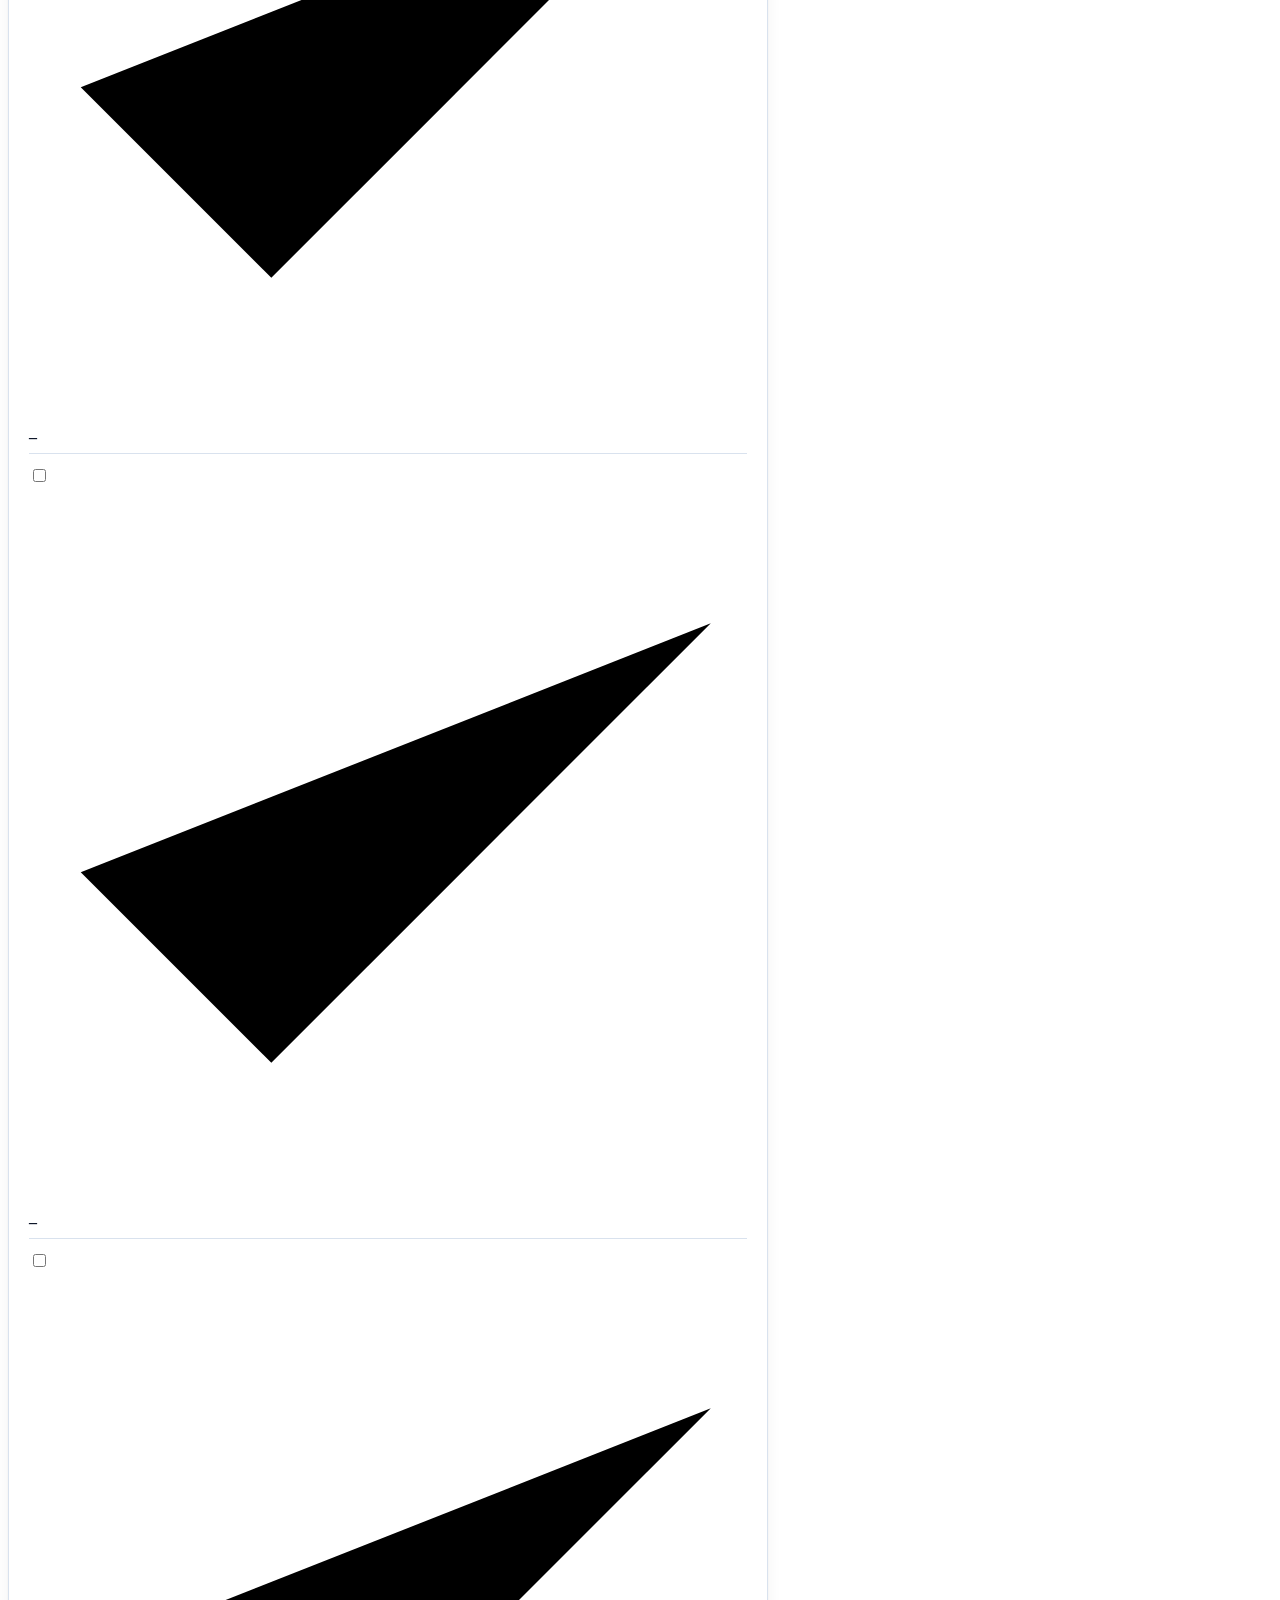
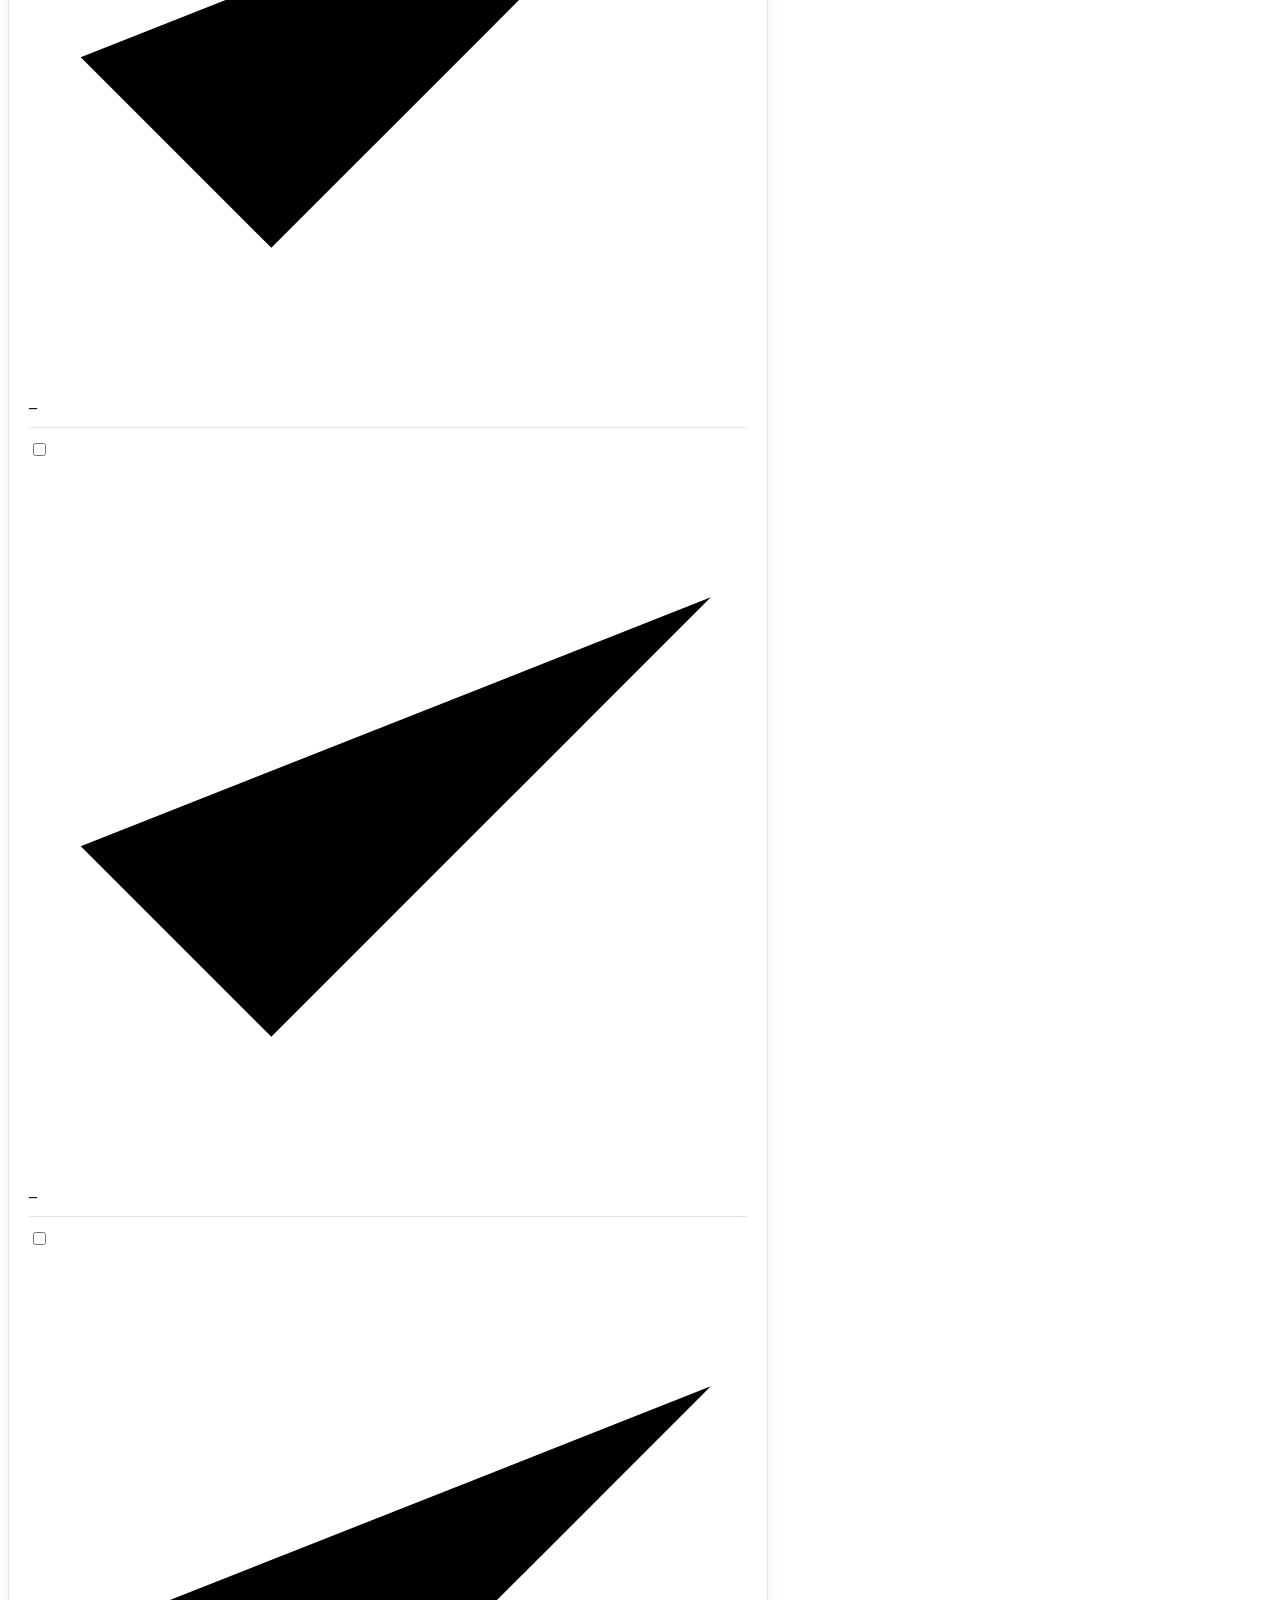
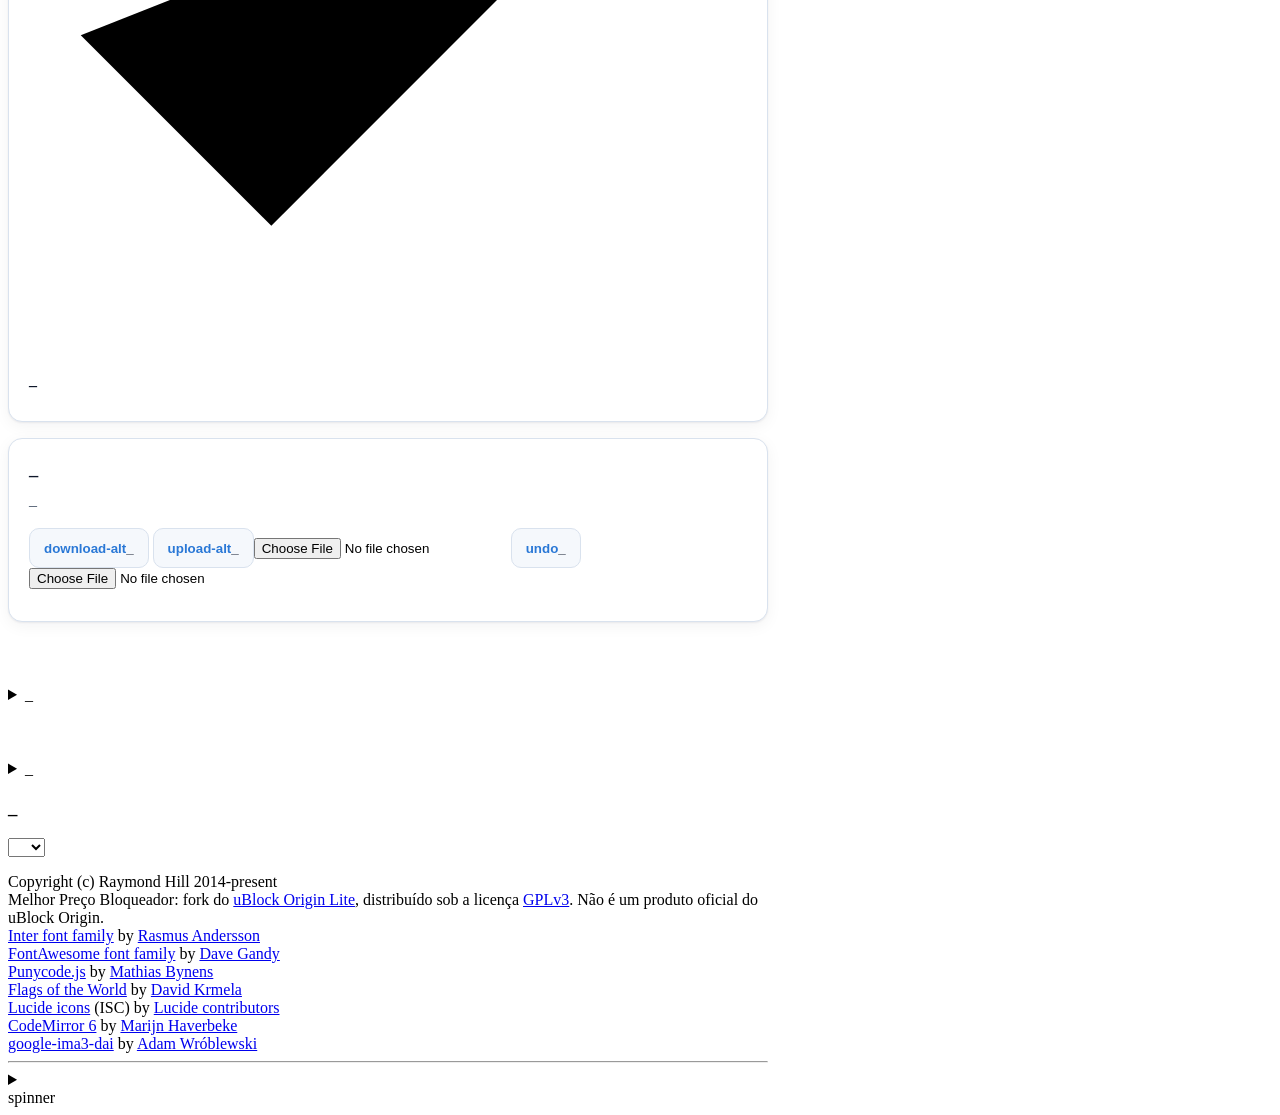
==== commit 5037d33b: "melhorpreco: preparo para publicacao (repo proprio, privacidade, loja) - links de relato, privacidad" ====
--- a/platform/mv3/extension/dashboard.html
+++ b/platform/mv3/extension/dashboard.html
@@ -292,10 +292,10 @@
             <div class="li">Copyright (c) Raymond Hill 2014-present</div>
             <div class="li"><span>Melhor Preço Bloqueador: fork do <a href="https://github.com/uBlockOrigin/uBOL-home">uBlock Origin Lite</a>, distribuído sob a licença <a href="https://www.gnu.org/licenses/gpl-3.0.html">GPLv3</a>. Não é um produto oficial do uBlock Origin.</span></div>
         </div>
-        <div class="li"><a href="https://github.com/uBlockOrigin/uBOL-home/wiki/Privacy-policy" data-i18n="aboutPrivacyPolicy"></a></div>
-        <div class="li"><a href="https://github.com/uBlockOrigin/uBOL-home/wiki" data-i18n="aboutDocumentation"></a></div>
-        <div class="li"><a href="https://github.com/uBlockOrigin/uBOL-home/releases" data-i18n="aboutChangelog"></a></div>
-        <div class="li"><a href="https://github.com/gorhill/uBlock" data-i18n="aboutCode"></a></div>
+        <div class="li"><a href="https://vagenralexx.github.io/melhorpreco-bloqueador/privacidade.html" data-i18n="aboutPrivacyPolicy"></a></div>
+        <div class="li"><a href="https://github.com/vagenralexx/melhorpreco-bloqueador/blob/main/docs-melhorpreco/README.md" data-i18n="aboutDocumentation"></a></div>
+        <div class="li"><a href="https://github.com/vagenralexx/melhorpreco-bloqueador/releases" data-i18n="aboutChangelog"></a></div>
+        <div class="li"><a href="https://github.com/vagenralexx/melhorpreco-bloqueador" data-i18n="aboutCode"></a></div>
         <div class="li"><span data-i18n="aboutContributors"></span></div>
         <div class="liul">
             <div class="li"><a href="https://github.com/gorhill/uBlock/graphs/contributors" data-i18n="aboutSourceCode"></a></div>
--- a/platform/mv3/extension/css/mp.css
+++ b/platform/mv3/extension/css/mp.css
@@ -853,3 +853,230 @@
         transition: none;
     }
 }
+
+/* ---------- Settings pane ---------- */
+
+section[data-pane="settings"] {
+    padding-bottom: 32px;
+    }
+section[data-pane="settings"] > div {
+    background-color: var(--mp-card);
+    border: 1px solid var(--mp-border);
+    border-radius: var(--mp-radius);
+    box-shadow: var(--mp-glow);
+    margin: 16px 0;
+    padding: 4px 20px 16px;
+    }
+section[data-pane="settings"] > div > h3 {
+    color: var(--mp-ink);
+    font-size: 115%;
+    margin: 16px 0 8px;
+    }
+section[data-pane="settings"] > div > p[data-i18n] {
+    color: var(--mp-ink-2);
+    line-height: 1.5;
+    margin-top: 0;
+    }
+
+/* Filtering mode cards */
+#defaultFilteringMode {
+    gap: 12px;
+    }
+.filteringModeCard {
+    background-color: var(--mp-card-2);
+    border: 1px solid var(--mp-border);
+    border-radius: 12px;
+    cursor: pointer;
+    overflow: hidden;
+    transition: border-color 150ms ease, box-shadow 150ms ease, background-color 150ms ease;
+    }
+.filteringModeCard:hover {
+    background-color: var(--mp-card-2);
+    border-color: var(--mp-accent);
+    }
+.filteringModeCard:has(.radio > [type="radio"]:checked) {
+    background-color: var(--mp-accent-soft);
+    border-color: var(--mp-accent);
+    box-shadow: var(--mp-glow-strong);
+    }
+.filteringModeCard:has(.radio > [type="radio"]:focus-visible) {
+    outline: 2px solid var(--mp-accent);
+    outline-offset: 2px;
+    }
+.filteringModeCard > div {
+    padding: 10px 12px;
+    }
+.filteringModeCard > div:first-of-type {
+    font-weight: 700;
+    }
+.filteringModeCard > div:nth-of-type(2) {
+    padding-bottom: 14px;
+    }
+.filteringModeCard > div:nth-of-type(3) {
+    border-top: 1px solid var(--mp-border);
+    color: var(--mp-ink-2);
+    line-height: 1.45;
+    }
+.filteringModeCard:has(.radio > [type="radio"]:checked) > div:nth-of-type(3) {
+    color: var(--mp-ink);
+    }
+.filteringModeSlider span[data-level] {
+    border-radius: 2px;
+    }
+@media (max-width: 640px) {
+    #defaultFilteringMode {
+        grid: auto-flow dense / 1fr;
+    }
+}
+
+/* Behavior: one row per option, label then explanation */
+section[data-pane="settings"] > div > p:has(> label > .checkbox) {
+    border-top: 1px solid var(--mp-border);
+    display: flex;
+    flex-direction: column;
+    gap: 4px;
+    margin: 0;
+    padding: 12px 0;
+    }
+section[data-pane="settings"] > div > h3 + p:has(> label > .checkbox) {
+    border-top: 0;
+    }
+section[data-pane="settings"] > div > p > label:has(> .checkbox) {
+    color: var(--mp-ink);
+    cursor: pointer;
+    font-weight: 600;
+    }
+section[data-pane="settings"] > div > p > legend {
+    color: var(--mp-ink-2);
+    font-size: 90%;
+    line-height: 1.45;
+    }
+
+/* Backup buttons */
+section[data-pane="settings"] p:has(button) {
+    gap: 8px;
+    }
+section[data-pane="settings"] button.iconified {
+    background-color: var(--mp-card-2);
+    border: 1px solid var(--mp-border);
+    border-radius: 10px;
+    color: var(--mp-ink);
+    fill: var(--mp-ink);
+    font-weight: 600;
+    min-height: 40px;
+    padding: 0 14px;
+    }
+section[data-pane="settings"] button.iconified:hover {
+    border-color: var(--mp-accent);
+    }
+section[data-pane="settings"] button.iconified .fa-icon {
+    color: var(--mp-accent);
+    fill: var(--mp-accent);
+    }
+
+/* ---------- Filter lists pane ---------- */
+
+#listsOfBlockedHostsPrompt {
+    color: var(--mp-ink);
+    font-weight: 600;
+    }
+header [data-pane-related="rulesets"] > p:has(#listsOfBlockedHostsPrompt) {
+    align-items: center;
+    background-color: var(--mp-accent-soft);
+    border: 1px solid var(--mp-border);
+    border-radius: 10px;
+    display: flex;
+    gap: 8px;
+    margin: 0 0 12px;
+    padding: 10px 14px;
+    }
+#findInLists {
+    background-color: var(--mp-card);
+    border: 1px solid var(--mp-border);
+    border-radius: 10px;
+    box-sizing: border-box;
+    color: var(--mp-ink);
+    font-size: 100%;
+    min-height: 40px;
+    padding: 0 14px;
+    width: 100%;
+    }
+#findInLists::placeholder {
+    color: var(--mp-ink-3);
+    }
+#findInLists:focus-visible {
+    border-color: var(--mp-accent);
+    outline: 2px solid var(--mp-accent);
+    outline-offset: 1px;
+    }
+
+/* Each group is a card */
+#lists > .listEntries > .listEntry[data-role="rootnode"] {
+    background-color: var(--mp-card);
+    border: 1px solid var(--mp-border);
+    border-radius: var(--mp-radius);
+    box-shadow: var(--mp-glow);
+    margin: 0 0 12px;
+    padding: 4px 8px 6px;
+    }
+#lists .listEntry[data-role="rootnode"] > .detailbar {
+    cursor: pointer;
+    padding: 8px 6px;
+    }
+#lists .listEntry[data-role="rootnode"] > .detailbar h3 {
+    color: var(--mp-ink);
+    font-size: 105%;
+    }
+#lists .listEntry[data-role="rootnode"] > .detailbar .count {
+    background-color: var(--mp-accent-soft);
+    border-radius: 999px;
+    color: var(--mp-ink);
+    font-size: 80%;
+    font-weight: 600;
+    padding: 1px 8px;
+    }
+#lists .listEntry[data-role="rootnode"] > .listEntries {
+    padding-bottom: 2px;
+    }
+#lists .listEntry[data-role="leaf"] > .detailbar,
+#lists .listEntry[data-role="node"] > .detailbar {
+    border-radius: 8px;
+    display: flex;
+    margin: 1px 0;
+    padding: 6px 6px;
+    white-space: normal;
+    }
+#lists .listEntry[data-role="leaf"] > .detailbar:hover,
+#lists .listEntry[data-role="node"] > .detailbar:hover {
+    background-color: var(--mp-card-2);
+    }
+#lists .listEntry .detailbar label {
+    align-items: center;
+    cursor: pointer;
+    display: inline-flex;
+    flex: 1;
+    min-width: 0;
+    }
+#lists .listEntry .listname {
+    color: var(--mp-ink);
+    }
+#lists .listEntry[data-role="leaf"] .iconbar .fa-icon {
+    color: var(--mp-ink-3);
+    fill: var(--mp-ink-3);
+    }
+#lists .listEntry[data-role="leaf"] .iconbar .fa-icon:hover {
+    color: var(--mp-accent);
+    fill: var(--mp-accent);
+    }
+#lists .listEntry[data-role="leaf"]:has(> .detailbar input:checked) .listname {
+    font-weight: 600;
+    }
+
+/* Narrow windows: same side gutter as the header */
+@media (max-width: 800px) {
+    body > section:not([data-pane="stats"]) {
+        box-sizing: border-box;
+        padding-left: 16px;
+        padding-right: 16px;
+    }
+}
